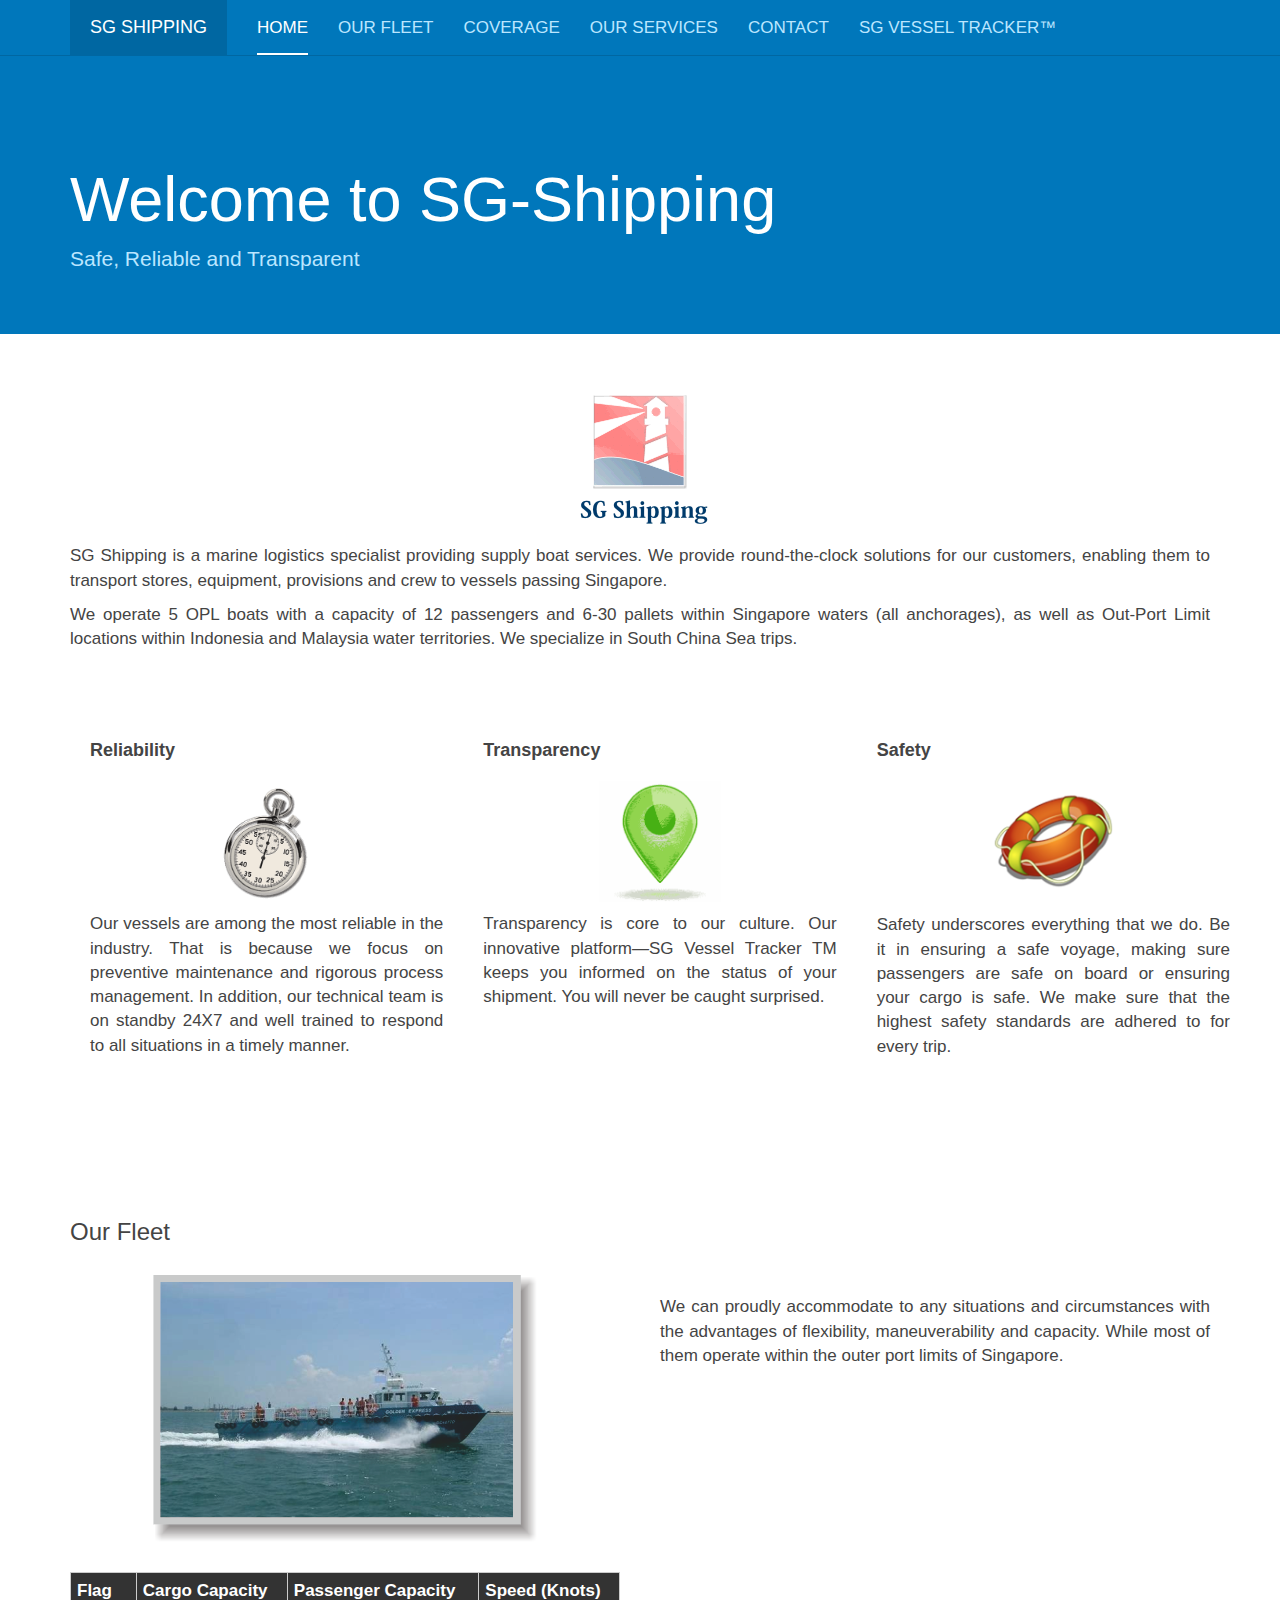
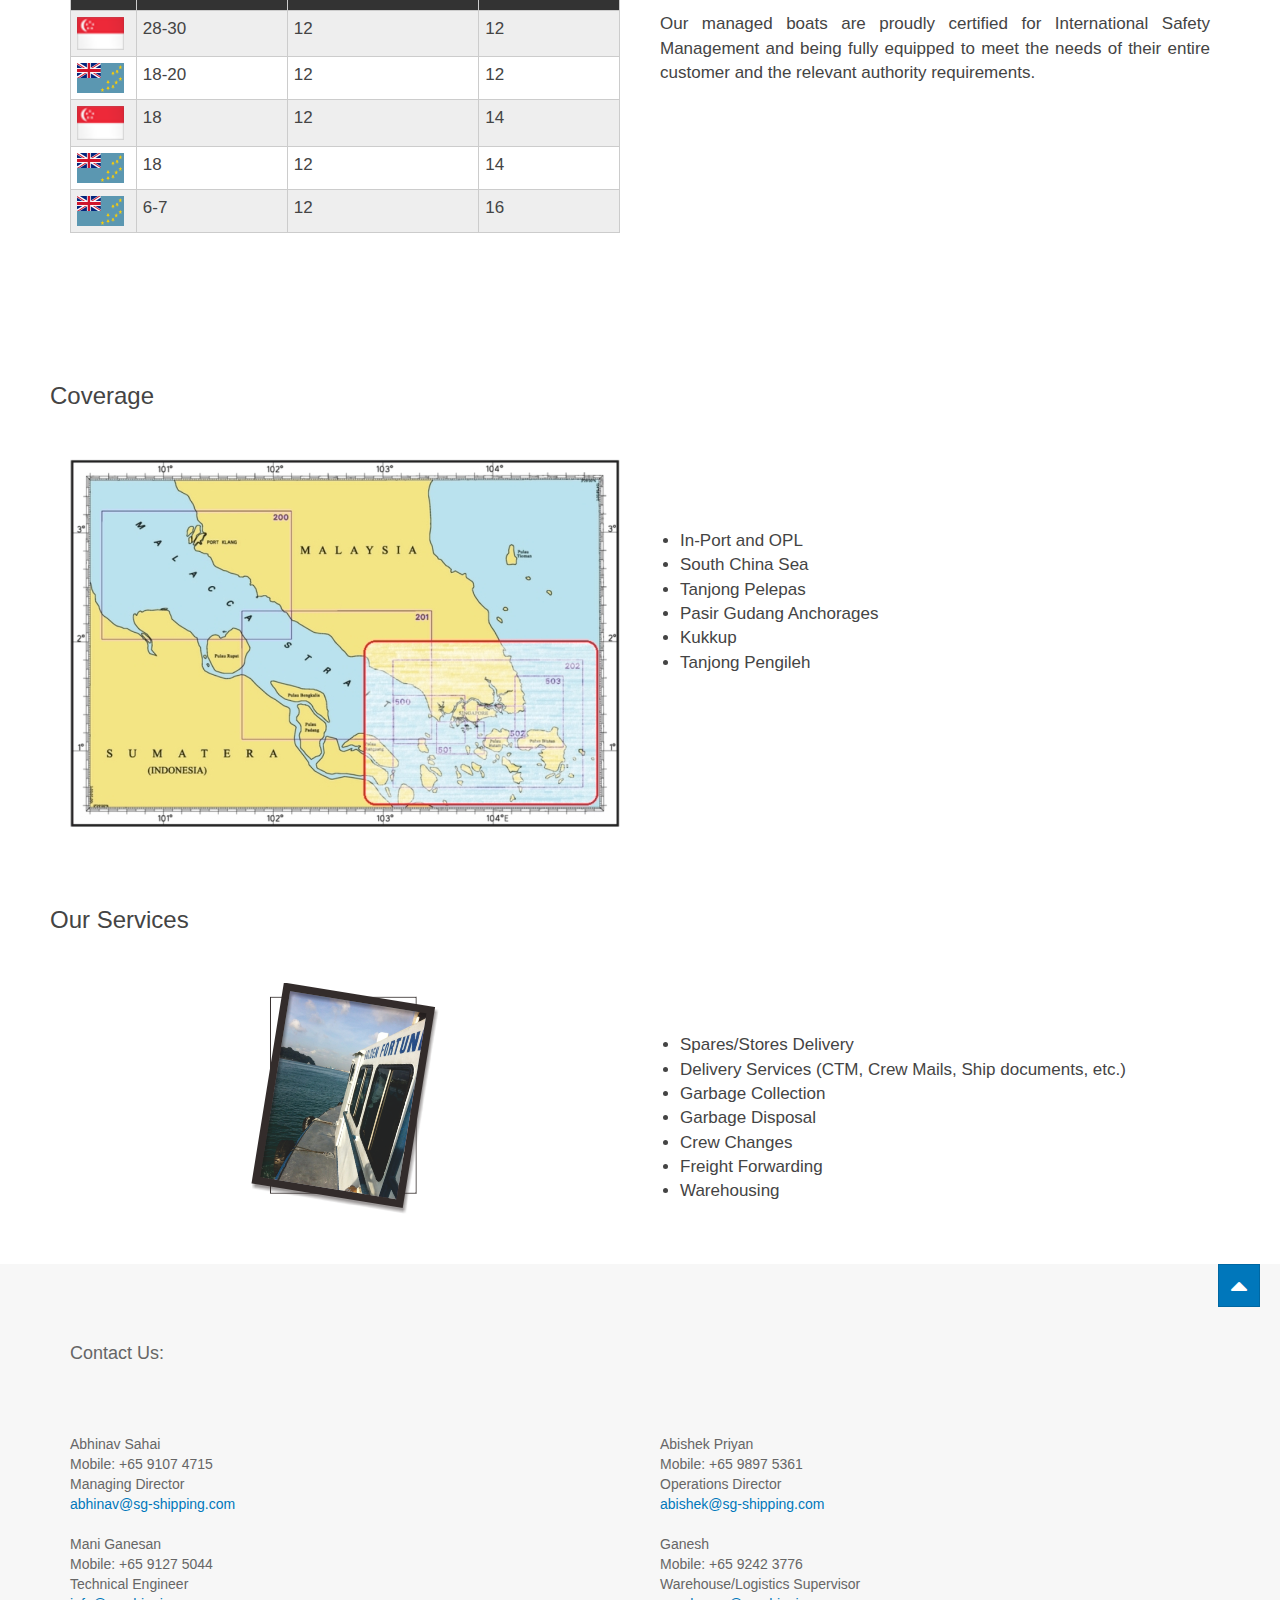
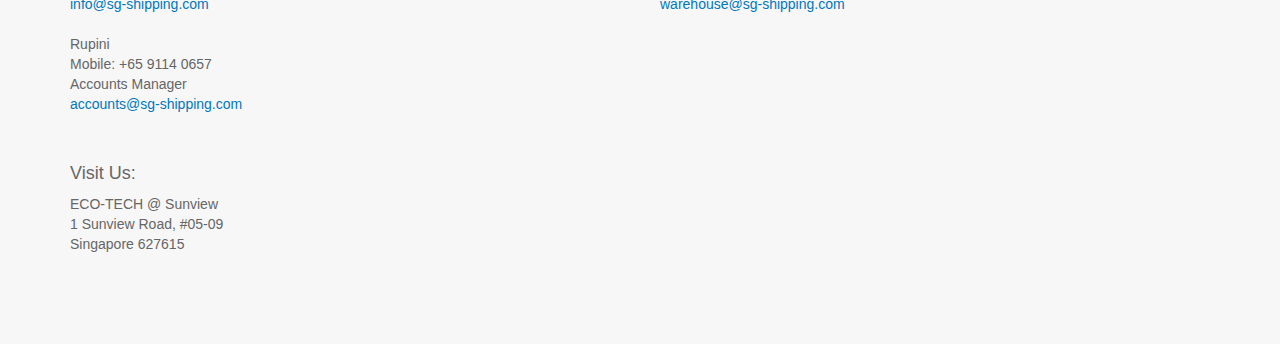
==== index.html @ 6acc704e "First Commit" ====
<!DOCTYPE html>
<html lang="en-gb" dir="ltr" class='com_content view-category layout-blog itemid-101 home j34 mm-hover '>

<head>
	<meta http-equiv="content-type" content="text/html; charset=utf-8" />
	<meta name="keywords" content="marine logistics OPL crew boat shipping" />
	<meta name="description" content="marine logistics OPL crew boat shipping" />
	<meta name="generator" content="Joomla! - Open Source Content Management" />
	<title>SG Shipping</title>
	<!-- <link href="http://sg-shipping.com/beta/index.php" rel="canonical" /> -->
	<link href="/beta/templates/purity_iii/favicon.ico" rel="shortcut icon" type="image/vnd.microsoft.icon" />
	<link rel="stylesheet" href="css-dbfea.css?t=766" type="text/css" />
	<link rel="stylesheet" href="css-f6923.css?t=565" type="text/css" />
	<script src="js-93eff.js?t=921" type="text/javascript" defer></script>

	<!-- META FOR IOS & HANDHELD -->
	<meta name="viewport" content="width=device-width, initial-scale=1.0, maximum-scale=1.0, user-scalable=no" />
	<style type="text/stylesheet">
		@-webkit-viewport { width: device-width; } @-moz-viewport { width: device-width; } @-ms-viewport { width: device-width; } @-o-viewport { width: device-width; } @viewport { width: device-width; }
	</style>
	<script type="text/javascript">
		//<![CDATA[
		if (navigator.userAgent.match(/IEMobile\/10\.0/)) {
			var msViewportStyle = document.createElement("style");
			msViewportStyle.appendChild(
				document.createTextNode("@-ms-viewport{width:auto!important}")
			);
			document.getElementsByTagName("head")[0].appendChild(msViewportStyle);
		}
		//]]>
	</script>
	<meta name="HandheldFriendly" content="true" />
	<meta name="apple-mobile-web-app-capable" content="YES" />
	<!-- //META FOR IOS & HANDHELD -->
	<link rel="stylesheet" href="css/style.css" />
	<style>
	
	/* 
	Max width before this PARTICULAR table gets nasty
	This query will take effect for any screen smaller than 760px
	and also iPads specifically.
	*/
	@media 
	only screen and (max-width: 760px),
	(min-device-width: 768px) and (max-device-width: 1024px)  {
	
		/* Force table to not be like tables anymore */
		table, thead, tbody, th, td, tr { 
			display: block; 
		}
		
		/* Hide table headers (but not display: none;, for accessibility) */
		thead tr { 
			position: absolute;
			top: -9999px;
			left: -9999px;
		}
		
		tr { border: 1px solid #ccc; }
		
		td { 
			/* Behave  like a "row" */
			border: none;
			border-bottom: 1px solid #eee; 
			position: relative;
			padding-left: 50%; 
		}
		
		td:before { 
			/* Now like a table header */
			position: absolute;
			/* Top/left values mimic padding */
			top: 6px;
			left: 6px;
			width: 45%; 
			padding-right: 10px; 
			white-space: nowrap;
			overflow: hidden;
			text-overflow: ellipsis;
		}
		
		/*
		Label the data
		*/
		td:nth-of-type(1):before { content: "Flag"; }
		td:nth-of-type(2):before { content: "Cargo Capacity"; }
		td:nth-of-type(3):before { content: "Passenger Capacity"; }
		td:nth-of-type(4):before { content: "Speed (Knots)"; }
	}
	
	p {
	    font-size: 17px;
	    text-align: justify;
	}

	ul {
		font-size: 17px;
		text-align: justify;
	}

	table {
		font-size: 17px;
		text-align: justify;
	}
	

	</style>
</head>

<body data-spy="scroll" data-target="#t3-mainnav" data-offset="80">
	<!-- MAIN NAVIGATION -->
	<header id="t3-mainnav" class="wrap navbar navbar-default navbar-fixed-top t3-mainnav">

		<!-- OFF-CANVAS -->
		<!-- //OFF-CANVAS -->

		<div class="container">

			<!-- NAVBAR HEADER -->
			<div class="navbar-header">

				<!-- LOGO -->
				<div class="logo logo-text">
					<div class="logo-text">
						<a href="/sgs/home/index.html" title="SG Shipping">
							<span>SG Shipping</span>
						</a>
					</div>
				</div>
				<!-- //LOGO -->

				<button type="button" class="navbar-toggle" data-toggle="collapse" data-target=".t3-navbar-collapse">
					<i class="fa fa-bars"></i>
				</button>


			</div>
			<!-- //NAVBAR HEADER -->

			<!-- NAVBAR MAIN -->
			<nav class="t3-navbar-collapse navbar-collapse collapse"></nav>

			<nav class="t3-navbar navbar-collapse collapse">
				<ul class="nav navbar-nav">
					<li class="item-101 current active"> <a id="homebutton" href="#home">Home</a></li>
					<li class="item-101 current"> <a id="fleetsbutton" href="#fleets">Our Fleet</a></li>
					<li class="item-101 current"> <a id="coveragebutton" href="#coverage">Coverage</a></li>
					<li class="item-101 current"> <a id="servicesbutton" href="#services">Our Services</a></li>
					<li class="item-101 current"> <a id="servicesbutton" href="#contact">Contact</a></li>
					<li class="item-101 current"> <a id="servicesbutton" href="/index.php/sg-vessel-tracker">SG Vessel Tracker™</a></li>
				</ul>

			</nav>
			<!-- //NAVBAR MAIN -->

		</div>

	</header>
	<!-- //MAIN NAVIGATION -->
	<div class="page-masthead">
		<div class="jumbotron jumbotron-primary">
			<div class="container"  id="home" style="padding-top:50px">
				<h1>Welcome to SG-Shipping</h1>
				<p>Safe, Reliable and Transparent</p>
			</div>
		</div>

	</div>

	<div id="t3-mainbody" class="container t3-mainbody">
		<div class="row">
			<!-- MAIN CONTENT -->
			<div id="t3-content" class="t3-content col-xs-12">
				<div class="blog" itemscope itemtype="http://schema.org/Blog">
					<div class="items-leading">
						<div class="leading leading-0" itemprop="blogPost" itemscope itemtype="http://schema.org/BlogPosting">
							<!-- Article -->
							<article>
								<section class="article-intro clearfix" itemprop="articleBody">
									<p> </p>
									<p>
										<img style="display: block; margin-left: auto; margin-right: auto;" src="logo.gif" alt="" />
									</p>
									<p>SG Shipping is a marine logistics specialist providing supply boat services. We provide round-the-clock solutions for our customers, enabling them to transport stores, equipment, provisions and crew to vessels passing Singapore.</p>
									<p>We operate 5 OPL boats with a capacity of 12 passengers and 6-30 pallets within Singapore waters (all anchorages), as well as Out-Port Limit locations within Indonesia and Malaysia water territories. We specialize in South China Sea trips.</p>
									<p> </p>
									<br>
								</section>
							</article>
							<!-- //Article -->

							<!-- SPOTLIGHT 2 -->
							<div class="wrap t3-sl t3-sl-3">
								<div class="container">
									<!-- SPOTLIGHT -->
									<div class="t3-spotlight t3-spotlight-3  row">
										<div class="col-md-4">
													<h3 class="module-title ">
														<span>Reliability</span>
													</h3>
													<div class="module-ct">

														<div class="custom">
															<p>
																<img style="display: block; margin-left: auto; margin-right: auto;" src="reliability.png" alt="" width="98" height="121" />
															</p>
															<p>
															Our vessels are among the most reliable in the industry. That is because we focus on preventive maintenance and rigorous process management. In addition, our technical team is on standby 24X7 and well trained to respond to all situations in a timely manner.
															</p>
															<br>
														</div>
													</div>
												
										</div>
										
										<div class="col-md-4">
													<h3 class="module-title ">
														<span>Transparency </span>
													</h3>
													<div class="module-ct">

														<div class="custom">
															<p>
																<img style="display: block; margin-left: auto; margin-right: auto;" src="TRANSPARENCY.png" alt="" width="122" height="121" />
															</p>
															<p>
																Transparency is core to our culture. Our innovative platform—SG Vessel Tracker TM keeps you informed on the status of your shipment. You will never be caught surprised.
															</p>
															<br>
														</div>
													</div>
												
										</div>
										
										<div class="col-md-4">
													<h3 class="module-title ">
														<span>Safety</span>
													</h3>
													<div class="module-ct">

														<div class="custom">
															<p>
																<img style="display: block; margin-left: auto; margin-right: auto;" src="safety.png" alt="" width="122" height="122" />
															</p>
															<p>
																Safety underscores everything that we do. Be it in ensuring a safe voyage, making sure passengers are safe on board or ensuring your cargo is safe. We make sure that the highest safety standards are adhered to for every trip.
															</p>
															<br>
														</div>
													</div>
												
										</div>
									</div>
									<!-- SPOTLIGHT -->
								</div>
							</div>
							<!-- //SPOTLIGHT 2 -->


							<article>
								<section id="fleets" style="padding-top:50px">
									<h3>Our Fleet</h3><br>

									<div class="row">
										<div class="col-md-6">
											<p>
												<img style="margin:auto;" src="img3.png" alt="" />
											</p>
										</div>
										<div class="col-md-6" style="padding-top:20px">
											<p>
												We can proudly accommodate to any situations and circumstances with the advantages of flexibility, maneuverability and capacity. While most of them operate within the outer port limits of Singapore.
											</p>
										</div>
									</div>

									<br>
									<div class="row">
										<div class="col-md-6">
											<center>
												<table>
													<thead>
													<tr>
														<th>Flag</th>
														<th>Cargo Capacity</th>
														<th>Passenger Capacity</th>
														<th>Speed (Knots)</th>
													</tr>
													</thead>
													<tbody>
													<tr>
														<td><img src="sg_flag.png" alt="" width="47" height="33" /></td>
														<td>28-30</td>
														<td>12</td>
														<td>12</td>
													</tr>
													<tr>
													  <td><img src="tv_flag.png" alt="" width="47" height="33" /></td>
													  <td>18-20</td>
													  <td>12</td>
													  <td>12</td>
													</tr>
													<tr>
													  <td><img src="sg_flag.png" alt="" width="47" height="33" /></td>
													  <td>18</td>
													  <td>12</td>
													  <td>14</td>
													</tr>
													<tr>
													  <td><img src="tv_flag.png" alt="" width="47" height="33" /></td>
													  <td>18</td>
													  <td>12</td>
													  <td>14</td>
													</tr>
													<tr>
													  <td><img src="tv_flag.png" alt="" width="47" height="33" /></td>
													  <td>6-7</td>
													  <td>12</td>
													  <td>16</td>
													</tr>
													</tbody>
												</table>
											</center>
										</div>
										<br><br>
										<div class="col-md-6">
											<p>
												Our managed boats are proudly certified for International Safety Management and being fully equipped to meet the needs of their entire customer and the relevant authority requirements.
											</p>
										</div>

									</div>

								</section>
							</article>
						</div>
					</div>
					<!-- end items-leading -->
				</div>
			</div>
			<!-- //MAIN CONTENT -->
		</div>
	</div>
	<!-- SPOTLIGHT 1 -->
	<div class="container" id="coverage" style="padding-top:50px">
		<!-- SPOTLIGHT -->
		<div class="t3-spotlight t3-spotlight-1  row">
		<h3>
			Coverage
		</h3>
		<br><br>
			<div class="col-md-6">
				<div class="module-inner">
					
					<div class="module-ct">
						<div class="custom">
							<p style="text-align: center;">
								<img src="coverage1.png" alt="" width="100%" />
							</p>
						</div>
					</div>
				</div>
			</div>
			<div class="col-md-6">
				<div class="t3-module module " id="Mod95">
					<div class="module-inner">
						<div class="module-ct">

							<div class="custom" style="padding-top:70px">
								<ul>
									<li>In-Port and OPL</li>
									<li>South China Sea</li>
									<li>Tanjong Pelepas</li>
									<li>Pasir Gudang Anchorages</li>
									<li>Kukkup</li>
									<li>Tanjong Pengileh</li>
								</ul>
							</div>
						</div>
					</div>
				</div>
			</div>
		</div>
		<!-- SPOTLIGHT -->
	</div>
	<!-- //SPOTLIGHT 1 -->


	<!-- SPOTLIGHT 2 -->
		<div class="container" id="services" style="padding-top:50px">
			<!-- SPOTLIGHT -->
			<div class="t3-spotlight t3-spotlight-2  row">
				<h3>
					Our Services
				</h3>
				<br><br>
				<div class="col-md-6">
					<div class="t3-module module " id="Mod91">
						<div class="module-inner">
							
							<div class="module-ct">

								<div class="custom">
									<p style="text-align: center;">
										<img src="img1.png" alt="" />
									</p>
								</div>
							</div>
						</div>
					</div>
				</div>
				<div class="col-md-6">
					<div class="t3-module module " id="Mod92">
						<div class="module-inner">
							<div class="module-ct">

								<div class="custom" style="padding-top:50px">
									<ul>
										<li>Spares/Stores Delivery</li>
										<li>Delivery Services (CTM, Crew Mails, Ship documents, etc.)</li>
										<li>Garbage Collection</li>
										<li>Garbage Disposal</li>
										<li>Crew Changes</li>
										<li>Freight Forwarding</li>
										<li>Warehousing</li>
									</ul>
								</div>
							</div>
						</div>
					</div>
				</div>
			</div>
			<!-- SPOTLIGHT -->
		</div>
	<!-- //SPOTLIGHT 2 -->

	<!-- BACK TOP TOP BUTTON -->
	<div id="back-to-top" data-spy="affix" data-offset-top="300" class="back-to-top hidden-xs hidden-sm affix-top">
		<button class="btn btn-primary" title="Back to Top"><i class="fa fa-caret-up"></i></button>
	</div>
	<!-- BACK TO TOP BUTTON -->

	<!-- FOOTER -->
	<footer id="t3-footer" class="wrap t3-footer">


		<section>
			<div class="container" id="contact" style="padding-top:50px">
				
					
						<br>
						<p>
							<h4>Contact Us: </h4>
							<br>
							<br>
							<div class="row">
							<div class="col-md-6">
								<br>Abhinav Sahai
								<br>
								Mobile: +65 9107 4715
								<br>
								Managing Director
								<br>
								<a href="mailto:abhinav@sg-shipping.com">abhinav@sg-shipping.com</a>
							</div>
							<div class="col-md-6">
								<br>Abishek Priyan
								<br>Mobile: +65 9897 5361
								<br>Operations Director
								<br><a href="mailto:abishek@sg-shipping.com">abishek@sg-shipping.com</a>
							</div>
							</div>
							<div class="row">
							<div class="col-md-6">
								<br>Mani Ganesan
								<br>Mobile: +65 9127 5044
								<br>Technical Engineer
								<br><a href="mailto:info@sg-shipping.com">info@sg-shipping.com</a>
							</div>
							<div class="col-md-6">
								<br>Ganesh 
								<br>Mobile: +65 9242 3776
								<br>Warehouse/Logistics Supervisor
								<br><a href="mailto:warehouse@sg-shipping.com">warehouse@sg-shipping.com</a>
							</div>
							</div>
							<div class="row">
							<div class="col-md-6">
								<br>Rupini 
								<br>Mobile: +65 9114 0657
								<br>Accounts Manager
								<br><a href="mailto:accounts@sg-shipping.com">accounts@sg-shipping.com</a>
							</div>
							</div>
							<br>
							<br>
							<h4>Visit Us:</h4>
							ECO-TECH @ Sunview
							<br>1 Sunview Road, #05-09
							<br>Singapore 627615
							<br>
							<br><br><br><br>
						</p>
					
				
			</div>
		</section>

	</footer>
	<!-- //FOOTER -->

</body>

</html>
<!--lovingly handcrafted by dexecure in Jan 2016-->
---- css-dbfea.css ----
/*===============================
/beta/templates/purity_iii/css/bootstrap.css
================================================================================*/
html{font-family:sans-serif;-ms-text-size-adjust:100%;-webkit-text-size-adjust:100%}body{margin:0}article,aside,details,figcaption,figure,footer,header,hgroup,main,menu,nav,section,summary{display:block}audio,canvas,progress,video{display:inline-block;vertical-align:baseline}audio:not([controls]){display:none;height:0}[hidden],template{display:none}a{background-color:transparent}a:active,a:hover{outline:0}abbr[title]{border-bottom:1px dotted}b,strong{font-weight:bold}dfn{font-style:italic}h1{font-size:2em;margin:0.67em 0}mark{background:#ff0;color:#000}small{font-size:80%}sub,sup{font-size:75%;line-height:0;position:relative;vertical-align:baseline}sup{top:-0.5em}sub{bottom:-0.25em}img{border:0}svg:not(:root){overflow:hidden}figure{margin:1em 40px}hr{-moz-box-sizing:content-box;box-sizing:content-box;height:0}pre{overflow:auto}code,kbd,pre,samp{font-family:monospace,monospace;font-size:1em}button,input,optgroup,select,textarea{color:inherit;font:inherit;margin:0}button{overflow:visible}button,select{text-transform:none}button,html input[type="button"],input[type="reset"],input[type="submit"]{-webkit-appearance:button;cursor:pointer}button[disabled],html input[disabled]{cursor:default}button::-moz-focus-inner,input::-moz-focus-inner{border:0;padding:0}input{line-height:normal}input[type="checkbox"],input[type="radio"]{box-sizing:border-box;padding:0}input[type="number"]::-webkit-inner-spin-button,input[type="number"]::-webkit-outer-spin-button{height:auto}input[type="search"]{-webkit-appearance:textfield;-moz-box-sizing:content-box;-webkit-box-sizing:content-box;box-sizing:content-box}input[type="search"]::-webkit-search-cancel-button,input[type="search"]::-webkit-search-decoration{-webkit-appearance:none}fieldset{border:1px solid #c0c0c0;margin:0 2px;padding:0.35em 0.625em 0.75em}legend{border:0;padding:0}textarea{overflow:auto}optgroup{font-weight:bold}table{border-collapse:collapse;border-spacing:0}td,th{padding:0}@media print{*,*:before,*:after{background:transparent !important;color:#000 !important;box-shadow:none !important;text-shadow:none !important}a,a:visited{text-decoration:underline}a[href]:after{content:" (" attr(href) ")"}abbr[title]:after{content:" (" attr(title) ")"}a[href^="#"]:after,a[href^="javascript:"]:after{content:""}pre,blockquote{border:1px solid #999;page-break-inside:avoid}thead{display:table-header-group}tr,img{page-break-inside:avoid}img{max-width:100% !important}p,h2,h3{orphans:3;widows:3}h2,h3{page-break-after:avoid}select{background:#fff !important}.navbar{display:none}.btn > .caret,.dropup > .btn > .caret{border-top-color:#000 !important}.label{border:1px solid #000}.table{border-collapse:collapse !important}.table td,.table th{background-color:#fff !important}.table-bordered th,.table-bordered td{border:1px solid #ddd !important}}*{-webkit-box-sizing:border-box;-moz-box-sizing:border-box;box-sizing:border-box}*:before,*:after{-webkit-box-sizing:border-box;-moz-box-sizing:border-box;box-sizing:border-box}html{font-size:10px;-webkit-tap-highlight-color:rgba(0,0,0,0)}body{font-family:"Helvetica Neue",Helvetica,Arial,sans-serif;font-size:14px;line-height:1.42857143;color:#444444;background-color:#ffffff}input,button,select,textarea{font-family:inherit;font-size:inherit;line-height:inherit}a{color:#0077bb;text-decoration:none}a:hover,a:focus{color:#00466e;text-decoration:underline}a:focus{outline:thin dotted;outline:5px auto -webkit-focus-ring-color;outline-offset:-2px}figure{margin:0}img{vertical-align:middle}.img-responsive,.thumbnail > img,.thumbnail a > img,.carousel-inner > .item > img,.carousel-inner > .item > a > img{display:block;max-width:100%;height:auto}.img-rounded{border-radius:0}.img-thumbnail{padding:4px;line-height:1.42857143;background-color:#ffffff;border:1px solid #dddddd;border-radius:0;-webkit-transition:all 0.2s ease-in-out;-o-transition:all 0.2s ease-in-out;transition:all 0.2s ease-in-out;display:inline-block;max-width:100%;height:auto}.img-circle{border-radius:50%}hr{margin-top:20px;margin-bottom:20px;border:0;border-top:1px solid #eeeeee}.sr-only{position:absolute;width:1px;height:1px;margin:-1px;padding:0;overflow:hidden;clip:rect(0,0,0,0);border:0}.sr-only-focusable:active,.sr-only-focusable:focus{position:static;width:auto;height:auto;margin:0;overflow:visible;clip:auto}[role="button"]{cursor:pointer}code,kbd,pre,samp{font-family:Consolas,Monaco,"Courier New",monospace}code{padding:2px 4px;font-size:90%;color:#c7254e;background-color:#f9f2f4;border-radius:0}kbd{padding:2px 4px;font-size:90%;color:#ffffff;background-color:#333333;border-radius:0;box-shadow:inset 0 -1px 0 rgba(0,0,0,0.25)}kbd kbd{padding:0;font-size:100%;font-weight:bold;box-shadow:none}pre{display:block;padding:9.5px;margin:0 0 10px;font-size:13px;line-height:1.42857143;word-break:break-all;word-wrap:break-word;color:#444444;background-color:#f5f5f5;border:1px solid #cccccc;border-radius:0}pre code{padding:0;font-size:inherit;color:inherit;white-space:pre-wrap;background-color:transparent;border-radius:0}.pre-scrollable{max-height:340px;overflow-y:scroll}.container{margin-right:auto;margin-left:auto;padding-left:20px;padding-right:20px}@media (min-width:768px){.container{width:760px}}@media (min-width:992px){.container{width:980px}}@media (min-width:1200px){.container{width:1180px}}.container-fluid{margin-right:auto;margin-left:auto;padding-left:20px;padding-right:20px}.row{margin-left:-20px;margin-right:-20px}.col-xs-1,.col-sm-1,.col-md-1,.col-lg-1,.col-xs-2,.col-sm-2,.col-md-2,.col-lg-2,.col-xs-3,.col-sm-3,.col-md-3,.col-lg-3,.col-xs-4,.col-sm-4,.col-md-4,.col-lg-4,.col-xs-5,.col-sm-5,.col-md-5,.col-lg-5,.col-xs-6,.col-sm-6,.col-md-6,.col-lg-6,.col-xs-7,.col-sm-7,.col-md-7,.col-lg-7,.col-xs-8,.col-sm-8,.col-md-8,.col-lg-8,.col-xs-9,.col-sm-9,.col-md-9,.col-lg-9,.col-xs-10,.col-sm-10,.col-md-10,.col-lg-10,.col-xs-11,.col-sm-11,.col-md-11,.col-lg-11,.col-xs-12,.col-sm-12,.col-md-12,.col-lg-12{position:relative;min-height:1px;padding-left:20px;padding-right:20px}.col-xs-1,.col-xs-2,.col-xs-3,.col-xs-4,.col-xs-5,.col-xs-6,.col-xs-7,.col-xs-8,.col-xs-9,.col-xs-10,.col-xs-11,.col-xs-12{float:left}.col-xs-12{width:100%}.col-xs-11{width:91.66666667%}.col-xs-10{width:83.33333333%}.col-xs-9{width:75%}.col-xs-8{width:66.66666667%}.col-xs-7{width:58.33333333%}.col-xs-6{width:50%}.col-xs-5{width:41.66666667%}.col-xs-4{width:33.33333333%}.col-xs-3{width:25%}.col-xs-2{width:16.66666667%}.col-xs-1{width:8.33333333%}.col-xs-pull-12{right:100%}.col-xs-pull-11{right:91.66666667%}.col-xs-pull-10{right:83.33333333%}.col-xs-pull-9{right:75%}.col-xs-pull-8{right:66.66666667%}.col-xs-pull-7{right:58.33333333%}.col-xs-pull-6{right:50%}.col-xs-pull-5{right:41.66666667%}.col-xs-pull-4{right:33.33333333%}.col-xs-pull-3{right:25%}.col-xs-pull-2{right:16.66666667%}.col-xs-pull-1{right:8.33333333%}.col-xs-pull-0{right:auto}.col-xs-push-12{left:100%}.col-xs-push-11{left:91.66666667%}.col-xs-push-10{left:83.33333333%}.col-xs-push-9{left:75%}.col-xs-push-8{left:66.66666667%}.col-xs-push-7{left:58.33333333%}.col-xs-push-6{left:50%}.col-xs-push-5{left:41.66666667%}.col-xs-push-4{left:33.33333333%}.col-xs-push-3{left:25%}.col-xs-push-2{left:16.66666667%}.col-xs-push-1{left:8.33333333%}.col-xs-push-0{left:auto}.col-xs-offset-12{margin-left:100%}.col-xs-offset-11{margin-left:91.66666667%}.col-xs-offset-10{margin-left:83.33333333%}.col-xs-offset-9{margin-left:75%}.col-xs-offset-8{margin-left:66.66666667%}.col-xs-offset-7{margin-left:58.33333333%}.col-xs-offset-6{margin-left:50%}.col-xs-offset-5{margin-left:41.66666667%}.col-xs-offset-4{margin-left:33.33333333%}.col-xs-offset-3{margin-left:25%}.col-xs-offset-2{margin-left:16.66666667%}.col-xs-offset-1{margin-left:8.33333333%}.col-xs-offset-0{margin-left:0%}@media (min-width:768px){.col-sm-1,.col-sm-2,.col-sm-3,.col-sm-4,.col-sm-5,.col-sm-6,.col-sm-7,.col-sm-8,.col-sm-9,.col-sm-10,.col-sm-11,.col-sm-12{float:left}.col-sm-12{width:100%}.col-sm-11{width:91.66666667%}.col-sm-10{width:83.33333333%}.col-sm-9{width:75%}.col-sm-8{width:66.66666667%}.col-sm-7{width:58.33333333%}.col-sm-6{width:50%}.col-sm-5{width:41.66666667%}.col-sm-4{width:33.33333333%}.col-sm-3{width:25%}.col-sm-2{width:16.66666667%}.col-sm-1{width:8.33333333%}.col-sm-pull-12{right:100%}.col-sm-pull-11{right:91.66666667%}.col-sm-pull-10{right:83.33333333%}.col-sm-pull-9{right:75%}.col-sm-pull-8{right:66.66666667%}.col-sm-pull-7{right:58.33333333%}.col-sm-pull-6{right:50%}.col-sm-pull-5{right:41.66666667%}.col-sm-pull-4{right:33.33333333%}.col-sm-pull-3{right:25%}.col-sm-pull-2{right:16.66666667%}.col-sm-pull-1{right:8.33333333%}.col-sm-pull-0{right:auto}.col-sm-push-12{left:100%}.col-sm-push-11{left:91.66666667%}.col-sm-push-10{left:83.33333333%}.col-sm-push-9{left:75%}.col-sm-push-8{left:66.66666667%}.col-sm-push-7{left:58.33333333%}.col-sm-push-6{left:50%}.col-sm-push-5{left:41.66666667%}.col-sm-push-4{left:33.33333333%}.col-sm-push-3{left:25%}.col-sm-push-2{left:16.66666667%}.col-sm-push-1{left:8.33333333%}.col-sm-push-0{left:auto}.col-sm-offset-12{margin-left:100%}.col-sm-offset-11{margin-left:91.66666667%}.col-sm-offset-10{margin-left:83.33333333%}.col-sm-offset-9{margin-left:75%}.col-sm-offset-8{margin-left:66.66666667%}.col-sm-offset-7{margin-left:58.33333333%}.col-sm-offset-6{margin-left:50%}.col-sm-offset-5{margin-left:41.66666667%}.col-sm-offset-4{margin-left:33.33333333%}.col-sm-offset-3{margin-left:25%}.col-sm-offset-2{margin-left:16.66666667%}.col-sm-offset-1{margin-left:8.33333333%}.col-sm-offset-0{margin-left:0%}}@media (min-width:992px){.col-md-1,.col-md-2,.col-md-3,.col-md-4,.col-md-5,.col-md-6,.col-md-7,.col-md-8,.col-md-9,.col-md-10,.col-md-11,.col-md-12{float:left}.col-md-12{width:100%}.col-md-11{width:91.66666667%}.col-md-10{width:83.33333333%}.col-md-9{width:75%}.col-md-8{width:66.66666667%}.col-md-7{width:58.33333333%}.col-md-6{width:50%}.col-md-5{width:41.66666667%}.col-md-4{width:33.33333333%}.col-md-3{width:25%}.col-md-2{width:16.66666667%}.col-md-1{width:8.33333333%}.col-md-pull-12{right:100%}.col-md-pull-11{right:91.66666667%}.col-md-pull-10{right:83.33333333%}.col-md-pull-9{right:75%}.col-md-pull-8{right:66.66666667%}.col-md-pull-7{right:58.33333333%}.col-md-pull-6{right:50%}.col-md-pull-5{right:41.66666667%}.col-md-pull-4{right:33.33333333%}.col-md-pull-3{right:25%}.col-md-pull-2{right:16.66666667%}.col-md-pull-1{right:8.33333333%}.col-md-pull-0{right:auto}.col-md-push-12{left:100%}.col-md-push-11{left:91.66666667%}.col-md-push-10{left:83.33333333%}.col-md-push-9{left:75%}.col-md-push-8{left:66.66666667%}.col-md-push-7{left:58.33333333%}.col-md-push-6{left:50%}.col-md-push-5{left:41.66666667%}.col-md-push-4{left:33.33333333%}.col-md-push-3{left:25%}.col-md-push-2{left:16.66666667%}.col-md-push-1{left:8.33333333%}.col-md-push-0{left:auto}.col-md-offset-12{margin-left:100%}.col-md-offset-11{margin-left:91.66666667%}.col-md-offset-10{margin-left:83.33333333%}.col-md-offset-9{margin-left:75%}.col-md-offset-8{margin-left:66.66666667%}.col-md-offset-7{margin-left:58.33333333%}.col-md-offset-6{margin-left:50%}.col-md-offset-5{margin-left:41.66666667%}.col-md-offset-4{margin-left:33.33333333%}.col-md-offset-3{margin-left:25%}.col-md-offset-2{margin-left:16.66666667%}.col-md-offset-1{margin-left:8.33333333%}.col-md-offset-0{margin-left:0%}}@media (min-width:1200px){.col-lg-1,.col-lg-2,.col-lg-3,.col-lg-4,.col-lg-5,.col-lg-6,.col-lg-7,.col-lg-8,.col-lg-9,.col-lg-10,.col-lg-11,.col-lg-12{float:left}.col-lg-12{width:100%}.col-lg-11{width:91.66666667%}.col-lg-10{width:83.33333333%}.col-lg-9{width:75%}.col-lg-8{width:66.66666667%}.col-lg-7{width:58.33333333%}.col-lg-6{width:50%}.col-lg-5{width:41.66666667%}.col-lg-4{width:33.33333333%}.col-lg-3{width:25%}.col-lg-2{width:16.66666667%}.col-lg-1{width:8.33333333%}.col-lg-pull-12{right:100%}.col-lg-pull-11{right:91.66666667%}.col-lg-pull-10{right:83.33333333%}.col-lg-pull-9{right:75%}.col-lg-pull-8{right:66.66666667%}.col-lg-pull-7{right:58.33333333%}.col-lg-pull-6{right:50%}.col-lg-pull-5{right:41.66666667%}.col-lg-pull-4{right:33.33333333%}.col-lg-pull-3{right:25%}.col-lg-pull-2{right:16.66666667%}.col-lg-pull-1{right:8.33333333%}.col-lg-pull-0{right:auto}.col-lg-push-12{left:100%}.col-lg-push-11{left:91.66666667%}.col-lg-push-10{left:83.33333333%}.col-lg-push-9{left:75%}.col-lg-push-8{left:66.66666667%}.col-lg-push-7{left:58.33333333%}.col-lg-push-6{left:50%}.col-lg-push-5{left:41.66666667%}.col-lg-push-4{left:33.33333333%}.col-lg-push-3{left:25%}.col-lg-push-2{left:16.66666667%}.col-lg-push-1{left:8.33333333%}.col-lg-push-0{left:auto}.col-lg-offset-12{margin-left:100%}.col-lg-offset-11{margin-left:91.66666667%}.col-lg-offset-10{margin-left:83.33333333%}.col-lg-offset-9{margin-left:75%}.col-lg-offset-8{margin-left:66.66666667%}.col-lg-offset-7{margin-left:58.33333333%}.col-lg-offset-6{margin-left:50%}.col-lg-offset-5{margin-left:41.66666667%}.col-lg-offset-4{margin-left:33.33333333%}.col-lg-offset-3{margin-left:25%}.col-lg-offset-2{margin-left:16.66666667%}.col-lg-offset-1{margin-left:8.33333333%}.col-lg-offset-0{margin-left:0%}}table{background-color:transparent}caption{padding-top:8px;padding-bottom:8px;color:#999999;text-align:left}th{text-align:left}.table{width:100%;max-width:100%;margin-bottom:20px}.table > thead > tr > th,.table > tbody > tr > th,.table > tfoot > tr > th,.table > thead > tr > td,.table > tbody > tr > td,.table > tfoot > tr > td{padding:8px;line-height:1.42857143;vertical-align:top;border-top:1px solid #dddddd}.table > thead > tr > th{vertical-align:bottom;border-bottom:2px solid #dddddd}.table > caption + thead > tr:first-child > th,.table > colgroup + thead > tr:first-child > th,.table > thead:first-child > tr:first-child > th,.table > caption + thead > tr:first-child > td,.table > colgroup + thead > tr:first-child > td,.table > thead:first-child > tr:first-child > td{border-top:0}.table > tbody + tbody{border-top:2px solid #dddddd}.table .table{background-color:#ffffff}.table-condensed > thead > tr > th,.table-condensed > tbody > tr > th,.table-condensed > tfoot > tr > th,.table-condensed > thead > tr > td,.table-condensed > tbody > tr > td,.table-condensed > tfoot > tr > td{padding:5px}.table-bordered{border:1px solid #dddddd}.table-bordered > thead > tr > th,.table-bordered > tbody > tr > th,.table-bordered > tfoot > tr > th,.table-bordered > thead > tr > td,.table-bordered > tbody > tr > td,.table-bordered > tfoot > tr > td{border:1px solid #dddddd}.table-bordered > thead > tr > th,.table-bordered > thead > tr > td{border-bottom-width:2px}.table-striped > tbody > tr:nth-of-type(odd){background-color:#f9f9f9}.table-hover > tbody > tr:hover{background-color:#f5f5f5}table col[class*="col-"]{position:static;float:none;display:table-column}table td[class*="col-"],table th[class*="col-"]{position:static;float:none;display:table-cell}.table > thead > tr > td.active,.table > tbody > tr > td.active,.table > tfoot > tr > td.active,.table > thead > tr > th.active,.table > tbody > tr > th.active,.table > tfoot > tr > th.active,.table > thead > tr.active > td,.table > tbody > tr.active > td,.table > tfoot > tr.active > td,.table > thead > tr.active > th,.table > tbody > tr.active > th,.table > tfoot > tr.active > th{background-color:#f5f5f5}.table-hover > tbody > tr > td.active:hover,.table-hover > tbody > tr > th.active:hover,.table-hover > tbody > tr.active:hover > td,.table-hover > tbody > tr:hover > .active,.table-hover > tbody > tr.active:hover > th{background-color:#e8e8e8}.table > thead > tr > td.success,.table > tbody > tr > td.success,.table > tfoot > tr > td.success,.table > thead > tr > th.success,.table > tbody > tr > th.success,.table > tfoot > tr > th.success,.table > thead > tr.success > td,.table > tbody > tr.success > td,.table > tfoot > tr.success > td,.table > thead > tr.success > th,.table > tbody > tr.success > th,.table > tfoot > tr.success > th{background-color:#dff0d8}.table-hover > tbody > tr > td.success:hover,.table-hover > tbody > tr > th.success:hover,.table-hover > tbody > tr.success:hover > td,.table-hover > tbody > tr:hover > .success,.table-hover > tbody > tr.success:hover > th{background-color:#d0e9c6}.table > thead > tr > td.info,.table > tbody > tr > td.info,.table > tfoot > tr > td.info,.table > thead > tr > th.info,.table > tbody > tr > th.info,.table > tfoot > tr > th.info,.table > thead > tr.info > td,.table > tbody > tr.info > td,.table > tfoot > tr.info > td,.table > thead > tr.info > th,.table > tbody > tr.info > th,.table > tfoot > tr.info > th{background-color:#d9edf7}.table-hover > tbody > tr > td.info:hover,.table-hover > tbody > tr > th.info:hover,.table-hover > tbody > tr.info:hover > td,.table-hover > tbody > tr:hover > .info,.table-hover > tbody > tr.info:hover > th{background-color:#c4e3f3}.table > thead > tr > td.warning,.table > tbody > tr > td.warning,.table > tfoot > tr > td.warning,.table > thead > tr > th.warning,.table > tbody > tr > th.warning,.table > tfoot > tr > th.warning,.table > thead > tr.warning > td,.table > tbody > tr.warning > td,.table > tfoot > tr.warning > td,.table > thead > tr.warning > th,.table > tbody > tr.warning > th,.table > tfoot > tr.warning > th{background-color:#fcf8e3}.table-hover > tbody > tr > td.warning:hover,.table-hover > tbody > tr > th.warning:hover,.table-hover > tbody > tr.warning:hover > td,.table-hover > tbody > tr:hover > .warning,.table-hover > tbody > tr.warning:hover > th{background-color:#faf2cc}.table > thead > tr > td.danger,.table > tbody > tr > td.danger,.table > tfoot > tr > td.danger,.table > thead > tr > th.danger,.table > tbody > tr > th.danger,.table > tfoot > tr > th.danger,.table > thead > tr.danger > td,.table > tbody > tr.danger > td,.table > tfoot > tr.danger > td,.table > thead > tr.danger > th,.table > tbody > tr.danger > th,.table > tfoot > tr.danger > th{background-color:#f2dede}.table-hover > tbody > tr > td.danger:hover,.table-hover > tbody > tr > th.danger:hover,.table-hover > tbody > tr.danger:hover > td,.table-hover > tbody > tr:hover > .danger,.table-hover > tbody > tr.danger:hover > th{background-color:#ebcccc}.table-responsive{overflow-x:auto;min-height:0.01%}@media screen and (max-width:767px){.table-responsive{width:100%;margin-bottom:15px;overflow-y:hidden;-ms-overflow-style:-ms-autohiding-scrollbar;border:1px solid #dddddd}.table-responsive > .table{margin-bottom:0}.table-responsive > .table > thead > tr > th,.table-responsive > .table > tbody > tr > th,.table-responsive > .table > tfoot > tr > th,.table-responsive > .table > thead > tr > td,.table-responsive > .table > tbody > tr > td,.table-responsive > .table > tfoot > tr > td{white-space:nowrap}.table-responsive > .table-bordered{border:0}.table-responsive > .table-bordered > thead > tr > th:first-child,.table-responsive > .table-bordered > tbody > tr > th:first-child,.table-responsive > .table-bordered > tfoot > tr > th:first-child,.table-responsive > .table-bordered > thead > tr > td:first-child,.table-responsive > .table-bordered > tbody > tr > td:first-child,.table-responsive > .table-bordered > tfoot > tr > td:first-child{border-left:0}.table-responsive > .table-bordered > thead > tr > th:last-child,.table-responsive > .table-bordered > tbody > tr > th:last-child,.table-responsive > .table-bordered > tfoot > tr > th:last-child,.table-responsive > .table-bordered > thead > tr > td:last-child,.table-responsive > .table-bordered > tbody > tr > td:last-child,.table-responsive > .table-bordered > tfoot > tr > td:last-child{border-right:0}.table-responsive > .table-bordered > tbody > tr:last-child > th,.table-responsive > .table-bordered > tfoot > tr:last-child > th,.table-responsive > .table-bordered > tbody > tr:last-child > td,.table-responsive > .table-bordered > tfoot > tr:last-child > td{border-bottom:0}}select,textarea,input[type="text"],input[type="password"],input[type="datetime"],input[type="datetime-local"],input[type="date"],input[type="month"],input[type="time"],input[type="week"],input[type="number"],input[type="email"],input[type="url"],input[type="search"],input[type="tel"],input[type="color"],.inputbox{display:block;width:100%;height:34px;padding:6px 12px;font-size:14px;line-height:1.42857143;color:#666666;background-color:#ffffff;background-image:none;border:1px solid #cccccc;border-radius:0;-webkit-box-shadow:inset 0 1px 1px rgba(0,0,0,0.075);box-shadow:inset 0 1px 1px rgba(0,0,0,0.075);-webkit-transition:border-color ease-in-out .15s,box-shadow ease-in-out .15s;-o-transition:border-color ease-in-out .15s,box-shadow ease-in-out .15s;transition:border-color ease-in-out .15s,box-shadow ease-in-out .15s}select:focus,textarea:focus,input[type="text"]:focus,input[type="password"]:focus,input[type="datetime"]:focus,input[type="datetime-local"]:focus,input[type="date"]:focus,input[type="month"]:focus,input[type="time"]:focus,input[type="week"]:focus,input[type="number"]:focus,input[type="email"]:focus,input[type="url"]:focus,input[type="search"]:focus,input[type="tel"]:focus,input[type="color"]:focus,.inputbox:focus{border-color:#66afe9;outline:0;-webkit-box-shadow:inset 0 1px 1px rgba(0,0,0,.075),0 0 8px rgba(102,175,233,0.6);box-shadow:inset 0 1px 1px rgba(0,0,0,.075),0 0 8px rgba(102,175,233,0.6)}select::-moz-placeholder,textarea::-moz-placeholder,input[type="text"]::-moz-placeholder,input[type="password"]::-moz-placeholder,input[type="datetime"]::-moz-placeholder,input[type="datetime-local"]::-moz-placeholder,input[type="date"]::-moz-placeholder,input[type="month"]::-moz-placeholder,input[type="time"]::-moz-placeholder,input[type="week"]::-moz-placeholder,input[type="number"]::-moz-placeholder,input[type="email"]::-moz-placeholder,input[type="url"]::-moz-placeholder,input[type="search"]::-moz-placeholder,input[type="tel"]::-moz-placeholder,input[type="color"]::-moz-placeholder,.inputbox::-moz-placeholder{color:#999999;opacity:1}select:-ms-input-placeholder,textarea:-ms-input-placeholder,input[type="text"]:-ms-input-placeholder,input[type="password"]:-ms-input-placeholder,input[type="datetime"]:-ms-input-placeholder,input[type="datetime-local"]:-ms-input-placeholder,input[type="date"]:-ms-input-placeholder,input[type="month"]:-ms-input-placeholder,input[type="time"]:-ms-input-placeholder,input[type="week"]:-ms-input-placeholder,input[type="number"]:-ms-input-placeholder,input[type="email"]:-ms-input-placeholder,input[type="url"]:-ms-input-placeholder,input[type="search"]:-ms-input-placeholder,input[type="tel"]:-ms-input-placeholder,input[type="color"]:-ms-input-placeholder,.inputbox:-ms-input-placeholder{color:#999999}select::-webkit-input-placeholder,textarea::-webkit-input-placeholder,input[type="text"]::-webkit-input-placeholder,input[type="password"]::-webkit-input-placeholder,input[type="datetime"]::-webkit-input-placeholder,input[type="datetime-local"]::-webkit-input-placeholder,input[type="date"]::-webkit-input-placeholder,input[type="month"]::-webkit-input-placeholder,input[type="time"]::-webkit-input-placeholder,input[type="week"]::-webkit-input-placeholder,input[type="number"]::-webkit-input-placeholder,input[type="email"]::-webkit-input-placeholder,input[type="url"]::-webkit-input-placeholder,input[type="search"]::-webkit-input-placeholder,input[type="tel"]::-webkit-input-placeholder,input[type="color"]::-webkit-input-placeholder,.inputbox::-webkit-input-placeholder{color:#999999}select[disabled],textarea[disabled],input[type="text"][disabled],input[type="password"][disabled],input[type="datetime"][disabled],input[type="datetime-local"][disabled],input[type="date"][disabled],input[type="month"][disabled],input[type="time"][disabled],input[type="week"][disabled],input[type="number"][disabled],input[type="email"][disabled],input[type="url"][disabled],input[type="search"][disabled],input[type="tel"][disabled],input[type="color"][disabled],.inputbox[disabled],select[readonly],textarea[readonly],input[type="text"][readonly],input[type="password"][readonly],input[type="datetime"][readonly],input[type="datetime-local"][readonly],input[type="date"][readonly],input[type="month"][readonly],input[type="time"][readonly],input[type="week"][readonly],input[type="number"][readonly],input[type="email"][readonly],input[type="url"][readonly],input[type="search"][readonly],input[type="tel"][readonly],input[type="color"][readonly],.inputbox[readonly],fieldset[disabled] select,fieldset[disabled] textarea,fieldset[disabled] input[type="text"],fieldset[disabled] input[type="password"],fieldset[disabled] input[type="datetime"],fieldset[disabled] input[type="datetime-local"],fieldset[disabled] input[type="date"],fieldset[disabled] input[type="month"],fieldset[disabled] input[type="time"],fieldset[disabled] input[type="week"],fieldset[disabled] input[type="number"],fieldset[disabled] input[type="email"],fieldset[disabled] input[type="url"],fieldset[disabled] input[type="search"],fieldset[disabled] input[type="tel"],fieldset[disabled] input[type="color"],fieldset[disabled] .inputbox{background-color:#eeeeee;opacity:1}select[disabled],textarea[disabled],input[type="text"][disabled],input[type="password"][disabled],input[type="datetime"][disabled],input[type="datetime-local"][disabled],input[type="date"][disabled],input[type="month"][disabled],input[type="time"][disabled],input[type="week"][disabled],input[type="number"][disabled],input[type="email"][disabled],input[type="url"][disabled],input[type="search"][disabled],input[type="tel"][disabled],input[type="color"][disabled],.inputbox[disabled],fieldset[disabled] select,fieldset[disabled] textarea,fieldset[disabled] input[type="text"],fieldset[disabled] input[type="password"],fieldset[disabled] input[type="datetime"],fieldset[disabled] input[type="datetime-local"],fieldset[disabled] input[type="date"],fieldset[disabled] input[type="month"],fieldset[disabled] input[type="time"],fieldset[disabled] input[type="week"],fieldset[disabled] input[type="number"],fieldset[disabled] input[type="email"],fieldset[disabled] input[type="url"],fieldset[disabled] input[type="search"],fieldset[disabled] input[type="tel"],fieldset[disabled] input[type="color"],fieldset[disabled] .inputbox{cursor:not-allowed}textareaselect,textareatextarea,textareainput[type="text"],textareainput[type="password"],textareainput[type="datetime"],textareainput[type="datetime-local"],textareainput[type="date"],textareainput[type="month"],textareainput[type="time"],textareainput[type="week"],textareainput[type="number"],textareainput[type="email"],textareainput[type="url"],textareainput[type="search"],textareainput[type="tel"],textareainput[type="color"],textarea.inputbox{height:auto}select:focus,textarea:focus,input[type="text"]:focus,input[type="password"]:focus,input[type="datetime"]:focus,input[type="datetime-local"]:focus,input[type="date"]:focus,input[type="month"]:focus,input[type="time"]:focus,input[type="week"]:focus,input[type="number"]:focus,input[type="email"]:focus,input[type="url"]:focus,input[type="search"]:focus,input[type="tel"]:focus,input[type="color"]:focus,.inputbox:focus{border-color:#66afe9;outline:0;-webkit-box-shadow:inset 0 1px 1px rgba(0,0,0,.075),0 0 8px rgba(102,175,233,0.6);box-shadow:inset 0 1px 1px rgba(0,0,0,.075),0 0 8px rgba(102,175,233,0.6)}select::-moz-placeholder,textarea::-moz-placeholder,input[type="text"]::-moz-placeholder,input[type="password"]::-moz-placeholder,input[type="datetime"]::-moz-placeholder,input[type="datetime-local"]::-moz-placeholder,input[type="date"]::-moz-placeholder,input[type="month"]::-moz-placeholder,input[type="time"]::-moz-placeholder,input[type="week"]::-moz-placeholder,input[type="number"]::-moz-placeholder,input[type="email"]::-moz-placeholder,input[type="url"]::-moz-placeholder,input[type="search"]::-moz-placeholder,input[type="tel"]::-moz-placeholder,input[type="color"]::-moz-placeholder,.inputbox::-moz-placeholder{color:#999999;opacity:1}select:-ms-input-placeholder,textarea:-ms-input-placeholder,input[type="text"]:-ms-input-placeholder,input[type="password"]:-ms-input-placeholder,input[type="datetime"]:-ms-input-placeholder,input[type="datetime-local"]:-ms-input-placeholder,input[type="date"]:-ms-input-placeholder,input[type="month"]:-ms-input-placeholder,input[type="time"]:-ms-input-placeholder,input[type="week"]:-ms-input-placeholder,input[type="number"]:-ms-input-placeholder,input[type="email"]:-ms-input-placeholder,input[type="url"]:-ms-input-placeholder,input[type="search"]:-ms-input-placeholder,input[type="tel"]:-ms-input-placeholder,input[type="color"]:-ms-input-placeholder,.inputbox:-ms-input-placeholder{color:#999999}select::-webkit-input-placeholder,textarea::-webkit-input-placeholder,input[type="text"]::-webkit-input-placeholder,input[type="password"]::-webkit-input-placeholder,input[type="datetime"]::-webkit-input-placeholder,input[type="datetime-local"]::-webkit-input-placeholder,input[type="date"]::-webkit-input-placeholder,input[type="month"]::-webkit-input-placeholder,input[type="time"]::-webkit-input-placeholder,input[type="week"]::-webkit-input-placeholder,input[type="number"]::-webkit-input-placeholder,input[type="email"]::-webkit-input-placeholder,input[type="url"]::-webkit-input-placeholder,input[type="search"]::-webkit-input-placeholder,input[type="tel"]::-webkit-input-placeholder,input[type="color"]::-webkit-input-placeholder,.inputbox::-webkit-input-placeholder{color:#999999}select[disabled],textarea[disabled],input[type="text"][disabled],input[type="password"][disabled],input[type="datetime"][disabled],input[type="datetime-local"][disabled],input[type="date"][disabled],input[type="month"][disabled],input[type="time"][disabled],input[type="week"][disabled],input[type="number"][disabled],input[type="email"][disabled],input[type="url"][disabled],input[type="search"][disabled],input[type="tel"][disabled],input[type="color"][disabled],.inputbox[disabled],select[readonly],textarea[readonly],input[type="text"][readonly],input[type="password"][readonly],input[type="datetime"][readonly],input[type="datetime-local"][readonly],input[type="date"][readonly],input[type="month"][readonly],input[type="time"][readonly],input[type="week"][readonly],input[type="number"][readonly],input[type="email"][readonly],input[type="url"][readonly],input[type="search"][readonly],input[type="tel"][readonly],input[type="color"][readonly],.inputbox[readonly],fieldset[disabled] select,fieldset[disabled] textarea,fieldset[disabled] input[type="text"],fieldset[disabled] input[type="password"],fieldset[disabled] input[type="datetime"],fieldset[disabled] input[type="datetime-local"],fieldset[disabled] input[type="date"],fieldset[disabled] input[type="month"],fieldset[disabled] input[type="time"],fieldset[disabled] input[type="week"],fieldset[disabled] input[type="number"],fieldset[disabled] input[type="email"],fieldset[disabled] input[type="url"],fieldset[disabled] input[type="search"],fieldset[disabled] input[type="tel"],fieldset[disabled] input[type="color"],fieldset[disabled] .inputbox{cursor:not-allowed;background-color:#eeeeee}textareaselect,textareatextarea,textareainput[type="text"],textareainput[type="password"],textareainput[type="datetime"],textareainput[type="datetime-local"],textareainput[type="date"],textareainput[type="month"],textareainput[type="time"],textareainput[type="week"],textareainput[type="number"],textareainput[type="email"],textareainput[type="url"],textareainput[type="search"],textareainput[type="tel"],textareainput[type="color"],textarea.inputbox{height:auto}@media screen and (min-width:768px){select,textarea,input[type="text"],input[type="password"],input[type="datetime"],input[type="datetime-local"],input[type="date"],input[type="month"],input[type="time"],input[type="week"],input[type="number"],input[type="email"],input[type="url"],input[type="search"],input[type="tel"],input[type="color"],.inputbox{width:auto}}select,select.form-control,select.inputbox,select.input{padding-right:5px}.input-mini{width:60px}.input-small{width:90px}.input-medium{width:150px}.input-large{width:210px}.input-xlarge{width:270px}.input-xxlarge{width:530px}input.input-sm{height:30px;padding:5px 10px;font-size:12px;line-height:1.5;border-radius:0}selectinput.input-sm{height:30px;line-height:30px}textareainput.input-sm,select[multiple]input.input-sm{height:auto}input.input-lg{height:45px;padding:10px 16px;font-size:18px;line-height:1.33;border-radius:0}selectinput.input-lg{height:45px;line-height:45px}textareainput.input-lg,select[multiple]input.input-lg{height:auto}@media (min-width:768px){.form-inline .inputbox,.form-inline select,.form-inline textarea,.form-inline input{display:inline-block}}.control-group{margin-bottom:10px}legend + .control-group{margin-top:20px;-webkit-margin-top-collapse:separate}.form-horizontal .control-group{margin-bottom:20px}.form-horizontal .control-group:before,.form-horizontal .control-group:after{content:" ";display:table}.form-horizontal .control-group:after{clear:both}.form-horizontal .control-group:before,.form-horizontal .control-group:after{content:" ";display:table}.form-horizontal .control-group:after{clear:both}.form-horizontal .control-group .control-label{display:block;width:100%}@media (min-width:768px){.form-horizontal .control-group .control-label{display:inline-block;float:left;width:160px;padding-top:5px;text-align:right}}.form-horizontal .control-group .controls{margin-left:180px}.form-actions{padding:20px;margin:20px 0;background-color:#eeeeee;border-radius:0}.form-actions:before,.form-actions:after{content:" ";display:table}.form-actions:after{clear:both}.form-actions:before,.form-actions:after{content:" ";display:table}.form-actions:after{clear:both}.form-actions [class*="col-sm-offset-"],.form-actions [class*="col-md-offset-"]{padding-left:5px !important}.input-append,.input-prepend{display:inline-block;margin-bottom:10px;vertical-align:middle;font-size:0;white-space:nowrap}.input-append input,.input-prepend input,.input-append select,.input-prepend select,.input-append .uneditable-input,.input-prepend .uneditable-input,.input-append .dropdown-menu,.input-prepend .dropdown-menu,.input-append .popover,.input-prepend .popover{font-size:14px}.input-append input,.input-prepend input,.input-append select,.input-prepend select,.input-append .uneditable-input,.input-prepend .uneditable-input{position:relative;margin-bottom:0;*margin-left:0;vertical-align:top;border-radius:0 0 0 0}.input-append input:focus,.input-prepend input:focus,.input-append select:focus,.input-prepend select:focus,.input-append .uneditable-input:focus,.input-prepend .uneditable-input:focus{z-index:2}.input-append .add-on,.input-prepend .add-on{display:inline-block;width:auto;height:34px;min-width:16px;padding:4px 5px;font-size:14px;font-weight:normal;line-height:1.42857143;text-align:center;background-color:#eeeeee;border:1px solid #ccc}.input-append .add-on,.input-prepend .add-on,.input-append .btn,.input-prepend .btn,.input-append .btn-group > .dropdown-toggle,.input-prepend .btn-group > .dropdown-toggle{vertical-align:top;border-radius:0}.input-append .active,.input-prepend .active{background-color:#9bd7a8;border-color:#3e9b52}.input-prepend .add-on,.input-prepend .btn{margin-right:-1px}.input-prepend .add-on:first-child,.input-prepend .btn:first-child{border-radius:0 0 0 0}.input-append input,.input-append select,.input-append .uneditable-input{border-radius:0 0 0 0}.input-append input + .btn-group .btn:last-child,.input-append select + .btn-group .btn:last-child,.input-append .uneditable-input + .btn-group .btn:last-child{border-radius:0 0 0 0}.input-append .add-on,.input-append .btn,.input-append .btn-group{margin-left:-1px}.input-append .add-on:last-child,.input-append .btn:last-child,.input-append .btn-group:last-child > .dropdown-toggle{border-radius:0 0 0 0}.input-prepend.input-append input,.input-prepend.input-append select,.input-prepend.input-append .uneditable-input{border-radius:0}.input-prepend.input-append input + .btn-group .btn,.input-prepend.input-append select + .btn-group .btn,.input-prepend.input-append .uneditable-input + .btn-group .btn{border-radius:0 0 0 0}.input-prepend.input-append .add-on:first-child,.input-prepend.input-append .btn:first-child{margin-right:-1px;border-radius:0 0 0 0}.input-prepend.input-append .add-on:last-child,.input-prepend.input-append .btn:last-child{margin-left:-1px;border-radius:0 0 0 0}.input-prepend.input-append .btn-group:first-child{margin-left:0}.btn-large{padding:10px 16px;font-size:18px;border-radius:0}.btn-large [class^="icon-"],.btn-large [class*=" icon-"]{margin-top:4px}.btn-small{padding:5px 10px;font-size:12px;border-radius:0}.btn-small [class^="icon-"],.btn-small [class*=" icon-"]{margin-top:0}.btn-mini{padding:2px 4px;font-size:12px;border-radius:0}.btn-mini [class^="icon-"],.btn-mini [class*=" icon-"]{margin-top:-1px}fieldset{padding:0;margin:0;border:0;min-width:0}legend{display:block;width:100%;padding:0;margin-bottom:20px;font-size:21px;line-height:inherit;color:#444444;border:0;border-bottom:1px solid #e5e5e5}label{display:inline-block;max-width:100%;margin-bottom:5px;font-weight:bold}input[type="search"]{-webkit-box-sizing:border-box;-moz-box-sizing:border-box;box-sizing:border-box}input[type="radio"],input[type="checkbox"]{margin:4px 0 0;margin-top:1px \9;line-height:normal}input[type="file"]{display:block}input[type="range"]{display:block;width:100%}select[multiple],select[size]{height:auto}input[type="file"]:focus,input[type="radio"]:focus,input[type="checkbox"]:focus{outline:thin dotted;outline:5px auto -webkit-focus-ring-color;outline-offset:-2px}output{display:block;padding-top:7px;font-size:14px;line-height:1.42857143;color:#666666}.form-control{display:block;width:100%;height:34px;padding:6px 12px;font-size:14px;line-height:1.42857143;color:#666666;background-color:#ffffff;background-image:none;border:1px solid #cccccc;border-radius:0;-webkit-box-shadow:inset 0 1px 1px rgba(0,0,0,0.075);box-shadow:inset 0 1px 1px rgba(0,0,0,0.075);-webkit-transition:border-color ease-in-out .15s,box-shadow ease-in-out .15s;-o-transition:border-color ease-in-out .15s,box-shadow ease-in-out .15s;transition:border-color ease-in-out .15s,box-shadow ease-in-out .15s}.form-control:focus{border-color:#66afe9;outline:0;-webkit-box-shadow:inset 0 1px 1px rgba(0,0,0,.075),0 0 8px rgba(102,175,233,0.6);box-shadow:inset 0 1px 1px rgba(0,0,0,.075),0 0 8px rgba(102,175,233,0.6)}.form-control::-moz-placeholder{color:#999999;opacity:1}.form-control:-ms-input-placeholder{color:#999999}.form-control::-webkit-input-placeholder{color:#999999}.form-control[disabled],.form-control[readonly],fieldset[disabled] .form-control{background-color:#eeeeee;opacity:1}.form-control[disabled],fieldset[disabled] .form-control{cursor:not-allowed}textarea.form-control{height:auto}input[type="search"]{-webkit-appearance:none}@media screen and (-webkit-min-device-pixel-ratio:0){input[type="date"],input[type="time"],input[type="datetime-local"],input[type="month"]{line-height:34px}input[type="date"].input-sm,input[type="time"].input-sm,input[type="datetime-local"].input-sm,input[type="month"].input-sm,.input-group-sm input[type="date"],.input-group-sm input[type="time"],.input-group-sm input[type="datetime-local"],.input-group-sm input[type="month"]{line-height:30px}input[type="date"].input-lg,input[type="time"].input-lg,input[type="datetime-local"].input-lg,input[type="month"].input-lg,.input-group-lg input[type="date"],.input-group-lg input[type="time"],.input-group-lg input[type="datetime-local"],.input-group-lg input[type="month"]{line-height:45px}}.form-group{margin-bottom:15px}.radio,.checkbox{position:relative;display:block;margin-top:10px;margin-bottom:10px}.radio label,.checkbox label{min-height:20px;padding-left:20px;margin-bottom:0;font-weight:normal;cursor:pointer}.radio input[type="radio"],.radio-inline input[type="radio"],.checkbox input[type="checkbox"],.checkbox-inline input[type="checkbox"]{position:absolute;margin-left:-20px;margin-top:4px \9}.radio + .radio,.checkbox + .checkbox{margin-top:-5px}.radio-inline,.checkbox-inline{position:relative;display:inline-block;padding-left:20px;margin-bottom:0;vertical-align:middle;font-weight:normal;cursor:pointer}.radio-inline + .radio-inline,.checkbox-inline + .checkbox-inline{margin-top:0;margin-left:10px}input[type="radio"][disabled],input[type="checkbox"][disabled],input[type="radio"].disabled,input[type="checkbox"].disabled,fieldset[disabled] input[type="radio"],fieldset[disabled] input[type="checkbox"]{cursor:not-allowed}.radio-inline.disabled,.checkbox-inline.disabled,fieldset[disabled] .radio-inline,fieldset[disabled] .checkbox-inline{cursor:not-allowed}.radio.disabled label,.checkbox.disabled label,fieldset[disabled] .radio label,fieldset[disabled] .checkbox label{cursor:not-allowed}.form-control-static{padding-top:7px;padding-bottom:7px;margin-bottom:0;min-height:34px}.form-control-static.input-lg,.form-control-static.input-sm{padding-left:0;padding-right:0}.input-sm{height:30px;padding:5px 10px;font-size:12px;line-height:1.5;border-radius:0}select.input-sm{height:30px;line-height:30px}textarea.input-sm,select[multiple].input-sm{height:auto}.form-group-sm .form-control{height:30px;padding:5px 10px;font-size:12px;line-height:1.5;border-radius:0}select.form-group-sm .form-control{height:30px;line-height:30px}textarea.form-group-sm .form-control,select[multiple].form-group-sm .form-control{height:auto}.form-group-sm .form-control-static{height:30px;padding:5px 10px;font-size:12px;line-height:1.5;min-height:32px}.input-lg{height:45px;padding:10px 16px;font-size:18px;line-height:1.33;border-radius:0}select.input-lg{height:45px;line-height:45px}textarea.input-lg,select[multiple].input-lg{height:auto}.form-group-lg .form-control{height:45px;padding:10px 16px;font-size:18px;line-height:1.33;border-radius:0}select.form-group-lg .form-control{height:45px;line-height:45px}textarea.form-group-lg .form-control,select[multiple].form-group-lg .form-control{height:auto}.form-group-lg .form-control-static{height:45px;padding:10px 16px;font-size:18px;line-height:1.33;min-height:38px}.has-feedback{position:relative}.has-feedback .form-control{padding-right:42.5px}.form-control-feedback{position:absolute;top:0;right:0;z-index:2;display:block;width:34px;height:34px;line-height:34px;text-align:center;pointer-events:none}.input-lg + .form-control-feedback{width:45px;height:45px;line-height:45px}.input-sm + .form-control-feedback{width:30px;height:30px;line-height:30px}.has-success .help-block,.has-success .control-label,.has-success .radio,.has-success .checkbox,.has-success .radio-inline,.has-success .checkbox-inline,.has-success.radio label,.has-success.checkbox label,.has-success.radio-inline label,.has-success.checkbox-inline label{color:#468847}.has-success .form-control{border-color:#468847;-webkit-box-shadow:inset 0 1px 1px rgba(0,0,0,0.075);box-shadow:inset 0 1px 1px rgba(0,0,0,0.075)}.has-success .form-control:focus{border-color:#356635;-webkit-box-shadow:inset 0 1px 1px rgba(0,0,0,0.075),0 0 6px #7aba7b;box-shadow:inset 0 1px 1px rgba(0,0,0,0.075),0 0 6px #7aba7b}.has-success .input-group-addon{color:#468847;border-color:#468847;background-color:#dff0d8}.has-success .form-control-feedback{color:#468847}.has-warning .help-block,.has-warning .control-label,.has-warning .radio,.has-warning .checkbox,.has-warning .radio-inline,.has-warning .checkbox-inline,.has-warning.radio label,.has-warning.checkbox label,.has-warning.radio-inline label,.has-warning.checkbox-inline label{color:#c09853}.has-warning .form-control{border-color:#c09853;-webkit-box-shadow:inset 0 1px 1px rgba(0,0,0,0.075);box-shadow:inset 0 1px 1px rgba(0,0,0,0.075)}.has-warning .form-control:focus{border-color:#a47e3c;-webkit-box-shadow:inset 0 1px 1px rgba(0,0,0,0.075),0 0 6px #dbc59e;box-shadow:inset 0 1px 1px rgba(0,0,0,0.075),0 0 6px #dbc59e}.has-warning .input-group-addon{color:#c09853;border-color:#c09853;background-color:#fcf8e3}.has-warning .form-control-feedback{color:#c09853}.has-error .help-block,.has-error .control-label,.has-error .radio,.has-error .checkbox,.has-error .radio-inline,.has-error .checkbox-inline,.has-error.radio label,.has-error.checkbox label,.has-error.radio-inline label,.has-error.checkbox-inline label{color:#b94a48}.has-error .form-control{border-color:#b94a48;-webkit-box-shadow:inset 0 1px 1px rgba(0,0,0,0.075);box-shadow:inset 0 1px 1px rgba(0,0,0,0.075)}.has-error .form-control:focus{border-color:#953b39;-webkit-box-shadow:inset 0 1px 1px rgba(0,0,0,0.075),0 0 6px #d59392;box-shadow:inset 0 1px 1px rgba(0,0,0,0.075),0 0 6px #d59392}.has-error .input-group-addon{color:#b94a48;border-color:#b94a48;background-color:#f2dede}.has-error .form-control-feedback{color:#b94a48}.has-feedback label ~ .form-control-feedback{top:25px}.has-feedback label.sr-only ~ .form-control-feedback{top:0}.help-block{display:block;margin-top:5px;margin-bottom:10px;color:#848484}@media (min-width:768px){.form-inline .form-group{display:inline-block;margin-bottom:0;vertical-align:middle}.form-inline .form-control{display:inline-block;width:auto;vertical-align:middle}.form-inline .form-control-static{display:inline-block}.form-inline .input-group{display:inline-table;vertical-align:middle}.form-inline .input-group .input-group-addon,.form-inline .input-group .input-group-btn,.form-inline .input-group .form-control{width:auto}.form-inline .input-group > .form-control{width:100%}.form-inline .control-label{margin-bottom:0;vertical-align:middle}.form-inline .radio,.form-inline .checkbox{display:inline-block;margin-top:0;margin-bottom:0;vertical-align:middle}.form-inline .radio label,.form-inline .checkbox label{padding-left:0}.form-inline .radio input[type="radio"],.form-inline .checkbox input[type="checkbox"]{position:relative;margin-left:0}.form-inline .has-feedback .form-control-feedback{top:0}}.form-horizontal .radio,.form-horizontal .checkbox,.form-horizontal .radio-inline,.form-horizontal .checkbox-inline{margin-top:0;margin-bottom:0;padding-top:7px}.form-horizontal .radio,.form-horizontal .checkbox{min-height:27px}.form-horizontal .form-group{margin-left:-20px;margin-right:-20px}@media (min-width:768px){.form-horizontal .control-label{text-align:right;margin-bottom:0;padding-top:7px}}.form-horizontal .has-feedback .form-control-feedback{right:20px}@media (min-width:768px){.form-horizontal .form-group-lg .control-label{padding-top:14.3px}}@media (min-width:768px){.form-horizontal .form-group-sm .control-label{padding-top:6px}}.btn{display:inline-block;margin-bottom:0;font-weight:normal;text-align:center;vertical-align:middle;touch-action:manipulation;cursor:pointer;background-image:none;border:1px solid transparent;white-space:nowrap;padding:6px 12px;font-size:14px;line-height:1.42857143;border-radius:0;-webkit-user-select:none;-moz-user-select:none;-ms-user-select:none;user-select:none}.btn:focus,.btn:active:focus,.btn.active:focus,.btn.focus,.btn:active.focus,.btn.active.focus{outline:thin dotted;outline:5px auto -webkit-focus-ring-color;outline-offset:-2px}.btn:hover,.btn:focus,.btn.focus{color:#333333;text-decoration:none}.btn:active,.btn.active{outline:0;background-image:none;-webkit-box-shadow:inset 0 3px 5px rgba(0,0,0,0.125);box-shadow:inset 0 3px 5px rgba(0,0,0,0.125)}.btn.disabled,.btn[disabled],fieldset[disabled] .btn{cursor:not-allowed;pointer-events:none;opacity:0.65;filter:alpha(opacity=65);-webkit-box-shadow:none;box-shadow:none}.btn-default{color:#333333;background-color:#ffffff;border-color:#cccccc}.btn-default:hover,.btn-default:focus,.btn-default.focus,.btn-default:active,.btn-default.active,.open > .dropdown-toggle.btn-default{color:#333333;background-color:#e6e6e6;border-color:#adadad}.btn-default:active,.btn-default.active,.open > .dropdown-toggle.btn-default{background-image:none}.btn-default.disabled,.btn-default[disabled],fieldset[disabled] .btn-default,.btn-default.disabled:hover,.btn-default[disabled]:hover,fieldset[disabled] .btn-default:hover,.btn-default.disabled:focus,.btn-default[disabled]:focus,fieldset[disabled] .btn-default:focus,.btn-default.disabled.focus,.btn-default[disabled].focus,fieldset[disabled] .btn-default.focus,.btn-default.disabled:active,.btn-default[disabled]:active,fieldset[disabled] .btn-default:active,.btn-default.disabled.active,.btn-default[disabled].active,fieldset[disabled] .btn-default.active{background-color:#ffffff;border-color:#cccccc}.btn-default .badge{color:#ffffff;background-color:#333333}.btn-primary{color:#ffffff;background-color:#0077bb;border-color:#0067a2}.btn-primary:hover,.btn-primary:focus,.btn-primary.focus,.btn-primary:active,.btn-primary.active,.open > .dropdown-toggle.btn-primary{color:#ffffff;background-color:#005788;border-color:#004064}.btn-primary:active,.btn-primary.active,.open > .dropdown-toggle.btn-primary{background-image:none}.btn-primary.disabled,.btn-primary[disabled],fieldset[disabled] .btn-primary,.btn-primary.disabled:hover,.btn-primary[disabled]:hover,fieldset[disabled] .btn-primary:hover,.btn-primary.disabled:focus,.btn-primary[disabled]:focus,fieldset[disabled] .btn-primary:focus,.btn-primary.disabled.focus,.btn-primary[disabled].focus,fieldset[disabled] .btn-primary.focus,.btn-primary.disabled:active,.btn-primary[disabled]:active,fieldset[disabled] .btn-primary:active,.btn-primary.disabled.active,.btn-primary[disabled].active,fieldset[disabled] .btn-primary.active{background-color:#0077bb;border-color:#0067a2}.btn-primary .badge{color:#0077bb;background-color:#ffffff}.btn-success{color:#ffffff;background-color:#3e9b52;border-color:#378948}.btn-success:hover,.btn-success:focus,.btn-success.focus,.btn-success:active,.btn-success.active,.open > .dropdown-toggle.btn-success{color:#ffffff;background-color:#2f773f;border-color:#255d31}.btn-success:active,.btn-success.active,.open > .dropdown-toggle.btn-success{background-image:none}.btn-success.disabled,.btn-success[disabled],fieldset[disabled] .btn-success,.btn-success.disabled:hover,.btn-success[disabled]:hover,fieldset[disabled] .btn-success:hover,.btn-success.disabled:focus,.btn-success[disabled]:focus,fieldset[disabled] .btn-success:focus,.btn-success.disabled.focus,.btn-success[disabled].focus,fieldset[disabled] .btn-success.focus,.btn-success.disabled:active,.btn-success[disabled]:active,fieldset[disabled] .btn-success:active,.btn-success.disabled.active,.btn-success[disabled].active,fieldset[disabled] .btn-success.active{background-color:#3e9b52;border-color:#378948}.btn-success .badge{color:#3e9b52;background-color:#ffffff}.btn-info{color:#ffffff;background-color:#0099cc;border-color:#0086b3}.btn-info:hover,.btn-info:focus,.btn-info.focus,.btn-info:active,.btn-info.active,.open > .dropdown-toggle.btn-info{color:#ffffff;background-color:#007399;border-color:#005875}.btn-info:active,.btn-info.active,.open > .dropdown-toggle.btn-info{background-image:none}.btn-info.disabled,.btn-info[disabled],fieldset[disabled] .btn-info,.btn-info.disabled:hover,.btn-info[disabled]:hover,fieldset[disabled] .btn-info:hover,.btn-info.disabled:focus,.btn-info[disabled]:focus,fieldset[disabled] .btn-info:focus,.btn-info.disabled.focus,.btn-info[disabled].focus,fieldset[disabled] .btn-info.focus,.btn-info.disabled:active,.btn-info[disabled]:active,fieldset[disabled] .btn-info:active,.btn-info.disabled.active,.btn-info[disabled].active,fieldset[disabled] .btn-info.active{background-color:#0099cc;border-color:#0086b3}.btn-info .badge{color:#0099cc;background-color:#ffffff}.btn-warning{color:#ffffff;background-color:#ff8800;border-color:#e67a00}.btn-warning:hover,.btn-warning:focus,.btn-warning.focus,.btn-warning:active,.btn-warning.active,.open > .dropdown-toggle.btn-warning{color:#ffffff;background-color:#cc6d00;border-color:#a85a00}.btn-warning:active,.btn-warning.active,.open > .dropdown-toggle.btn-warning{background-image:none}.btn-warning.disabled,.btn-warning[disabled],fieldset[disabled] .btn-warning,.btn-warning.disabled:hover,.btn-warning[disabled]:hover,fieldset[disabled] .btn-warning:hover,.btn-warning.disabled:focus,.btn-warning[disabled]:focus,fieldset[disabled] .btn-warning:focus,.btn-warning.disabled.focus,.btn-warning[disabled].focus,fieldset[disabled] .btn-warning.focus,.btn-warning.disabled:active,.btn-warning[disabled]:active,fieldset[disabled] .btn-warning:active,.btn-warning.disabled.active,.btn-warning[disabled].active,fieldset[disabled] .btn-warning.active{background-color:#ff8800;border-color:#e67a00}.btn-warning .badge{color:#ff8800;background-color:#ffffff}.btn-danger{color:#ffffff;background-color:#cc0000;border-color:#b30000}.btn-danger:hover,.btn-danger:focus,.btn-danger.focus,.btn-danger:active,.btn-danger.active,.open > .dropdown-toggle.btn-danger{color:#ffffff;background-color:#990000;border-color:#750000}.btn-danger:active,.btn-danger.active,.open > .dropdown-toggle.btn-danger{background-image:none}.btn-danger.disabled,.btn-danger[disabled],fieldset[disabled] .btn-danger,.btn-danger.disabled:hover,.btn-danger[disabled]:hover,fieldset[disabled] .btn-danger:hover,.btn-danger.disabled:focus,.btn-danger[disabled]:focus,fieldset[disabled] .btn-danger:focus,.btn-danger.disabled.focus,.btn-danger[disabled].focus,fieldset[disabled] .btn-danger.focus,.btn-danger.disabled:active,.btn-danger[disabled]:active,fieldset[disabled] .btn-danger:active,.btn-danger.disabled.active,.btn-danger[disabled].active,fieldset[disabled] .btn-danger.active{background-color:#cc0000;border-color:#b30000}.btn-danger .badge{color:#cc0000;background-color:#ffffff}.btn-link{color:#0077bb;font-weight:normal;border-radius:0}.btn-link,.btn-link:active,.btn-link.active,.btn-link[disabled],fieldset[disabled] .btn-link{background-color:transparent;-webkit-box-shadow:none;box-shadow:none}.btn-link,.btn-link:hover,.btn-link:focus,.btn-link:active{border-color:transparent}.btn-link:hover,.btn-link:focus{color:#00466e;text-decoration:underline;background-color:transparent}.btn-link[disabled]:hover,fieldset[disabled] .btn-link:hover,.btn-link[disabled]:focus,fieldset[disabled] .btn-link:focus{color:#999999;text-decoration:none}.btn-lg,.btn-group-lg > .btn{padding:10px 16px;font-size:18px;line-height:1.33;border-radius:0}.btn-sm,.btn-group-sm > .btn{padding:5px 10px;font-size:12px;line-height:1.5;border-radius:0}.btn-xs,.btn-group-xs > .btn{padding:1px 5px;font-size:12px;line-height:1.5;border-radius:0}.btn-block{display:block;width:100%}.btn-block + .btn-block{margin-top:5px}input[type="submit"].btn-block,input[type="reset"].btn-block,input[type="button"].btn-block{width:100%}.dropdown-submenu{position:relative}.dropdown-submenu > .dropdown-menu{top:0;left:100%;margin-top:-5px;margin-left:-1px}.dropdown-submenu.open > .dropdown-menu{display:block}.dropdown-submenu > .dropdown-menu{border-radius:0}.dropdown-submenu > a:after{display:block;content:" ";float:right;width:0;height:0;border-color:transparent;border-style:solid;border-width:5px 0 5px 5px;border-left-color:#111111;margin-top:5px;margin-right:-5px}.dropdown-submenu.open > a:after{border-left-color:#ffffff}.fade{opacity:0;-webkit-transition:opacity 0.15s linear;-o-transition:opacity 0.15s linear;transition:opacity 0.15s linear}.fade.in{opacity:1}.collapse{display:none}.collapse.in{display:block}tr.collapse.in{display:table-row}tbody.collapse.in{display:table-row-group}.collapsing{position:relative;height:0;overflow:hidden;-webkit-transition-property:height,visibility;transition-property:height,visibility;-webkit-transition-duration:0.35s;transition-duration:0.35s;-webkit-transition-timing-function:ease;transition-timing-function:ease}@font-face{font-family:'Glyphicons Halflings';src:url('/beta/plugins/system/t3/base-bs3/bootstrap/fonts/glyphicons-halflings-regular.eot');src:url('/beta/plugins/system/t3/base-bs3/bootstrap/fonts/glyphicons-halflings-regular.eot?#iefix') format('embedded-opentype'),url('/beta/plugins/system/t3/base-bs3/bootstrap/fonts/glyphicons-halflings-regular.woff2') format('woff2'),url('/beta/plugins/system/t3/base-bs3/bootstrap/fonts/glyphicons-halflings-regular.woff') format('woff'),url('/beta/plugins/system/t3/base-bs3/bootstrap/fonts/glyphicons-halflings-regular.ttf') format('truetype'),url('/beta/plugins/system/t3/base-bs3/bootstrap/fonts/glyphicons-halflings-regular.svg#glyphicons_halflingsregular') format('svg')}.glyphicon{position:relative;top:1px;display:inline-block;font-family:'Glyphicons Halflings';font-style:normal;font-weight:normal;line-height:1;-webkit-font-smoothing:antialiased;-moz-osx-font-smoothing:grayscale}.glyphicon-asterisk:before{content:"\2a"}.glyphicon-plus:before{content:"\2b"}.glyphicon-euro:before,.glyphicon-eur:before{content:"\20ac"}.glyphicon-minus:before{content:"\2212"}.glyphicon-cloud:before{content:"\2601"}.glyphicon-envelope:before{content:"\2709"}.glyphicon-pencil:before{content:"\270f"}.glyphicon-glass:before{content:"\e001"}.glyphicon-music:before{content:"\e002"}.glyphicon-search:before{content:"\e003"}.glyphicon-heart:before{content:"\e005"}.glyphicon-star:before{content:"\e006"}.glyphicon-star-empty:before{content:"\e007"}.glyphicon-user:before{content:"\e008"}.glyphicon-film:before{content:"\e009"}.glyphicon-th-large:before{content:"\e010"}.glyphicon-th:before{content:"\e011"}.glyphicon-th-list:before{content:"\e012"}.glyphicon-ok:before{content:"\e013"}.glyphicon-remove:before{content:"\e014"}.glyphicon-zoom-in:before{content:"\e015"}.glyphicon-zoom-out:before{content:"\e016"}.glyphicon-off:before{content:"\e017"}.glyphicon-signal:before{content:"\e018"}.glyphicon-cog:before{content:"\e019"}.glyphicon-trash:before{content:"\e020"}.glyphicon-home:before{content:"\e021"}.glyphicon-file:before{content:"\e022"}.glyphicon-time:before{content:"\e023"}.glyphicon-road:before{content:"\e024"}.glyphicon-download-alt:before{content:"\e025"}.glyphicon-download:before{content:"\e026"}.glyphicon-upload:before{content:"\e027"}.glyphicon-inbox:before{content:"\e028"}.glyphicon-play-circle:before{content:"\e029"}.glyphicon-repeat:before{content:"\e030"}.glyphicon-refresh:before{content:"\e031"}.glyphicon-list-alt:before{content:"\e032"}.glyphicon-lock:before{content:"\e033"}.glyphicon-flag:before{content:"\e034"}.glyphicon-headphones:before{content:"\e035"}.glyphicon-volume-off:before{content:"\e036"}.glyphicon-volume-down:before{content:"\e037"}.glyphicon-volume-up:before{content:"\e038"}.glyphicon-qrcode:before{content:"\e039"}.glyphicon-barcode:before{content:"\e040"}.glyphicon-tag:before{content:"\e041"}.glyphicon-tags:before{content:"\e042"}.glyphicon-book:before{content:"\e043"}.glyphicon-bookmark:before{content:"\e044"}.glyphicon-print:before{content:"\e045"}.glyphicon-camera:before{content:"\e046"}.glyphicon-font:before{content:"\e047"}.glyphicon-bold:before{content:"\e048"}.glyphicon-italic:before{content:"\e049"}.glyphicon-text-height:before{content:"\e050"}.glyphicon-text-width:before{content:"\e051"}.glyphicon-align-left:before{content:"\e052"}.glyphicon-align-center:before{content:"\e053"}.glyphicon-align-right:before{content:"\e054"}.glyphicon-align-justify:before{content:"\e055"}.glyphicon-list:before{content:"\e056"}.glyphicon-indent-left:before{content:"\e057"}.glyphicon-indent-right:before{content:"\e058"}.glyphicon-facetime-video:before{content:"\e059"}.glyphicon-picture:before{content:"\e060"}.glyphicon-map-marker:before{content:"\e062"}.glyphicon-adjust:before{content:"\e063"}.glyphicon-tint:before{content:"\e064"}.glyphicon-edit:before{content:"\e065"}.glyphicon-share:before{content:"\e066"}.glyphicon-check:before{content:"\e067"}.glyphicon-move:before{content:"\e068"}.glyphicon-step-backward:before{content:"\e069"}.glyphicon-fast-backward:before{content:"\e070"}.glyphicon-backward:before{content:"\e071"}.glyphicon-play:before{content:"\e072"}.glyphicon-pause:before{content:"\e073"}.glyphicon-stop:before{content:"\e074"}.glyphicon-forward:before{content:"\e075"}.glyphicon-fast-forward:before{content:"\e076"}.glyphicon-step-forward:before{content:"\e077"}.glyphicon-eject:before{content:"\e078"}.glyphicon-chevron-left:before{content:"\e079"}.glyphicon-chevron-right:before{content:"\e080"}.glyphicon-plus-sign:before{content:"\e081"}.glyphicon-minus-sign:before{content:"\e082"}.glyphicon-remove-sign:before{content:"\e083"}.glyphicon-ok-sign:before{content:"\e084"}.glyphicon-question-sign:before{content:"\e085"}.glyphicon-info-sign:before{content:"\e086"}.glyphicon-screenshot:before{content:"\e087"}.glyphicon-remove-circle:before{content:"\e088"}.glyphicon-ok-circle:before{content:"\e089"}.glyphicon-ban-circle:before{content:"\e090"}.glyphicon-arrow-left:before{content:"\e091"}.glyphicon-arrow-right:before{content:"\e092"}.glyphicon-arrow-up:before{content:"\e093"}.glyphicon-arrow-down:before{content:"\e094"}.glyphicon-share-alt:before{content:"\e095"}.glyphicon-resize-full:before{content:"\e096"}.glyphicon-resize-small:before{content:"\e097"}.glyphicon-exclamation-sign:before{content:"\e101"}.glyphicon-gift:before{content:"\e102"}.glyphicon-leaf:before{content:"\e103"}.glyphicon-fire:before{content:"\e104"}.glyphicon-eye-open:before{content:"\e105"}.glyphicon-eye-close:before{content:"\e106"}.glyphicon-warning-sign:before{content:"\e107"}.glyphicon-plane:before{content:"\e108"}.glyphicon-calendar:before{content:"\e109"}.glyphicon-random:before{content:"\e110"}.glyphicon-comment:before{content:"\e111"}.glyphicon-magnet:before{content:"\e112"}.glyphicon-chevron-up:before{content:"\e113"}.glyphicon-chevron-down:before{content:"\e114"}.glyphicon-retweet:before{content:"\e115"}.glyphicon-shopping-cart:before{content:"\e116"}.glyphicon-folder-close:before{content:"\e117"}.glyphicon-folder-open:before{content:"\e118"}.glyphicon-resize-vertical:before{content:"\e119"}.glyphicon-resize-horizontal:before{content:"\e120"}.glyphicon-hdd:before{content:"\e121"}.glyphicon-bullhorn:before{content:"\e122"}.glyphicon-bell:before{content:"\e123"}.glyphicon-certificate:before{content:"\e124"}.glyphicon-thumbs-up:before{content:"\e125"}.glyphicon-thumbs-down:before{content:"\e126"}.glyphicon-hand-right:before{content:"\e127"}.glyphicon-hand-left:before{content:"\e128"}.glyphicon-hand-up:before{content:"\e129"}.glyphicon-hand-down:before{content:"\e130"}.glyphicon-circle-arrow-right:before{content:"\e131"}.glyphicon-circle-arrow-left:before{content:"\e132"}.glyphicon-circle-arrow-up:before{content:"\e133"}.glyphicon-circle-arrow-down:before{content:"\e134"}.glyphicon-globe:before{content:"\e135"}.glyphicon-wrench:before{content:"\e136"}.glyphicon-tasks:before{content:"\e137"}.glyphicon-filter:before{content:"\e138"}.glyphicon-briefcase:before{content:"\e139"}.glyphicon-fullscreen:before{content:"\e140"}.glyphicon-dashboard:before{content:"\e141"}.glyphicon-paperclip:before{content:"\e142"}.glyphicon-heart-empty:before{content:"\e143"}.glyphicon-link:before{content:"\e144"}.glyphicon-phone:before{content:"\e145"}.glyphicon-pushpin:before{content:"\e146"}.glyphicon-usd:before{content:"\e148"}.glyphicon-gbp:before{content:"\e149"}.glyphicon-sort:before{content:"\e150"}.glyphicon-sort-by-alphabet:before{content:"\e151"}.glyphicon-sort-by-alphabet-alt:before{content:"\e152"}.glyphicon-sort-by-order:before{content:"\e153"}.glyphicon-sort-by-order-alt:before{content:"\e154"}.glyphicon-sort-by-attributes:before{content:"\e155"}.glyphicon-sort-by-attributes-alt:before{content:"\e156"}.glyphicon-unchecked:before{content:"\e157"}.glyphicon-expand:before{content:"\e158"}.glyphicon-collapse-down:before{content:"\e159"}.glyphicon-collapse-up:before{content:"\e160"}.glyphicon-log-in:before{content:"\e161"}.glyphicon-flash:before{content:"\e162"}.glyphicon-log-out:before{content:"\e163"}.glyphicon-new-window:before{content:"\e164"}.glyphicon-record:before{content:"\e165"}.glyphicon-save:before{content:"\e166"}.glyphicon-open:before{content:"\e167"}.glyphicon-saved:before{content:"\e168"}.glyphicon-import:before{content:"\e169"}.glyphicon-export:before{content:"\e170"}.glyphicon-send:before{content:"\e171"}.glyphicon-floppy-disk:before{content:"\e172"}.glyphicon-floppy-saved:before{content:"\e173"}.glyphicon-floppy-remove:before{content:"\e174"}.glyphicon-floppy-save:before{content:"\e175"}.glyphicon-floppy-open:before{content:"\e176"}.glyphicon-credit-card:before{content:"\e177"}.glyphicon-transfer:before{content:"\e178"}.glyphicon-cutlery:before{content:"\e179"}.glyphicon-header:before{content:"\e180"}.glyphicon-compressed:before{content:"\e181"}.glyphicon-earphone:before{content:"\e182"}.glyphicon-phone-alt:before{content:"\e183"}.glyphicon-tower:before{content:"\e184"}.glyphicon-stats:before{content:"\e185"}.glyphicon-sd-video:before{content:"\e186"}.glyphicon-hd-video:before{content:"\e187"}.glyphicon-subtitles:before{content:"\e188"}.glyphicon-sound-stereo:before{content:"\e189"}.glyphicon-sound-dolby:before{content:"\e190"}.glyphicon-sound-5-1:before{content:"\e191"}.glyphicon-sound-6-1:before{content:"\e192"}.glyphicon-sound-7-1:before{content:"\e193"}.glyphicon-copyright-mark:before{content:"\e194"}.glyphicon-registration-mark:before{content:"\e195"}.glyphicon-cloud-download:before{content:"\e197"}.glyphicon-cloud-upload:before{content:"\e198"}.glyphicon-tree-conifer:before{content:"\e199"}.glyphicon-tree-deciduous:before{content:"\e200"}.glyphicon-cd:before{content:"\e201"}.glyphicon-save-file:before{content:"\e202"}.glyphicon-open-file:before{content:"\e203"}.glyphicon-level-up:before{content:"\e204"}.glyphicon-copy:before{content:"\e205"}.glyphicon-paste:before{content:"\e206"}.glyphicon-alert:before{content:"\e209"}.glyphicon-equalizer:before{content:"\e210"}.glyphicon-king:before{content:"\e211"}.glyphicon-queen:before{content:"\e212"}.glyphicon-pawn:before{content:"\e213"}.glyphicon-bishop:before{content:"\e214"}.glyphicon-knight:before{content:"\e215"}.glyphicon-baby-formula:before{content:"\e216"}.glyphicon-tent:before{content:"\26fa"}.glyphicon-blackboard:before{content:"\e218"}.glyphicon-bed:before{content:"\e219"}.glyphicon-apple:before{content:"\f8ff"}.glyphicon-erase:before{content:"\e221"}.glyphicon-hourglass:before{content:"\231b"}.glyphicon-lamp:before{content:"\e223"}.glyphicon-duplicate:before{content:"\e224"}.glyphicon-piggy-bank:before{content:"\e225"}.glyphicon-scissors:before{content:"\e226"}.glyphicon-bitcoin:before{content:"\e227"}.glyphicon-btc:before{content:"\e227"}.glyphicon-xbt:before{content:"\e227"}.glyphicon-yen:before{content:"\00a5"}.glyphicon-jpy:before{content:"\00a5"}.glyphicon-ruble:before{content:"\20bd"}.glyphicon-rub:before{content:"\20bd"}.glyphicon-scale:before{content:"\e230"}.glyphicon-ice-lolly:before{content:"\e231"}.glyphicon-ice-lolly-tasted:before{content:"\e232"}.glyphicon-education:before{content:"\e233"}.glyphicon-option-horizontal:before{content:"\e234"}.glyphicon-option-vertical:before{content:"\e235"}.glyphicon-menu-hamburger:before{content:"\e236"}.glyphicon-modal-window:before{content:"\e237"}.glyphicon-oil:before{content:"\e238"}.glyphicon-grain:before{content:"\e239"}.glyphicon-sunglasses:before{content:"\e240"}.glyphicon-text-size:before{content:"\e241"}.glyphicon-text-color:before{content:"\e242"}.glyphicon-text-background:before{content:"\e243"}.glyphicon-object-align-top:before{content:"\e244"}.glyphicon-object-align-bottom:before{content:"\e245"}.glyphicon-object-align-horizontal:before{content:"\e246"}.glyphicon-object-align-left:before{content:"\e247"}.glyphicon-object-align-vertical:before{content:"\e248"}.glyphicon-object-align-right:before{content:"\e249"}.glyphicon-triangle-right:before{content:"\e250"}.glyphicon-triangle-left:before{content:"\e251"}.glyphicon-triangle-bottom:before{content:"\e252"}.glyphicon-triangle-top:before{content:"\e253"}.glyphicon-console:before{content:"\e254"}.glyphicon-superscript:before{content:"\e255"}.glyphicon-subscript:before{content:"\e256"}.glyphicon-menu-left:before{content:"\e257"}.glyphicon-menu-right:before{content:"\e258"}.glyphicon-menu-down:before{content:"\e259"}.glyphicon-menu-up:before{content:"\e260"}.caret{display:inline-block;width:0;height:0;margin-left:2px;vertical-align:middle;border-top:4px dashed;border-right:4px solid transparent;border-left:4px solid transparent}.dropup,.dropdown{position:relative}.dropdown-toggle:focus{outline:0}.dropdown-menu{position:absolute;top:100%;left:0;z-index:1000;display:none;float:left;min-width:160px;padding:5px 0;margin:2px 0 0;list-style:none;font-size:14px;text-align:left;background-color:#444444;border:1px solid #444444;border-radius:0;-webkit-box-shadow:0 6px 12px rgba(0,0,0,0.175);box-shadow:0 6px 12px rgba(0,0,0,0.175);background-clip:padding-box}.dropdown-menu.pull-right{right:0;left:auto}.dropdown-menu .divider{height:1px;margin:9px 0;overflow:hidden;background-color:#515151}.dropdown-menu > li > a{display:block;padding:3px 20px;clear:both;font-weight:normal;line-height:1.42857143;color:#999999;white-space:nowrap}.dropdown-menu > li > a:hover,.dropdown-menu > li > a:focus{text-decoration:none;color:#ffffff;background-color:#515151}.dropdown-menu > .active > a,.dropdown-menu > .active > a:hover,.dropdown-menu > .active > a:focus{color:#ffffff;text-decoration:none;outline:0;background-color:#373737}.dropdown-menu > .disabled > a,.dropdown-menu > .disabled > a:hover,.dropdown-menu > .disabled > a:focus{color:#999999}.dropdown-menu > .disabled > a:hover,.dropdown-menu > .disabled > a:focus{text-decoration:none;background-color:transparent;background-image:none;filter:progid:DXImageTransform.Microsoft.gradient(enabled = false);cursor:not-allowed}.open > .dropdown-menu{display:block}.open > a{outline:0}.dropdown-menu-right{left:auto;right:0}.dropdown-menu-left{left:0;right:auto}.dropdown-header{display:block;padding:3px 20px;font-size:12px;line-height:1.42857143;color:#999999;white-space:nowrap}.dropdown-backdrop{position:fixed;left:0;right:0;bottom:0;top:0;z-index:990}.pull-right > .dropdown-menu{right:0;left:auto}.dropup .caret,.navbar-fixed-bottom .dropdown .caret{border-top:0;border-bottom:4px solid;content:""}.dropup .dropdown-menu,.navbar-fixed-bottom .dropdown .dropdown-menu{top:auto;bottom:100%;margin-bottom:2px}@media (min-width:991px){.navbar-right .dropdown-menu{left:auto;right:0}.navbar-right .dropdown-menu-left{left:0;right:auto}}.btn-group,.btn-group-vertical{position:relative;display:inline-block;vertical-align:middle}.btn-group > .btn,.btn-group-vertical > .btn{position:relative;float:left}.btn-group > .btn:hover,.btn-group-vertical > .btn:hover,.btn-group > .btn:focus,.btn-group-vertical > .btn:focus,.btn-group > .btn:active,.btn-group-vertical > .btn:active,.btn-group > .btn.active,.btn-group-vertical > .btn.active{z-index:2}.btn-group .btn + .btn,.btn-group .btn + .btn-group,.btn-group .btn-group + .btn,.btn-group .btn-group + .btn-group{margin-left:-1px}.btn-toolbar{margin-left:-5px}.btn-toolbar .btn-group,.btn-toolbar .input-group{float:left}.btn-toolbar > .btn,.btn-toolbar > .btn-group,.btn-toolbar > .input-group{margin-left:5px}.btn-group > .btn:not(:first-child):not(:last-child):not(.dropdown-toggle){border-radius:0}.btn-group > .btn:first-child{margin-left:0}.btn-group > .btn:first-child:not(:last-child):not(.dropdown-toggle){border-bottom-right-radius:0;border-top-right-radius:0}.btn-group > .btn:last-child:not(:first-child),.btn-group > .dropdown-toggle:not(:first-child){border-bottom-left-radius:0;border-top-left-radius:0}.btn-group > .btn-group{float:left}.btn-group > .btn-group:not(:first-child):not(:last-child) > .btn{border-radius:0}.btn-group > .btn-group:first-child:not(:last-child) > .btn:last-child,.btn-group > .btn-group:first-child:not(:last-child) > .dropdown-toggle{border-bottom-right-radius:0;border-top-right-radius:0}.btn-group > .btn-group:last-child:not(:first-child) > .btn:first-child{border-bottom-left-radius:0;border-top-left-radius:0}.btn-group .dropdown-toggle:active,.btn-group.open .dropdown-toggle{outline:0}.btn-group > .btn + .dropdown-toggle{padding-left:8px;padding-right:8px}.btn-group > .btn-lg + .dropdown-toggle{padding-left:12px;padding-right:12px}.btn-group.open .dropdown-toggle{-webkit-box-shadow:inset 0 3px 5px rgba(0,0,0,0.125);box-shadow:inset 0 3px 5px rgba(0,0,0,0.125)}.btn-group.open .dropdown-toggle.btn-link{-webkit-box-shadow:none;box-shadow:none}.btn .caret{margin-left:0}.btn-lg .caret{border-width:5px 5px 0;border-bottom-width:0}.dropup .btn-lg .caret{border-width:0 5px 5px}.btn-group-vertical > .btn,.btn-group-vertical > .btn-group,.btn-group-vertical > .btn-group > .btn{display:block;float:none;width:100%;max-width:100%}.btn-group-vertical > .btn-group > .btn{float:none}.btn-group-vertical > .btn + .btn,.btn-group-vertical > .btn + .btn-group,.btn-group-vertical > .btn-group + .btn,.btn-group-vertical > .btn-group + .btn-group{margin-top:-1px;margin-left:0}.btn-group-vertical > .btn:not(:first-child):not(:last-child){border-radius:0}.btn-group-vertical > .btn:first-child:not(:last-child){border-top-right-radius:0;border-bottom-right-radius:0;border-bottom-left-radius:0}.btn-group-vertical > .btn:last-child:not(:first-child){border-bottom-left-radius:0;border-top-right-radius:0;border-top-left-radius:0}.btn-group-vertical > .btn-group:not(:first-child):not(:last-child) > .btn{border-radius:0}.btn-group-vertical > .btn-group:first-child:not(:last-child) > .btn:last-child,.btn-group-vertical > .btn-group:first-child:not(:last-child) > .dropdown-toggle{border-bottom-right-radius:0;border-bottom-left-radius:0}.btn-group-vertical > .btn-group:last-child:not(:first-child) > .btn:first-child{border-top-right-radius:0;border-top-left-radius:0}.btn-group-justified{display:table;width:100%;table-layout:fixed;border-collapse:separate}.btn-group-justified > .btn,.btn-group-justified > .btn-group{float:none;display:table-cell;width:1%}.btn-group-justified > .btn-group .btn{width:100%}.btn-group-justified > .btn-group .dropdown-menu{left:auto}[data-toggle="buttons"] > .btn input[type="radio"],[data-toggle="buttons"] > .btn-group > .btn input[type="radio"],[data-toggle="buttons"] > .btn input[type="checkbox"],[data-toggle="buttons"] > .btn-group > .btn input[type="checkbox"]{position:absolute;clip:rect(0,0,0,0);pointer-events:none}.input-group{position:relative;display:table;border-collapse:separate}.input-group[class*="col-"]{float:none;padding-left:0;padding-right:0}.input-group .form-control{position:relative;z-index:2;float:left;width:100%;margin-bottom:0}.input-group-lg > .form-control,.input-group-lg > .input-group-addon,.input-group-lg > .input-group-btn > .btn{height:45px;padding:10px 16px;font-size:18px;line-height:1.33;border-radius:0}select.input-group-lg > .form-control,select.input-group-lg > .input-group-addon,select.input-group-lg > .input-group-btn > .btn{height:45px;line-height:45px}textarea.input-group-lg > .form-control,textarea.input-group-lg > .input-group-addon,textarea.input-group-lg > .input-group-btn > .btn,select[multiple].input-group-lg > .form-control,select[multiple].input-group-lg > .input-group-addon,select[multiple].input-group-lg > .input-group-btn > .btn{height:auto}.input-group-sm > .form-control,.input-group-sm > .input-group-addon,.input-group-sm > .input-group-btn > .btn{height:30px;padding:5px 10px;font-size:12px;line-height:1.5;border-radius:0}select.input-group-sm > .form-control,select.input-group-sm > .input-group-addon,select.input-group-sm > .input-group-btn > .btn{height:30px;line-height:30px}textarea.input-group-sm > .form-control,textarea.input-group-sm > .input-group-addon,textarea.input-group-sm > .input-group-btn > .btn,select[multiple].input-group-sm > .form-control,select[multiple].input-group-sm > .input-group-addon,select[multiple].input-group-sm > .input-group-btn > .btn{height:auto}.input-group-addon,.input-group-btn,.input-group .form-control{display:table-cell}.input-group-addon:not(:first-child):not(:last-child),.input-group-btn:not(:first-child):not(:last-child),.input-group .form-control:not(:first-child):not(:last-child){border-radius:0}.input-group-addon,.input-group-btn{width:1%;white-space:nowrap;vertical-align:middle}.input-group-addon{padding:6px 12px;font-size:14px;font-weight:normal;line-height:1;color:#666666;text-align:center;background-color:#eeeeee;border:1px solid #cccccc;border-radius:0}.input-group-addon.input-sm{padding:5px 10px;font-size:12px;border-radius:0}.input-group-addon.input-lg{padding:10px 16px;font-size:18px;border-radius:0}.input-group-addon input[type="radio"],.input-group-addon input[type="checkbox"]{margin-top:0}.input-group .form-control:first-child,.input-group-addon:first-child,.input-group-btn:first-child > .btn,.input-group-btn:first-child > .btn-group > .btn,.input-group-btn:first-child > .dropdown-toggle,.input-group-btn:last-child > .btn:not(:last-child):not(.dropdown-toggle),.input-group-btn:last-child > .btn-group:not(:last-child) > .btn{border-bottom-right-radius:0;border-top-right-radius:0}.input-group-addon:first-child{border-right:0}.input-group .form-control:last-child,.input-group-addon:last-child,.input-group-btn:last-child > .btn,.input-group-btn:last-child > .btn-group > .btn,.input-group-btn:last-child > .dropdown-toggle,.input-group-btn:first-child > .btn:not(:first-child),.input-group-btn:first-child > .btn-group:not(:first-child) > .btn{border-bottom-left-radius:0;border-top-left-radius:0}.input-group-addon:last-child{border-left:0}.input-group-btn{position:relative;font-size:0;white-space:nowrap}.input-group-btn > .btn{position:relative}.input-group-btn > .btn + .btn{margin-left:-1px}.input-group-btn > .btn:hover,.input-group-btn > .btn:focus,.input-group-btn > .btn:active{z-index:2}.input-group-btn:first-child > .btn,.input-group-btn:first-child > .btn-group{margin-right:-1px}.input-group-btn:last-child > .btn,.input-group-btn:last-child > .btn-group{margin-left:-1px}.nav{margin-bottom:0;padding-left:0;list-style:none}.nav > li{position:relative;display:block}.nav > li > a{position:relative;display:block;padding:10px 15px}.nav > li > a:hover,.nav > li > a:focus{text-decoration:none;background-color:#eeeeee}.nav > li.disabled > a{color:#999999}.nav > li.disabled > a:hover,.nav > li.disabled > a:focus{color:#999999;text-decoration:none;background-color:transparent;cursor:not-allowed}.nav .open > a,.nav .open > a:hover,.nav .open > a:focus{background-color:#eeeeee;border-color:#0077bb}.nav .nav-divider{height:1px;margin:9px 0;overflow:hidden;background-color:#e5e5e5}.nav > li > a > img{max-width:none}.nav-tabs{border-bottom:1px solid #dddddd}.nav-tabs > li{float:left;margin-bottom:-1px}.nav-tabs > li > a{margin-right:2px;line-height:1.42857143;border:1px solid transparent;border-radius:0 0 0 0}.nav-tabs > li > a:hover{border-color:#eeeeee #eeeeee #dddddd}.nav-tabs > li.active > a,.nav-tabs > li.active > a:hover,.nav-tabs > li.active > a:focus{color:#666666;background-color:#ffffff;border:1px solid #dddddd;border-bottom-color:transparent;cursor:default}.nav-tabs.nav-justified{width:100%;border-bottom:0}.nav-tabs.nav-justified > li{float:none}.nav-tabs.nav-justified > li > a{text-align:center;margin-bottom:5px}.nav-tabs.nav-justified > .dropdown .dropdown-menu{top:auto;left:auto}@media (min-width:768px){.nav-tabs.nav-justified > li{display:table-cell;width:1%}.nav-tabs.nav-justified > li > a{margin-bottom:0}}.nav-tabs.nav-justified > li > a{margin-right:0;border-radius:0}.nav-tabs.nav-justified > .active > a,.nav-tabs.nav-justified > .active > a:hover,.nav-tabs.nav-justified > .active > a:focus{border:1px solid #dddddd}@media (min-width:768px){.nav-tabs.nav-justified > li > a{border-bottom:1px solid #dddddd;border-radius:0 0 0 0}.nav-tabs.nav-justified > .active > a,.nav-tabs.nav-justified > .active > a:hover,.nav-tabs.nav-justified > .active > a:focus{border-bottom-color:#ffffff}}.nav-pills > li{float:left}.nav-pills > li > a{border-radius:0}.nav-pills > li + li{margin-left:2px}.nav-pills > li.active > a,.nav-pills > li.active > a:hover,.nav-pills > li.active > a:focus{color:#ffffff;background-color:#0077bb}.nav-stacked > li{float:none}.nav-stacked > li + li{margin-top:2px;margin-left:0}.nav-justified{width:100%}.nav-justified > li{float:none}.nav-justified > li > a{text-align:center;margin-bottom:5px}.nav-justified > .dropdown .dropdown-menu{top:auto;left:auto}@media (min-width:768px){.nav-justified > li{display:table-cell;width:1%}.nav-justified > li > a{margin-bottom:0}}.nav-tabs-justified{border-bottom:0}.nav-tabs-justified > li > a{margin-right:0;border-radius:0}.nav-tabs-justified > .active > a,.nav-tabs-justified > .active > a:hover,.nav-tabs-justified > .active > a:focus{border:1px solid #dddddd}@media (min-width:768px){.nav-tabs-justified > li > a{border-bottom:1px solid #dddddd;border-radius:0 0 0 0}.nav-tabs-justified > .active > a,.nav-tabs-justified > .active > a:hover,.nav-tabs-justified > .active > a:focus{border-bottom-color:#ffffff}}.tab-content > .tab-pane{display:none}.tab-content > .active{display:block}.nav-tabs .dropdown-menu{margin-top:-1px;border-top-right-radius:0;border-top-left-radius:0}.navbar{position:relative;min-height:55px;margin-bottom:20px;border:1px solid transparent}@media (min-width:991px){.navbar{border-radius:0}}@media (min-width:991px){.navbar-header{float:left}}.navbar-collapse{overflow-x:visible;padding-right:20px;padding-left:20px;border-top:1px solid transparent;box-shadow:inset 0 1px 0 rgba(255,255,255,0.1);-webkit-overflow-scrolling:touch}.navbar-collapse.in{overflow-y:auto}@media (min-width:991px){.navbar-collapse{width:auto;border-top:0;box-shadow:none}.navbar-collapse.collapse{display:block !important;height:auto !important;padding-bottom:0;overflow:visible !important}.navbar-collapse.in{overflow-y:visible}.navbar-fixed-top .navbar-collapse,.navbar-static-top .navbar-collapse,.navbar-fixed-bottom .navbar-collapse{padding-left:0;padding-right:0}}.navbar-fixed-top .navbar-collapse,.navbar-fixed-bottom .navbar-collapse{max-height:340px}@media (max-device-width:480px) and (orientation:landscape){.navbar-fixed-top .navbar-collapse,.navbar-fixed-bottom .navbar-collapse{max-height:200px}}.container > .navbar-header,.container-fluid > .navbar-header,.container > .navbar-collapse,.container-fluid > .navbar-collapse{margin-right:-20px;margin-left:-20px}@media (min-width:991px){.container > .navbar-header,.container-fluid > .navbar-header,.container > .navbar-collapse,.container-fluid > .navbar-collapse{margin-right:0;margin-left:0}}.navbar-static-top{z-index:1000;border-width:0 0 1px}@media (min-width:991px){.navbar-static-top{border-radius:0}}.navbar-fixed-top,.navbar-fixed-bottom{position:fixed;right:0;left:0;z-index:1030}@media (min-width:991px){.navbar-fixed-top,.navbar-fixed-bottom{border-radius:0}}.navbar-fixed-top{top:0;border-width:0 0 1px}.navbar-fixed-bottom{bottom:0;margin-bottom:0;border-width:1px 0 0}.navbar-brand{float:left;padding:17.5px 20px;font-size:18px;line-height:20px;height:55px}.navbar-brand:hover,.navbar-brand:focus{text-decoration:none}.navbar-brand > img{display:block}@media (min-width:991px){.navbar > .container .navbar-brand,.navbar > .container-fluid .navbar-brand{margin-left:-20px}}.navbar-toggle{position:relative;float:right;margin-right:20px;padding:9px 10px;margin-top:10.5px;margin-bottom:10.5px;background-color:transparent;background-image:none;border:1px solid transparent;border-radius:0}.navbar-toggle:focus{outline:0}.navbar-toggle .icon-bar{display:block;width:22px;height:2px;border-radius:1px}.navbar-toggle .icon-bar + .icon-bar{margin-top:4px}@media (min-width:991px){.navbar-toggle{display:none}}.navbar-nav{margin:8.75px -20px}.navbar-nav > li > a{padding-top:10px;padding-bottom:10px;line-height:20px}@media (max-width:990px){.navbar-nav .open .dropdown-menu{position:static;float:none;width:auto;margin-top:0;background-color:transparent;border:0;box-shadow:none}.navbar-nav .open .dropdown-menu > li > a,.navbar-nav .open .dropdown-menu .dropdown-header{padding:5px 15px 5px 25px}.navbar-nav .open .dropdown-menu > li > a{line-height:20px}.navbar-nav .open .dropdown-menu > li > a:hover,.navbar-nav .open .dropdown-menu > li > a:focus{background-image:none}}@media (min-width:991px){.navbar-nav{float:left;margin:0}.navbar-nav > li{float:left}.navbar-nav > li > a{padding-top:17.5px;padding-bottom:17.5px}}.navbar-form{margin-left:-20px;margin-right:-20px;padding:10px 20px;border-top:1px solid transparent;border-bottom:1px solid transparent;-webkit-box-shadow:inset 0 1px 0 rgba(255,255,255,0.1),0 1px 0 rgba(255,255,255,0.1);box-shadow:inset 0 1px 0 rgba(255,255,255,0.1),0 1px 0 rgba(255,255,255,0.1);margin-top:10.5px;margin-bottom:10.5px}@media (min-width:768px){.navbar-form .inputbox,.navbar-form select,.navbar-form textarea,.navbar-form input{display:inline-block}}@media (min-width:768px){.navbar-form .form-group{display:inline-block;margin-bottom:0;vertical-align:middle}.navbar-form .form-control{display:inline-block;width:auto;vertical-align:middle}.navbar-form .form-control-static{display:inline-block}.navbar-form .input-group{display:inline-table;vertical-align:middle}.navbar-form .input-group .input-group-addon,.navbar-form .input-group .input-group-btn,.navbar-form .input-group .form-control{width:auto}.navbar-form .input-group > .form-control{width:100%}.navbar-form .control-label{margin-bottom:0;vertical-align:middle}.navbar-form .radio,.navbar-form .checkbox{display:inline-block;margin-top:0;margin-bottom:0;vertical-align:middle}.navbar-form .radio label,.navbar-form .checkbox label{padding-left:0}.navbar-form .radio input[type="radio"],.navbar-form .checkbox input[type="checkbox"]{position:relative;margin-left:0}.navbar-form .has-feedback .form-control-feedback{top:0}}@media (max-width:990px){.navbar-form .form-group{margin-bottom:5px}.navbar-form .form-group:last-child{margin-bottom:0}}@media (min-width:991px){.navbar-form{width:auto;border:0;margin-left:0;margin-right:0;padding-top:0;padding-bottom:0;-webkit-box-shadow:none;box-shadow:none}}.navbar-nav > li > .dropdown-menu{margin-top:0;border-top-right-radius:0;border-top-left-radius:0}.navbar-fixed-bottom .navbar-nav > li > .dropdown-menu{margin-bottom:0;border-top-right-radius:0;border-top-left-radius:0;border-bottom-right-radius:0;border-bottom-left-radius:0}.navbar-btn{margin-top:10.5px;margin-bottom:10.5px}.navbar-btn.btn-sm{margin-top:12.5px;margin-bottom:12.5px}.navbar-btn.btn-xs{margin-top:16.5px;margin-bottom:16.5px}.navbar-text{margin-top:17.5px;margin-bottom:17.5px}@media (min-width:991px){.navbar-text{float:left;margin-left:20px;margin-right:20px}}@media (min-width:991px){.navbar-left{float:left !important}.navbar-right{float:right !important;margin-right:-20px}.navbar-right ~ .navbar-right{margin-right:0}}.navbar-default{background-color:#0077bb;border-color:#0067a2}.navbar-default .navbar-brand{color:#bbe6ff}.navbar-default .navbar-brand:hover,.navbar-default .navbar-brand:focus{color:#88d4ff;background-color:transparent}.navbar-default .navbar-text{color:#bbe6ff}.navbar-default .navbar-nav > li > a{color:#bbe6ff}.navbar-default .navbar-nav > li > a:hover,.navbar-default .navbar-nav > li > a:focus{color:#ffffff;background-color:transparent}.navbar-default .navbar-nav > .active > a,.navbar-default .navbar-nav > .active > a:hover,.navbar-default .navbar-nav > .active > a:focus{color:#ffffff;background-color:transparent}.navbar-default .navbar-nav > .disabled > a,.navbar-default .navbar-nav > .disabled > a:hover,.navbar-default .navbar-nav > .disabled > a:focus{color:#cccccc;background-color:transparent}.navbar-default .navbar-toggle{border-color:#0077bb}.navbar-default .navbar-toggle:hover,.navbar-default .navbar-toggle:focus{background-color:#0077bb}.navbar-default .navbar-toggle .icon-bar{background-color:#ffffff}.navbar-default .navbar-collapse,.navbar-default .navbar-form{border-color:#0067a2}.navbar-default .navbar-nav > .open > a,.navbar-default .navbar-nav > .open > a:hover,.navbar-default .navbar-nav > .open > a:focus{background-color:transparent;color:#ffffff}@media (max-width:990px){.navbar-default .navbar-nav .open .dropdown-menu > li > a{color:#bbe6ff}.navbar-default .navbar-nav .open .dropdown-menu > li > a:hover,.navbar-default .navbar-nav .open .dropdown-menu > li > a:focus{color:#ffffff;background-color:transparent}.navbar-default .navbar-nav .open .dropdown-menu > .active > a,.navbar-default .navbar-nav .open .dropdown-menu > .active > a:hover,.navbar-default .navbar-nav .open .dropdown-menu > .active > a:focus{color:#ffffff;background-color:transparent}.navbar-default .navbar-nav .open .dropdown-menu > .disabled > a,.navbar-default .navbar-nav .open .dropdown-menu > .disabled > a:hover,.navbar-default .navbar-nav .open .dropdown-menu > .disabled > a:focus{color:#cccccc;background-color:transparent}}.navbar-default .navbar-link{color:#bbe6ff}.navbar-default .navbar-link:hover{color:#ffffff}.navbar-default .btn-link{color:#bbe6ff}.navbar-default .btn-link:hover,.navbar-default .btn-link:focus{color:#ffffff}.navbar-default .btn-link[disabled]:hover,fieldset[disabled] .navbar-default .btn-link:hover,.navbar-default .btn-link[disabled]:focus,fieldset[disabled] .navbar-default .btn-link:focus{color:#cccccc}.navbar-inverse{background-color:#222222;border-color:#080808}.navbar-inverse .navbar-brand{color:#999999}.navbar-inverse .navbar-brand:hover,.navbar-inverse .navbar-brand:focus{color:#ffffff;background-color:transparent}.navbar-inverse .navbar-text{color:#999999}.navbar-inverse .navbar-nav > li > a{color:#999999}.navbar-inverse .navbar-nav > li > a:hover,.navbar-inverse .navbar-nav > li > a:focus{color:#ffffff;background-color:transparent}.navbar-inverse .navbar-nav > .active > a,.navbar-inverse .navbar-nav > .active > a:hover,.navbar-inverse .navbar-nav > .active > a:focus{color:#ffffff;background-color:#080808}.navbar-inverse .navbar-nav > .disabled > a,.navbar-inverse .navbar-nav > .disabled > a:hover,.navbar-inverse .navbar-nav > .disabled > a:focus{color:#444444;background-color:transparent}.navbar-inverse .navbar-toggle{border-color:#333333}.navbar-inverse .navbar-toggle:hover,.navbar-inverse .navbar-toggle:focus{background-color:#333333}.navbar-inverse .navbar-toggle .icon-bar{background-color:#ffffff}.navbar-inverse .navbar-collapse,.navbar-inverse .navbar-form{border-color:#101010}.navbar-inverse .navbar-nav > .open > a,.navbar-inverse .navbar-nav > .open > a:hover,.navbar-inverse .navbar-nav > .open > a:focus{background-color:#080808;color:#ffffff}@media (max-width:990px){.navbar-inverse .navbar-nav .open .dropdown-menu > .dropdown-header{border-color:#080808}.navbar-inverse .navbar-nav .open .dropdown-menu .divider{background-color:#080808}.navbar-inverse .navbar-nav .open .dropdown-menu > li > a{color:#999999}.navbar-inverse .navbar-nav .open .dropdown-menu > li > a:hover,.navbar-inverse .navbar-nav .open .dropdown-menu > li > a:focus{color:#ffffff;background-color:transparent}.navbar-inverse .navbar-nav .open .dropdown-menu > .active > a,.navbar-inverse .navbar-nav .open .dropdown-menu > .active > a:hover,.navbar-inverse .navbar-nav .open .dropdown-menu > .active > a:focus{color:#ffffff;background-color:#080808}.navbar-inverse .navbar-nav .open .dropdown-menu > .disabled > a,.navbar-inverse .navbar-nav .open .dropdown-menu > .disabled > a:hover,.navbar-inverse .navbar-nav .open .dropdown-menu > .disabled > a:focus{color:#444444;background-color:transparent}}.navbar-inverse .navbar-link{color:#999999}.navbar-inverse .navbar-link:hover{color:#ffffff}.navbar-inverse .btn-link{color:#999999}.navbar-inverse .btn-link:hover,.navbar-inverse .btn-link:focus{color:#ffffff}.navbar-inverse .btn-link[disabled]:hover,fieldset[disabled] .navbar-inverse .btn-link:hover,.navbar-inverse .btn-link[disabled]:focus,fieldset[disabled] .navbar-inverse .btn-link:focus{color:#444444}.breadcrumb{padding:8px 15px;margin-bottom:20px;list-style:none;background-color:#eeeeee;border-radius:0}.breadcrumb > li{display:inline-block}.breadcrumb > li + li:before{content:"/\00a0";padding:0 5px;color:#999999}.breadcrumb > .active{color:#999999}.pagination{display:inline-block;padding-left:0;margin:20px 0;border-radius:0}.pagination > li{display:inline}.pagination > li > a,.pagination > li > span{position:relative;float:left;padding:6px 12px;line-height:1.42857143;text-decoration:none;color:#0077bb;background-color:#ffffff;border:1px solid #dddddd;margin-left:-1px}.pagination > li:first-child > a,.pagination > li:first-child > span{margin-left:0;border-bottom-left-radius:0;border-top-left-radius:0}.pagination > li:last-child > a,.pagination > li:last-child > span{border-bottom-right-radius:0;border-top-right-radius:0}.pagination > li > a:hover,.pagination > li > span:hover,.pagination > li > a:focus,.pagination > li > span:focus{color:#00466e;background-color:#eeeeee;border-color:#dddddd}.pagination > .active > a,.pagination > .active > span,.pagination > .active > a:hover,.pagination > .active > span:hover,.pagination > .active > a:focus,.pagination > .active > span:focus{z-index:2;color:#ffffff;background-color:#0077bb;border-color:#0077bb;cursor:default}.pagination > .disabled > span,.pagination > .disabled > span:hover,.pagination > .disabled > span:focus,.pagination > .disabled > a,.pagination > .disabled > a:hover,.pagination > .disabled > a:focus{color:#999999;background-color:#ffffff;border-color:#dddddd;cursor:not-allowed}.pagination-lg > li > a,.pagination-lg > li > span{padding:10px 16px;font-size:18px}.pagination-lg > li:first-child > a,.pagination-lg > li:first-child > span{border-bottom-left-radius:0;border-top-left-radius:0}.pagination-lg > li:last-child > a,.pagination-lg > li:last-child > span{border-bottom-right-radius:0;border-top-right-radius:0}.pagination-sm > li > a,.pagination-sm > li > span{padding:5px 10px;font-size:12px}.pagination-sm > li:first-child > a,.pagination-sm > li:first-child > span{border-bottom-left-radius:0;border-top-left-radius:0}.pagination-sm > li:last-child > a,.pagination-sm > li:last-child > span{border-bottom-right-radius:0;border-top-right-radius:0}.pager{padding-left:0;margin:20px 0;list-style:none;text-align:center}.pager li{display:inline}.pager li > a,.pager li > span{display:inline-block;padding:5px 14px;background-color:#ffffff;border:1px solid #dddddd;border-radius:15px}.pager li > a:hover,.pager li > a:focus{text-decoration:none;background-color:#eeeeee}.pager .next > a,.pager .next > span{float:right}.pager .previous > a,.pager .previous > span{float:left}.pager .disabled > a,.pager .disabled > a:hover,.pager .disabled > a:focus,.pager .disabled > span{color:#999999;background-color:#ffffff;cursor:not-allowed}.label{display:inline;padding:.2em .6em .3em;font-size:75%;font-weight:bold;line-height:1;color:#ffffff;text-align:center;white-space:nowrap;vertical-align:baseline;border-radius:.25em}a.label:hover,a.label:focus{color:#ffffff;text-decoration:none;cursor:pointer}.label:empty{display:none}.btn .label{position:relative;top:-1px}.label-default{background-color:#999999}.label-default[href]:hover,.label-default[href]:focus{background-color:#808080}.label-primary{background-color:#0077bb}.label-primary[href]:hover,.label-primary[href]:focus{background-color:#005788}.label-success{background-color:#3e9b52}.label-success[href]:hover,.label-success[href]:focus{background-color:#2f773f}.label-info{background-color:#0099cc}.label-info[href]:hover,.label-info[href]:focus{background-color:#007399}.label-warning{background-color:#ff8800}.label-warning[href]:hover,.label-warning[href]:focus{background-color:#cc6d00}.label-danger{background-color:#cc0000}.label-danger[href]:hover,.label-danger[href]:focus{background-color:#990000}.badge{display:inline-block;min-width:10px;padding:3px 7px;font-size:12px;font-weight:bold;color:#ffffff;line-height:1;vertical-align:baseline;white-space:nowrap;text-align:center;background-color:#999999;border-radius:0}.badge:empty{display:none}.btn .badge{position:relative;top:-1px}.btn-xs .badge,.btn-group-xs > .btn .badge{top:0;padding:1px 5px}a.badge:hover,a.badge:focus{color:#ffffff;text-decoration:none;cursor:pointer}.list-group-item.active > .badge,.nav-pills > .active > a > .badge{color:#0077bb;background-color:#ffffff}.list-group-item > .badge{float:right}.list-group-item > .badge + .badge{margin-right:5px}.nav-pills > li > a > .badge{margin-left:3px}.jumbotron{padding:40px 20px;margin-bottom:40px;color:inherit;background-color:#eeeeee}.jumbotron h1,.jumbotron .h1{color:inherit}.jumbotron p{margin-bottom:20px;font-size:21px;font-weight:200}.jumbotron > hr{border-top-color:#d5d5d5}.container .jumbotron,.container-fluid .jumbotron{border-radius:0}.jumbotron .container{max-width:100%}@media screen and (min-width:768px){.jumbotron{padding:64px 0}.container .jumbotron,.container-fluid .jumbotron{padding-left:80px;padding-right:80px}.jumbotron h1,.jumbotron .h1{font-size:63px}}.thumbnail{display:block;padding:4px;margin-bottom:20px;line-height:1.42857143;background-color:#ffffff;border:1px solid #dddddd;border-radius:0;-webkit-transition:border 0.2s ease-in-out;-o-transition:border 0.2s ease-in-out;transition:border 0.2s ease-in-out}.thumbnail > img,.thumbnail a > img{margin-left:auto;margin-right:auto}a.thumbnail:hover,a.thumbnail:focus,a.thumbnail.active{border-color:#0077bb}.thumbnail .caption{padding:10px;color:#444444}.alert{padding:15px;margin-bottom:20px;border:1px solid transparent;border-radius:0}.alert h4{margin-top:0;color:inherit}.alert .alert-link{font-weight:bold}.alert > p,.alert > ul{margin-bottom:0}.alert > p + p{margin-top:5px}.alert-dismissable,.alert-dismissible{padding-right:35px}.alert-dismissable .close,.alert-dismissible .close{position:relative;top:-2px;right:-21px;color:inherit}.alert-success{background-color:#dff0d8;border-color:#d6e9c6;color:#468847}.alert-success hr{border-top-color:#c9e2b3}.alert-success .alert-link{color:#356635}.alert-info{background-color:#d9edf7;border-color:#bce8f1;color:#3a87ad}.alert-info hr{border-top-color:#a6e1ec}.alert-info .alert-link{color:#2d6987}.alert-warning{background-color:#fcf8e3;border-color:#faebcc;color:#c09853}.alert-warning hr{border-top-color:#f7e1b5}.alert-warning .alert-link{color:#a47e3c}.alert-danger{background-color:#f2dede;border-color:#ebccd1;color:#b94a48}.alert-danger hr{border-top-color:#e4b9c0}.alert-danger .alert-link{color:#953b39}@-webkit-keyframes progress-bar-stripes{from{background-position:40px 0}to{background-position:0 0}}@keyframes progress-bar-stripes{from{background-position:40px 0}to{background-position:0 0}}.progress{overflow:hidden;height:20px;margin-bottom:20px;background-color:#f5f5f5;border-radius:0;-webkit-box-shadow:inset 0 1px 2px rgba(0,0,0,0.1);box-shadow:inset 0 1px 2px rgba(0,0,0,0.1)}.progress-bar{float:left;width:0%;height:100%;font-size:12px;line-height:20px;color:#ffffff;text-align:center;background-color:#0077bb;-webkit-box-shadow:inset 0 -1px 0 rgba(0,0,0,0.15);box-shadow:inset 0 -1px 0 rgba(0,0,0,0.15);-webkit-transition:width 0.6s ease;-o-transition:width 0.6s ease;transition:width 0.6s ease}.progress-striped .progress-bar,.progress-bar-striped{background-image:-webkit-linear-gradient(45deg,rgba(255,255,255,0.15) 25%,transparent 25%,transparent 50%,rgba(255,255,255,0.15) 50%,rgba(255,255,255,0.15) 75%,transparent 75%,transparent);background-image:-o-linear-gradient(45deg,rgba(255,255,255,0.15) 25%,transparent 25%,transparent 50%,rgba(255,255,255,0.15) 50%,rgba(255,255,255,0.15) 75%,transparent 75%,transparent);background-image:linear-gradient(45deg,rgba(255,255,255,0.15) 25%,transparent 25%,transparent 50%,rgba(255,255,255,0.15) 50%,rgba(255,255,255,0.15) 75%,transparent 75%,transparent);background-size:40px 40px}.progress.active .progress-bar,.progress-bar.active{-webkit-animation:progress-bar-stripes 2s linear infinite;-o-animation:progress-bar-stripes 2s linear infinite;animation:progress-bar-stripes 2s linear infinite}.progress-bar-success{background-color:#3e9b52}.progress-striped .progress-bar-success{background-image:-webkit-linear-gradient(45deg,rgba(255,255,255,0.15) 25%,transparent 25%,transparent 50%,rgba(255,255,255,0.15) 50%,rgba(255,255,255,0.15) 75%,transparent 75%,transparent);background-image:-o-linear-gradient(45deg,rgba(255,255,255,0.15) 25%,transparent 25%,transparent 50%,rgba(255,255,255,0.15) 50%,rgba(255,255,255,0.15) 75%,transparent 75%,transparent);background-image:linear-gradient(45deg,rgba(255,255,255,0.15) 25%,transparent 25%,transparent 50%,rgba(255,255,255,0.15) 50%,rgba(255,255,255,0.15) 75%,transparent 75%,transparent)}.progress-bar-info{background-color:#0099cc}.progress-striped .progress-bar-info{background-image:-webkit-linear-gradient(45deg,rgba(255,255,255,0.15) 25%,transparent 25%,transparent 50%,rgba(255,255,255,0.15) 50%,rgba(255,255,255,0.15) 75%,transparent 75%,transparent);background-image:-o-linear-gradient(45deg,rgba(255,255,255,0.15) 25%,transparent 25%,transparent 50%,rgba(255,255,255,0.15) 50%,rgba(255,255,255,0.15) 75%,transparent 75%,transparent);background-image:linear-gradient(45deg,rgba(255,255,255,0.15) 25%,transparent 25%,transparent 50%,rgba(255,255,255,0.15) 50%,rgba(255,255,255,0.15) 75%,transparent 75%,transparent)}.progress-bar-warning{background-color:#ff8800}.progress-striped .progress-bar-warning{background-image:-webkit-linear-gradient(45deg,rgba(255,255,255,0.15) 25%,transparent 25%,transparent 50%,rgba(255,255,255,0.15) 50%,rgba(255,255,255,0.15) 75%,transparent 75%,transparent);background-image:-o-linear-gradient(45deg,rgba(255,255,255,0.15) 25%,transparent 25%,transparent 50%,rgba(255,255,255,0.15) 50%,rgba(255,255,255,0.15) 75%,transparent 75%,transparent);background-image:linear-gradient(45deg,rgba(255,255,255,0.15) 25%,transparent 25%,transparent 50%,rgba(255,255,255,0.15) 50%,rgba(255,255,255,0.15) 75%,transparent 75%,transparent)}.progress-bar-danger{background-color:#cc0000}.progress-striped .progress-bar-danger{background-image:-webkit-linear-gradient(45deg,rgba(255,255,255,0.15) 25%,transparent 25%,transparent 50%,rgba(255,255,255,0.15) 50%,rgba(255,255,255,0.15) 75%,transparent 75%,transparent);background-image:-o-linear-gradient(45deg,rgba(255,255,255,0.15) 25%,transparent 25%,transparent 50%,rgba(255,255,255,0.15) 50%,rgba(255,255,255,0.15) 75%,transparent 75%,transparent);background-image:linear-gradient(45deg,rgba(255,255,255,0.15) 25%,transparent 25%,transparent 50%,rgba(255,255,255,0.15) 50%,rgba(255,255,255,0.15) 75%,transparent 75%,transparent)}.media{margin-top:15px}.media:first-child{margin-top:0}.media,.media-body{zoom:1;overflow:hidden}.media-body{width:10000px}.media-object{display:block}.media-right,.media > .pull-right{padding-left:10px}.media-left,.media > .pull-left{padding-right:10px}.media-left,.media-right,.media-body{display:table-cell;vertical-align:top}.media-middle{vertical-align:middle}.media-bottom{vertical-align:bottom}.media-heading{margin-top:0;margin-bottom:5px}.media-list{padding-left:0;list-style:none}.list-group{margin-bottom:20px;padding-left:0}.list-group-item{position:relative;display:block;padding:10px 15px;margin-bottom:-1px;background-color:#ffffff;border:1px solid #dddddd}.list-group-item:first-child{border-top-right-radius:0;border-top-left-radius:0}.list-group-item:last-child{margin-bottom:0;border-bottom-right-radius:0;border-bottom-left-radius:0}a.list-group-item{color:#555555}a.list-group-item .list-group-item-heading{color:#333333}a.list-group-item:hover,a.list-group-item:focus{text-decoration:none;color:#555555;background-color:#f5f5f5}.list-group-item.disabled,.list-group-item.disabled:hover,.list-group-item.disabled:focus{background-color:#eeeeee;color:#999999;cursor:not-allowed}.list-group-item.disabled .list-group-item-heading,.list-group-item.disabled:hover .list-group-item-heading,.list-group-item.disabled:focus .list-group-item-heading{color:inherit}.list-group-item.disabled .list-group-item-text,.list-group-item.disabled:hover .list-group-item-text,.list-group-item.disabled:focus .list-group-item-text{color:#999999}.list-group-item.active,.list-group-item.active:hover,.list-group-item.active:focus{z-index:2;color:#ffffff;background-color:#0077bb;border-color:#0077bb}.list-group-item.active .list-group-item-heading,.list-group-item.active:hover .list-group-item-heading,.list-group-item.active:focus .list-group-item-heading,.list-group-item.active .list-group-item-heading > small,.list-group-item.active:hover .list-group-item-heading > small,.list-group-item.active:focus .list-group-item-heading > small,.list-group-item.active .list-group-item-heading > .small,.list-group-item.active:hover .list-group-item-heading > .small,.list-group-item.active:focus .list-group-item-heading > .small{color:inherit}.list-group-item.active .list-group-item-text,.list-group-item.active:hover .list-group-item-text,.list-group-item.active:focus .list-group-item-text{color:#88d4ff}.list-group-item-success{color:#468847;background-color:#dff0d8}a.list-group-item-success{color:#468847}a.list-group-item-success .list-group-item-heading{color:inherit}a.list-group-item-success:hover,a.list-group-item-success:focus{color:#468847;background-color:#d0e9c6}a.list-group-item-success.active,a.list-group-item-success.active:hover,a.list-group-item-success.active:focus{color:#fff;background-color:#468847;border-color:#468847}.list-group-item-info{color:#3a87ad;background-color:#d9edf7}a.list-group-item-info{color:#3a87ad}a.list-group-item-info .list-group-item-heading{color:inherit}a.list-group-item-info:hover,a.list-group-item-info:focus{color:#3a87ad;background-color:#c4e3f3}a.list-group-item-info.active,a.list-group-item-info.active:hover,a.list-group-item-info.active:focus{color:#fff;background-color:#3a87ad;border-color:#3a87ad}.list-group-item-warning{color:#c09853;background-color:#fcf8e3}a.list-group-item-warning{color:#c09853}a.list-group-item-warning .list-group-item-heading{color:inherit}a.list-group-item-warning:hover,a.list-group-item-warning:focus{color:#c09853;background-color:#faf2cc}a.list-group-item-warning.active,a.list-group-item-warning.active:hover,a.list-group-item-warning.active:focus{color:#fff;background-color:#c09853;border-color:#c09853}.list-group-item-danger{color:#b94a48;background-color:#f2dede}a.list-group-item-danger{color:#b94a48}a.list-group-item-danger .list-group-item-heading{color:inherit}a.list-group-item-danger:hover,a.list-group-item-danger:focus{color:#b94a48;background-color:#ebcccc}a.list-group-item-danger.active,a.list-group-item-danger.active:hover,a.list-group-item-danger.active:focus{color:#fff;background-color:#b94a48;border-color:#b94a48}.list-group-item-heading{margin-top:0;margin-bottom:5px}.list-group-item-text{margin-bottom:0;line-height:1.3}.panel{margin-bottom:20px;background-color:#ffffff;border:1px solid transparent;border-radius:0;-webkit-box-shadow:0 1px 1px rgba(0,0,0,0.05);box-shadow:0 1px 1px rgba(0,0,0,0.05)}.panel-body{padding:15px}.panel-heading{padding:10px 15px;border-bottom:1px solid transparent;border-top-right-radius:-1;border-top-left-radius:-1}.panel-heading > .dropdown .dropdown-toggle{color:inherit}.panel-title{margin-top:0;margin-bottom:0;font-size:16px;color:inherit}.panel-title > a,.panel-title > small,.panel-title > .small,.panel-title > small > a,.panel-title > .small > a{color:inherit}.panel-footer{padding:10px 15px;background-color:#f5f5f5;border-top:1px solid #dddddd;border-bottom-right-radius:-1;border-bottom-left-radius:-1}.panel > .list-group,.panel > .panel-collapse > .list-group{margin-bottom:0}.panel > .list-group .list-group-item,.panel > .panel-collapse > .list-group .list-group-item{border-width:1px 0;border-radius:0}.panel > .list-group:first-child .list-group-item:first-child,.panel > .panel-collapse > .list-group:first-child .list-group-item:first-child{border-top:0;border-top-right-radius:-1;border-top-left-radius:-1}.panel > .list-group:last-child .list-group-item:last-child,.panel > .panel-collapse > .list-group:last-child .list-group-item:last-child{border-bottom:0;border-bottom-right-radius:-1;border-bottom-left-radius:-1}.panel-heading + .list-group .list-group-item:first-child{border-top-width:0}.list-group + .panel-footer{border-top-width:0}.panel > .table,.panel > .table-responsive > .table,.panel > .panel-collapse > .table{margin-bottom:0}.panel > .table caption,.panel > .table-responsive > .table caption,.panel > .panel-collapse > .table caption{padding-left:15px;padding-right:15px}.panel > .table:first-child,.panel > .table-responsive:first-child > .table:first-child{border-top-right-radius:-1;border-top-left-radius:-1}.panel > .table:first-child > thead:first-child > tr:first-child,.panel > .table-responsive:first-child > .table:first-child > thead:first-child > tr:first-child,.panel > .table:first-child > tbody:first-child > tr:first-child,.panel > .table-responsive:first-child > .table:first-child > tbody:first-child > tr:first-child{border-top-left-radius:-1;border-top-right-radius:-1}.panel > .table:first-child > thead:first-child > tr:first-child td:first-child,.panel > .table-responsive:first-child > .table:first-child > thead:first-child > tr:first-child td:first-child,.panel > .table:first-child > tbody:first-child > tr:first-child td:first-child,.panel > .table-responsive:first-child > .table:first-child > tbody:first-child > tr:first-child td:first-child,.panel > .table:first-child > thead:first-child > tr:first-child th:first-child,.panel > .table-responsive:first-child > .table:first-child > thead:first-child > tr:first-child th:first-child,.panel > .table:first-child > tbody:first-child > tr:first-child th:first-child,.panel > .table-responsive:first-child > .table:first-child > tbody:first-child > tr:first-child th:first-child{border-top-left-radius:-1}.panel > .table:first-child > thead:first-child > tr:first-child td:last-child,.panel > .table-responsive:first-child > .table:first-child > thead:first-child > tr:first-child td:last-child,.panel > .table:first-child > tbody:first-child > tr:first-child td:last-child,.panel > .table-responsive:first-child > .table:first-child > tbody:first-child > tr:first-child td:last-child,.panel > .table:first-child > thead:first-child > tr:first-child th:last-child,.panel > .table-responsive:first-child > .table:first-child > thead:first-child > tr:first-child th:last-child,.panel > .table:first-child > tbody:first-child > tr:first-child th:last-child,.panel > .table-responsive:first-child > .table:first-child > tbody:first-child > tr:first-child th:last-child{border-top-right-radius:-1}.panel > .table:last-child,.panel > .table-responsive:last-child > .table:last-child{border-bottom-right-radius:-1;border-bottom-left-radius:-1}.panel > .table:last-child > tbody:last-child > tr:last-child,.panel > .table-responsive:last-child > .table:last-child > tbody:last-child > tr:last-child,.panel > .table:last-child > tfoot:last-child > tr:last-child,.panel > .table-responsive:last-child > .table:last-child > tfoot:last-child > tr:last-child{border-bottom-left-radius:-1;border-bottom-right-radius:-1}.panel > .table:last-child > tbody:last-child > tr:last-child td:first-child,.panel > .table-responsive:last-child > .table:last-child > tbody:last-child > tr:last-child td:first-child,.panel > .table:last-child > tfoot:last-child > tr:last-child td:first-child,.panel > .table-responsive:last-child > .table:last-child > tfoot:last-child > tr:last-child td:first-child,.panel > .table:last-child > tbody:last-child > tr:last-child th:first-child,.panel > .table-responsive:last-child > .table:last-child > tbody:last-child > tr:last-child th:first-child,.panel > .table:last-child > tfoot:last-child > tr:last-child th:first-child,.panel > .table-responsive:last-child > .table:last-child > tfoot:last-child > tr:last-child th:first-child{border-bottom-left-radius:-1}.panel > .table:last-child > tbody:last-child > tr:last-child td:last-child,.panel > .table-responsive:last-child > .table:last-child > tbody:last-child > tr:last-child td:last-child,.panel > .table:last-child > tfoot:last-child > tr:last-child td:last-child,.panel > .table-responsive:last-child > .table:last-child > tfoot:last-child > tr:last-child td:last-child,.panel > .table:last-child > tbody:last-child > tr:last-child th:last-child,.panel > .table-responsive:last-child > .table:last-child > tbody:last-child > tr:last-child th:last-child,.panel > .table:last-child > tfoot:last-child > tr:last-child th:last-child,.panel > .table-responsive:last-child > .table:last-child > tfoot:last-child > tr:last-child th:last-child{border-bottom-right-radius:-1}.panel > .panel-body + .table,.panel > .panel-body + .table-responsive,.panel > .table + .panel-body,.panel > .table-responsive + .panel-body{border-top:1px solid #dddddd}.panel > .table > tbody:first-child > tr:first-child th,.panel > .table > tbody:first-child > tr:first-child td{border-top:0}.panel > .table-bordered,.panel > .table-responsive > .table-bordered{border:0}.panel > .table-bordered > thead > tr > th:first-child,.panel > .table-responsive > .table-bordered > thead > tr > th:first-child,.panel > .table-bordered > tbody > tr > th:first-child,.panel > .table-responsive > .table-bordered > tbody > tr > th:first-child,.panel > .table-bordered > tfoot > tr > th:first-child,.panel > .table-responsive > .table-bordered > tfoot > tr > th:first-child,.panel > .table-bordered > thead > tr > td:first-child,.panel > .table-responsive > .table-bordered > thead > tr > td:first-child,.panel > .table-bordered > tbody > tr > td:first-child,.panel > .table-responsive > .table-bordered > tbody > tr > td:first-child,.panel > .table-bordered > tfoot > tr > td:first-child,.panel > .table-responsive > .table-bordered > tfoot > tr > td:first-child{border-left:0}.panel > .table-bordered > thead > tr > th:last-child,.panel > .table-responsive > .table-bordered > thead > tr > th:last-child,.panel > .table-bordered > tbody > tr > th:last-child,.panel > .table-responsive > .table-bordered > tbody > tr > th:last-child,.panel > .table-bordered > tfoot > tr > th:last-child,.panel > .table-responsive > .table-bordered > tfoot > tr > th:last-child,.panel > .table-bordered > thead > tr > td:last-child,.panel > .table-responsive > .table-bordered > thead > tr > td:last-child,.panel > .table-bordered > tbody > tr > td:last-child,.panel > .table-responsive > .table-bordered > tbody > tr > td:last-child,.panel > .table-bordered > tfoot > tr > td:last-child,.panel > .table-responsive > .table-bordered > tfoot > tr > td:last-child{border-right:0}.panel > .table-bordered > thead > tr:first-child > td,.panel > .table-responsive > .table-bordered > thead > tr:first-child > td,.panel > .table-bordered > tbody > tr:first-child > td,.panel > .table-responsive > .table-bordered > tbody > tr:first-child > td,.panel > .table-bordered > thead > tr:first-child > th,.panel > .table-responsive > .table-bordered > thead > tr:first-child > th,.panel > .table-bordered > tbody > tr:first-child > th,.panel > .table-responsive > .table-bordered > tbody > tr:first-child > th{border-bottom:0}.panel > .table-bordered > tbody > tr:last-child > td,.panel > .table-responsive > .table-bordered > tbody > tr:last-child > td,.panel > .table-bordered > tfoot > tr:last-child > td,.panel > .table-responsive > .table-bordered > tfoot > tr:last-child > td,.panel > .table-bordered > tbody > tr:last-child > th,.panel > .table-responsive > .table-bordered > tbody > tr:last-child > th,.panel > .table-bordered > tfoot > tr:last-child > th,.panel > .table-responsive > .table-bordered > tfoot > tr:last-child > th{border-bottom:0}.panel > .table-responsive{border:0;margin-bottom:0}.panel-group{margin-bottom:20px}.panel-group .panel{margin-bottom:0;border-radius:0}.panel-group .panel + .panel{margin-top:5px}.panel-group .panel-heading{border-bottom:0}.panel-group .panel-heading + .panel-collapse > .panel-body,.panel-group .panel-heading + .panel-collapse > .list-group{border-top:1px solid #dddddd}.panel-group .panel-footer{border-top:0}.panel-group .panel-footer + .panel-collapse .panel-body{border-bottom:1px solid #dddddd}.panel-default{border-color:#dddddd}.panel-default > .panel-heading{color:#444444;background-color:#f5f5f5;border-color:#dddddd}.panel-default > .panel-heading + .panel-collapse > .panel-body{border-top-color:#dddddd}.panel-default > .panel-heading .badge{color:#f5f5f5;background-color:#444444}.panel-default > .panel-footer + .panel-collapse > .panel-body{border-bottom-color:#dddddd}.panel-primary{border-color:#0077bb}.panel-primary > .panel-heading{color:#ffffff;background-color:#0077bb;border-color:#0077bb}.panel-primary > .panel-heading + .panel-collapse > .panel-body{border-top-color:#0077bb}.panel-primary > .panel-heading .badge{color:#0077bb;background-color:#ffffff}.panel-primary > .panel-footer + .panel-collapse > .panel-body{border-bottom-color:#0077bb}.panel-success{border-color:#d6e9c6}.panel-success > .panel-heading{color:#468847;background-color:#dff0d8;border-color:#d6e9c6}.panel-success > .panel-heading + .panel-collapse > .panel-body{border-top-color:#d6e9c6}.panel-success > .panel-heading .badge{color:#dff0d8;background-color:#468847}.panel-success > .panel-footer + .panel-collapse > .panel-body{border-bottom-color:#d6e9c6}.panel-info{border-color:#bce8f1}.panel-info > .panel-heading{color:#3a87ad;background-color:#d9edf7;border-color:#bce8f1}.panel-info > .panel-heading + .panel-collapse > .panel-body{border-top-color:#bce8f1}.panel-info > .panel-heading .badge{color:#d9edf7;background-color:#3a87ad}.panel-info > .panel-footer + .panel-collapse > .panel-body{border-bottom-color:#bce8f1}.panel-warning{border-color:#faebcc}.panel-warning > .panel-heading{color:#c09853;background-color:#fcf8e3;border-color:#faebcc}.panel-warning > .panel-heading + .panel-collapse > .panel-body{border-top-color:#faebcc}.panel-warning > .panel-heading .badge{color:#fcf8e3;background-color:#c09853}.panel-warning > .panel-footer + .panel-collapse > .panel-body{border-bottom-color:#faebcc}.panel-danger{border-color:#ebccd1}.panel-danger > .panel-heading{color:#b94a48;background-color:#f2dede;border-color:#ebccd1}.panel-danger > .panel-heading + .panel-collapse > .panel-body{border-top-color:#ebccd1}.panel-danger > .panel-heading .badge{color:#f2dede;background-color:#b94a48}.panel-danger > .panel-footer + .panel-collapse > .panel-body{border-bottom-color:#ebccd1}.well{min-height:20px;padding:19px;margin-bottom:20px;background-color:#f5f5f5;border:1px solid #e3e3e3;border-radius:0;-webkit-box-shadow:inset 0 1px 1px rgba(0,0,0,0.05);box-shadow:inset 0 1px 1px rgba(0,0,0,0.05)}.well blockquote{border-color:#ddd;border-color:rgba(0,0,0,0.15)}.well-lg{padding:24px;border-radius:0}.well-sm{padding:9px;border-radius:0}.close{float:right;font-size:21px;font-weight:bold;line-height:1;color:#000000;text-shadow:0 1px 0 #ffffff;opacity:0.2;filter:alpha(opacity=20)}.close:hover,.close:focus{color:#000000;text-decoration:none;cursor:pointer;opacity:0.5;filter:alpha(opacity=50)}button.close{padding:0;cursor:pointer;background:transparent;border:0;-webkit-appearance:none}.modal-open{overflow:hidden}.modal{display:none;overflow:hidden;position:fixed;top:0;right:0;bottom:0;left:0;z-index:1050;-webkit-overflow-scrolling:touch;outline:0}.modal.fade .modal-dialog{-webkit-transform:translate(0,-25%);-ms-transform:translate(0,-25%);-o-transform:translate(0,-25%);transform:translate(0,-25%);-webkit-transition:-webkit-transform 0.3s ease-out;-moz-transition:-moz-transform 0.3s ease-out;-o-transition:-o-transform 0.3s ease-out;transition:transform 0.3s ease-out}.modal.in .modal-dialog{-webkit-transform:translate(0,0);-ms-transform:translate(0,0);-o-transform:translate(0,0);transform:translate(0,0)}.modal-open .modal{overflow-x:hidden;overflow-y:auto}.modal-dialog{position:relative;width:auto;margin:10px}.modal-content{position:relative;background-color:#ffffff;border:1px solid #999999;border:1px solid rgba(0,0,0,0.2);border-radius:0;-webkit-box-shadow:0 3px 9px rgba(0,0,0,0.5);box-shadow:0 3px 9px rgba(0,0,0,0.5);background-clip:padding-box;outline:0}.modal-backdrop{position:fixed;top:0;right:0;bottom:0;left:0;z-index:1040;background-color:#000000}.modal-backdrop.fade{opacity:0;filter:alpha(opacity=0)}.modal-backdrop.in{opacity:0.5;filter:alpha(opacity=50)}.modal-header{padding:20px;border-bottom:1px solid #e5e5e5;min-height:21.42857143px}.modal-header .close{margin-top:-2px}.modal-title{margin:0;line-height:1.42857143}.modal-body{position:relative;padding:20px}.modal-footer{padding:20px;text-align:right;border-top:1px solid #e5e5e5}.modal-footer .btn + .btn{margin-left:5px;margin-bottom:0}.modal-footer .btn-group .btn + .btn{margin-left:-1px}.modal-footer .btn-block + .btn-block{margin-left:0}.modal-scrollbar-measure{position:absolute;top:-9999px;width:50px;height:50px;overflow:scroll}@media (min-width:768px){.modal-dialog{width:600px;margin:30px auto}.modal-content{-webkit-box-shadow:0 5px 15px rgba(0,0,0,0.5);box-shadow:0 5px 15px rgba(0,0,0,0.5)}.modal-sm{width:300px}}@media (min-width:992px){.modal-lg{width:900px}}.tooltip{position:absolute;z-index:1030;display:block;font-family:"Helvetica Neue",Helvetica,Arial,sans-serif;font-size:12px;font-weight:normal;line-height:1.4;opacity:0;filter:alpha(opacity=0)}.tooltip.in{opacity:0.9;filter:alpha(opacity=90)}.tooltip.top{margin-top:-3px;padding:5px 0}.tooltip.right{margin-left:3px;padding:0 5px}.tooltip.bottom{margin-top:3px;padding:5px 0}.tooltip.left{margin-left:-3px;padding:0 5px}.tooltip-inner{max-width:350px;padding:3px 8px;color:#ffffff;text-align:center;text-decoration:none;background-color:#000000;border-radius:0}.tooltip-arrow{position:absolute;width:0;height:0;border-color:transparent;border-style:solid}.tooltip.top .tooltip-arrow{bottom:0;left:50%;margin-left:-5px;border-width:5px 5px 0;border-top-color:#000000}.tooltip.top-left .tooltip-arrow{bottom:0;right:5px;margin-bottom:-5px;border-width:5px 5px 0;border-top-color:#000000}.tooltip.top-right .tooltip-arrow{bottom:0;left:5px;margin-bottom:-5px;border-width:5px 5px 0;border-top-color:#000000}.tooltip.right .tooltip-arrow{top:50%;left:0;margin-top:-5px;border-width:5px 5px 5px 0;border-right-color:#000000}.tooltip.left .tooltip-arrow{top:50%;right:0;margin-top:-5px;border-width:5px 0 5px 5px;border-left-color:#000000}.tooltip.bottom .tooltip-arrow{top:0;left:50%;margin-left:-5px;border-width:0 5px 5px;border-bottom-color:#000000}.tooltip.bottom-left .tooltip-arrow{top:0;right:5px;margin-top:-5px;border-width:0 5px 5px;border-bottom-color:#000000}.tooltip.bottom-right .tooltip-arrow{top:0;left:5px;margin-top:-5px;border-width:0 5px 5px;border-bottom-color:#000000}.popover{position:absolute;top:0;left:0;z-index:1010;display:none;max-width:276px;padding:1px;font-family:"Helvetica Neue",Helvetica,Arial,sans-serif;font-size:14px;font-weight:normal;line-height:1.42857143;text-align:left;background-color:#ffffff;background-clip:padding-box;border:1px solid #cccccc;border:1px solid rgba(0,0,0,0.2);border-radius:0;-webkit-box-shadow:0 5px 10px rgba(0,0,0,0.2);box-shadow:0 5px 10px rgba(0,0,0,0.2);white-space:normal}.popover.top{margin-top:-10px}.popover.right{margin-left:10px}.popover.bottom{margin-top:10px}.popover.left{margin-left:-10px}.popover-title{margin:0;padding:8px 14px;font-size:14px;background-color:#f7f7f7;border-bottom:1px solid #ebebeb;border-radius:-1 -1 0 0}.popover-content{padding:9px 14px}.popover > .arrow,.popover > .arrow:after{position:absolute;display:block;width:0;height:0;border-color:transparent;border-style:solid}.popover > .arrow{border-width:11px}.popover > .arrow:after{border-width:10px;content:""}.popover.top > .arrow{left:50%;margin-left:-11px;border-bottom-width:0;border-top-color:#999999;border-top-color:rgba(0,0,0,0.25);bottom:-11px}.popover.top > .arrow:after{content:" ";bottom:1px;margin-left:-10px;border-bottom-width:0;border-top-color:#ffffff}.popover.right > .arrow{top:50%;left:-11px;margin-top:-11px;border-left-width:0;border-right-color:#999999;border-right-color:rgba(0,0,0,0.25)}.popover.right > .arrow:after{content:" ";left:1px;bottom:-10px;border-left-width:0;border-right-color:#ffffff}.popover.bottom > .arrow{left:50%;margin-left:-11px;border-top-width:0;border-bottom-color:#999999;border-bottom-color:rgba(0,0,0,0.25);top:-11px}.popover.bottom > .arrow:after{content:" ";top:1px;margin-left:-10px;border-top-width:0;border-bottom-color:#ffffff}.popover.left > .arrow{top:50%;right:-11px;margin-top:-11px;border-right-width:0;border-left-color:#999999;border-left-color:rgba(0,0,0,0.25)}.popover.left > .arrow:after{content:" ";right:1px;border-right-width:0;border-left-color:#ffffff;bottom:-10px}.carousel{position:relative}.carousel-inner{position:relative;overflow:hidden;width:100%}.carousel-inner > .item{display:none;position:relative;-webkit-transition:0.6s ease-in-out left;-o-transition:0.6s ease-in-out left;transition:0.6s ease-in-out left}.carousel-inner > .item > img,.carousel-inner > .item > a > img{line-height:1}@media all and (transform-3d),(-webkit-transform-3d){.carousel-inner > .item{-webkit-transition:-webkit-transform 0.6s ease-in-out;-moz-transition:-moz-transform 0.6s ease-in-out;-o-transition:-o-transform 0.6s ease-in-out;transition:transform 0.6s ease-in-out;-webkit-backface-visibility:hidden;-moz-backface-visibility:hidden;backface-visibility:hidden;-webkit-perspective:1000;-moz-perspective:1000;perspective:1000}.carousel-inner > .item.next,.carousel-inner > .item.active.right{-webkit-transform:translate3d(100%,0,0);transform:translate3d(100%,0,0);left:0}.carousel-inner > .item.prev,.carousel-inner > .item.active.left{-webkit-transform:translate3d(-100%,0,0);transform:translate3d(-100%,0,0);left:0}.carousel-inner > .item.next.left,.carousel-inner > .item.prev.right,.carousel-inner > .item.active{-webkit-transform:translate3d(0,0,0);transform:translate3d(0,0,0);left:0}}.carousel-inner > .active,.carousel-inner > .next,.carousel-inner > .prev{display:block}.carousel-inner > .active{left:0}.carousel-inner > .next,.carousel-inner > .prev{position:absolute;top:0;width:100%}.carousel-inner > .next{left:100%}.carousel-inner > .prev{left:-100%}.carousel-inner > .next.left,.carousel-inner > .prev.right{left:0}.carousel-inner > .active.left{left:-100%}.carousel-inner > .active.right{left:100%}.carousel-control{position:absolute;top:0;left:0;bottom:0;width:15%;opacity:0.5;filter:alpha(opacity=50);font-size:20px;color:#ffffff;text-align:center;text-shadow:0 1px 2px rgba(0,0,0,0.6)}.carousel-control.left{background-image:-webkit-linear-gradient(left,rgba(0,0,0,0.5) 0%,rgba(0,0,0,0.0001) 100%);background-image:-o-linear-gradient(left,rgba(0,0,0,0.5) 0%,rgba(0,0,0,0.0001) 100%);background-image:linear-gradient(to right,rgba(0,0,0,0.5) 0%,rgba(0,0,0,0.0001) 100%);background-repeat:repeat-x;filter:progid:DXImageTransform.Microsoft.gradient(startColorstr='#80000000',endColorstr='#00000000',GradientType=1)}.carousel-control.right{left:auto;right:0;background-image:-webkit-linear-gradient(left,rgba(0,0,0,0.0001) 0%,rgba(0,0,0,0.5) 100%);background-image:-o-linear-gradient(left,rgba(0,0,0,0.0001) 0%,rgba(0,0,0,0.5) 100%);background-image:linear-gradient(to right,rgba(0,0,0,0.0001) 0%,rgba(0,0,0,0.5) 100%);background-repeat:repeat-x;filter:progid:DXImageTransform.Microsoft.gradient(startColorstr='#00000000',endColorstr='#80000000',GradientType=1)}.carousel-control:hover,.carousel-control:focus{outline:0;color:#ffffff;text-decoration:none;opacity:0.9;filter:alpha(opacity=90)}.carousel-control .icon-prev,.carousel-control .icon-next,.carousel-control .glyphicon-chevron-left,.carousel-control .glyphicon-chevron-right{position:absolute;top:50%;z-index:5;display:inline-block}.carousel-control .icon-prev,.carousel-control .glyphicon-chevron-left{left:50%;margin-left:-10px}.carousel-control .icon-next,.carousel-control .glyphicon-chevron-right{right:50%;margin-right:-10px}.carousel-control .icon-prev,.carousel-control .icon-next{width:20px;height:20px;margin-top:-10px;line-height:1;font-family:serif}.carousel-control .icon-prev:before{content:'\2039'}.carousel-control .icon-next:before{content:'\203a'}.carousel-indicators{position:absolute;bottom:10px;left:50%;z-index:15;width:60%;margin-left:-30%;padding-left:0;list-style:none;text-align:center}.carousel-indicators li{display:inline-block;width:10px;height:10px;margin:1px;text-indent:-999px;border:1px solid #ffffff;border-radius:10px;cursor:pointer;background-color:#000 \9;background-color:rgba(0,0,0,0)}.carousel-indicators .active{margin:0;width:12px;height:12px;background-color:#ffffff}.carousel-caption{position:absolute;left:15%;right:15%;bottom:20px;z-index:10;padding-top:20px;padding-bottom:20px;color:#ffffff;text-align:center;text-shadow:0 1px 2px rgba(0,0,0,0.6)}.carousel-caption .btn{text-shadow:none}@media screen and (min-width:768px){.carousel-control .glyphicon-chevron-left,.carousel-control .glyphicon-chevron-right,.carousel-control .icon-prev,.carousel-control .icon-next{width:30px;height:30px;margin-top:-15px;font-size:30px}.carousel-control .glyphicon-chevron-left,.carousel-control .icon-prev{margin-left:-15px}.carousel-control .glyphicon-chevron-right,.carousel-control .icon-next{margin-right:-15px}.carousel-caption{left:20%;right:20%;padding-bottom:30px}.carousel-indicators{bottom:20px}}.clearfix:before,.clearfix:after,.container:before,.container:after,.container-fluid:before,.container-fluid:after,.row:before,.row:after,.form-horizontal .form-group:before,.form-horizontal .form-group:after,.btn-toolbar:before,.btn-toolbar:after,.btn-group-vertical > .btn-group:before,.btn-group-vertical > .btn-group:after,.nav:before,.nav:after,.navbar:before,.navbar:after,.navbar-header:before,.navbar-header:after,.navbar-collapse:before,.navbar-collapse:after,.pager:before,.pager:after,.panel-body:before,.panel-body:after,.modal-footer:before,.modal-footer:after{content:" ";display:table}.clearfix:after,.container:after,.container-fluid:after,.row:after,.form-horizontal .form-group:after,.btn-toolbar:after,.btn-group-vertical > .btn-group:after,.nav:after,.navbar:after,.navbar-header:after,.navbar-collapse:after,.pager:after,.panel-body:after,.modal-footer:after{clear:both}.center-block{display:block;margin-left:auto;margin-right:auto}.pull-right{float:right !important}.pull-left{float:left !important}.hide{display:none !important}.show{display:block !important}.invisible{visibility:hidden}.text-hide{font:0/0 a;color:transparent;text-shadow:none;background-color:transparent;border:0}.hidden{display:none !important}.affix{position:fixed}@-ms-viewport{width:device-width}.visible-xs,.visible-sm,.visible-md,.visible-lg{display:none !important}.visible-xs-block,.visible-xs-inline,.visible-xs-inline-block,.visible-sm-block,.visible-sm-inline,.visible-sm-inline-block,.visible-md-block,.visible-md-inline,.visible-md-inline-block,.visible-lg-block,.visible-lg-inline,.visible-lg-inline-block{display:none !important}@media (max-width:767px){.visible-xs{display:block !important}table.visible-xs{display:table}tr.visible-xs{display:table-row !important}th.visible-xs,td.visible-xs{display:table-cell !important}}@media (max-width:767px){.visible-xs-block{display:block !important}}@media (max-width:767px){.visible-xs-inline{display:inline !important}}@media (max-width:767px){.visible-xs-inline-block{display:inline-block !important}}@media (min-width:768px) and (max-width:991px){.visible-sm{display:block !important}table.visible-sm{display:table}tr.visible-sm{display:table-row !important}th.visible-sm,td.visible-sm{display:table-cell !important}}@media (min-width:768px) and (max-width:991px){.visible-sm-block{display:block !important}}@media (min-width:768px) and (max-width:991px){.visible-sm-inline{display:inline !important}}@media (min-width:768px) and (max-width:991px){.visible-sm-inline-block{display:inline-block !important}}@media (min-width:992px) and (max-width:1199px){.visible-md{display:block !important}table.visible-md{display:table}tr.visible-md{display:table-row !important}th.visible-md,td.visible-md{display:table-cell !important}}@media (min-width:992px) and (max-width:1199px){.visible-md-block{display:block !important}}@media (min-width:992px) and (max-width:1199px){.visible-md-inline{display:inline !important}}@media (min-width:992px) and (max-width:1199px){.visible-md-inline-block{display:inline-block !important}}@media (min-width:1200px){.visible-lg{display:block !important}table.visible-lg{display:table}tr.visible-lg{display:table-row !important}th.visible-lg,td.visible-lg{display:table-cell !important}}@media (min-width:1200px){.visible-lg-block{display:block !important}}@media (min-width:1200px){.visible-lg-inline{display:inline !important}}@media (min-width:1200px){.visible-lg-inline-block{display:inline-block !important}}@media (max-width:767px){.hidden-xs{display:none !important}}@media (min-width:768px) and (max-width:991px){.hidden-sm{display:none !important}}@media (min-width:992px) and (max-width:1199px){.hidden-md{display:none !important}}@media (min-width:1200px){.hidden-lg{display:none !important}}.visible-print{display:none !important}@media print{.visible-print{display:block !important}table.visible-print{display:table}tr.visible-print{display:table-row !important}th.visible-print,td.visible-print{display:table-cell !important}}.visible-print-block{display:none !important}@media print{.visible-print-block{display:block !important}}.visible-print-inline{display:none !important}@media print{.visible-print-inline{display:inline !important}}.visible-print-inline-block{display:none !important}@media print{.visible-print-inline-block{display:inline-block !important}}@media print{.hidden-print{display:none !important}}
---- css-f6923.css ----
/*===============================
/beta/templates/purity_iii/css/template.css
================================================================================*/
@media (max-width:990px){.always-show .mega > .mega-dropdown-menu,.always-show .dropdown-menu{display:block !important;position:static}.open .dropdown-menu{display:block}}.t3-logo,.t3-logo-small{display:block;text-decoration:none;text-align:left;background-repeat:no-repeat;background-position:center}.t3-logo{width:182px;height:50px}.t3-logo-small{width:60px;height:30px}.t3-logo,.t3-logo-color{background-image:url("http://joomlart.s3.amazonaws.com/images/jat3v3-documents/logo-complete/t3logo-big-color.png")}.t3-logo-small,.t3-logo-small.t3-logo-color{background-image:url("http://joomlart.s3.amazonaws.com/images/jat3v3-documents/logo-complete/t3logo-small-color.png")}.t3-logo-dark{background-image:url("http://joomlart.s3.amazonaws.com/images/jat3v3-documents/logo-complete/t3logo-big-dark.png")}.t3-logo-small.t3-logo-dark{background-image:url("http://joomlart.s3.amazonaws.com/images/jat3v3-documents/logo-complete/t3logo-small-dark.png")}.t3-logo-light{background-image:url("http://joomlart.s3.amazonaws.com/images/jat3v3-documents/logo-complete/t3logo-big-light.png")}.t3-logo-small.t3-logo-light{background-image:url("http://joomlart.s3.amazonaws.com/images/jat3v3-documents/logo-complete/t3logo-small-light.png")}@media (max-width:990px){.logo-control .logo-img-sm{display:block}.logo-control .logo-img{display:none}}@media (min-width:991px){.logo-control .logo-img-sm{display:none}.logo-control .logo-img{display:block}}#community-wrap .collapse{position:relative;height:0;overflow:hidden;display:block}.body-data-holder:before{display:none;content:"grid-float-breakpoint:991px screen-xs:480px screen-sm:768px screen-md:992px screen-lg:1200px"}body{padding-top:55px}input,button,select,textarea{font-family:inherit;font-size:inherit;line-height:inherit}a{color:#0077bb;text-decoration:none;outline:none;-webkit-transition:all 0.2s;-o-transition:all 0.2s;transition:all 0.2s}a:hover,a:focus{color:#00466e;text-decoration:underline}a:focus{outline:thin dotted;outline:5px auto -webkit-focus-ring-color;outline-offset:-2px}img{vertical-align:middle}th,td{line-height:1.42857143;text-align:left;vertical-align:top}th{font-weight:bold}td,tr td{border-top:1px solid #dddddd}.cat-list-row0:hover,.cat-list-row1:hover{background:#f5f5f5}.cat-list-row1,tr.cat-list-row1 td{background:#f9f9f9}table.contentpane,table.tablelist,table.category,table.admintable,table.blog{width:100%}table.contentpaneopen{border:0}.star{color:#ffcc00}.red{color:#cc0000}hr{margin-top:20px;margin-bottom:20px;border:0;border-top:1px solid #eeeeee}.wrap{width:auto;clear:both}.center,.table td.center,.table th.center{text-align:center}.element-invisible{position:absolute;padding:0;margin:0;border:0;height:1px;width:1px;overflow:hidden}p{margin:0 0 10px}.lead{margin-bottom:20px;font-size:16px;font-weight:200;line-height:1.4}@media (min-width:992px){.lead{font-size:18px}}small,.small{font-size:85%}cite{font-style:normal}.text-muted{color:#999999}.text-primary{color:#0077bb}.text-warning{color:#c09853}.text-danger{color:#b94a48}.text-success{color:#468847}.text-info{color:#3a87ad}.text-left{text-align:left}.text-right{text-align:right}.text-center{text-align:center}.text-justify{text-align:justify}.text-center .item-image img{margin:0 auto}.inline{display:inline-block}.inline + .inline{margin-left:20px}.highlight{background-color:#FFC;font-weight:bold;padding:1px 4px}h1,h2,h3,h4,h5,h6,.h1,.h2,.h3,.h4,.h5,.h6{color:inherit;font-family:"Helvetica Neue",Helvetica,Arial,sans-serif;font-weight:500;line-height:1.1}h1 small,h2 small,h3 small,h4 small,h5 small,h6 small,.h1 small,.h2 small,.h3 small,.h4 small,.h5 small,.h6 small{font-weight:normal;line-height:1;color:#999999}h1,h2,h3{margin-top:20px;margin-bottom:10px}h4,h5,h6{margin-top:10px;margin-bottom:10px}h1,.h1{font-size:42px}h2,.h2{font-size:35px}h3,.h3{font-size:24px}h4,.h4{font-size:18px}h5,.h5{font-size:14px}h6,.h6{font-size:12px}h1 small,.h1 small{font-size:24px}h2 small,.h2 small{font-size:18px}h3 small,.h3 small,h4 small,.h4 small{font-size:14px}ul,ol{margin-top:0;margin-bottom:10px}ul ul,ol ul,ul ol,ol ol{margin-bottom:0}.list-unstyled{padding-left:0;list-style:none}.list-inline{padding-left:0;list-style:none}.list-inline > li{display:inline-block;padding-left:5px;padding-right:5px}dl{margin-bottom:20px}dt,dd{line-height:1.42857143}dt{font-weight:bold}dd{margin-left:0}@media (min-width:991px){.dl-horizontal dt{float:left;width:160px;clear:left;text-align:right;overflow:hidden;text-overflow:ellipsis;white-space:nowrap}.dl-horizontal dd{margin-left:180px}.dl-horizontal dd:before,.dl-horizontal dd:after{content:" ";display:table}.dl-horizontal dd:after{clear:both}}abbr[title],abbr[data-original-title]{cursor:help;border-bottom:1px dotted #999999}abbr.initialism{font-size:90%;text-transform:uppercase}blockquote{padding:10px 20px;margin:0 0 20px;border-left:5px solid #eeeeee}blockquote p{font-size:17.5px;font-weight:300;line-height:1.5}blockquote p:last-child{margin-bottom:0}blockquote small{display:block;line-height:1.42857143;color:#999999}blockquote small:before{content:'\2014 \00A0'}blockquote.pull-right{padding-right:15px;padding-left:0;border-right:5px solid #eeeeee;border-left:0}blockquote.pull-right p,blockquote.pull-right small{text-align:right}blockquote.pull-right small:before{content:''}blockquote.pull-right small:after{content:'\00A0 \2014'}q:before,q:after,blockquote:before,blockquote:after{content:""}address{display:block;margin-bottom:20px;font-style:normal;line-height:1.42857143}code,kbd,pre,samp{font-family:Consolas,Monaco,"Courier New",monospace}legend{padding-bottom:10px;font-weight:700}.form-control:focus{border-color:#66afe9;outline:0;-webkit-box-shadow:inset 0 1px 1px rgba(0,0,0,.075),0 0 8px rgba(102,175,233,0.6);box-shadow:inset 0 1px 1px rgba(0,0,0,.075),0 0 8px rgba(102,175,233,0.6)}.form-control::-moz-placeholder{color:#999999;opacity:1}.form-control:-ms-input-placeholder{color:#999999}.form-control::-webkit-input-placeholder{color:#999999}textarea.form-control{height:auto}.form-group{margin-bottom:20px}.radio label,.checkbox label{display:inline}.form-control-static{margin-bottom:0}@media (min-width:768px){.form-inline .form-group{display:inline-block}.form-inline .form-control{display:inline-block}.form-inline .radio input[type="radio"],.form-inline .checkbox input[type="checkbox"]{float:none}}.form-horizontal .control-label,.form-horizontal .radio,.form-horizontal .checkbox,.form-horizontal .radio-inline,.form-horizontal .checkbox-inline{margin-top:0;margin-bottom:0;padding-top:7px}.form-horizontal .form-control-static{padding-top:7px}.btn-inverse{color:#ffffff;background-color:#444444;border-color:#373737}.btn-inverse:hover,.btn-inverse:focus,.btn-inverse.focus,.btn-inverse:active,.btn-inverse.active,.open > .dropdown-toggle.btn-inverse{color:#ffffff;background-color:#2b2b2b;border-color:#191919}.btn-inverse:active,.btn-inverse.active,.open > .dropdown-toggle.btn-inverse{background-image:none}.btn-inverse.disabled,.btn-inverse[disabled],fieldset[disabled] .btn-inverse,.btn-inverse.disabled:hover,.btn-inverse[disabled]:hover,fieldset[disabled] .btn-inverse:hover,.btn-inverse.disabled:focus,.btn-inverse[disabled]:focus,fieldset[disabled] .btn-inverse:focus,.btn-inverse.disabled.focus,.btn-inverse[disabled].focus,fieldset[disabled] .btn-inverse.focus,.btn-inverse.disabled:active,.btn-inverse[disabled]:active,fieldset[disabled] .btn-inverse:active,.btn-inverse.disabled.active,.btn-inverse[disabled].active,fieldset[disabled] .btn-inverse.active{background-color:#444444;border-color:#373737}.btn-inverse .badge{color:#444444;background-color:#ffffff}.btn-block + .btn-block{margin-top:5px}.btn-actions .btn-lg{font-size:18px;padding:10px 20px;border-radius:20px}.btn-actions .btn + .btn{margin-left:20px}@media screen and (min-width:768px){.btn-actions .btn-lg{font-size:24px;padding:10px 30px;border-radius:30px}}select::-moz-placeholder,textarea::-moz-placeholder,input[type="text"]::-moz-placeholder,input[type="password"]::-moz-placeholder,input[type="datetime"]::-moz-placeholder,input[type="datetime-local"]::-moz-placeholder,input[type="date"]::-moz-placeholder,input[type="month"]::-moz-placeholder,input[type="time"]::-moz-placeholder,input[type="week"]::-moz-placeholder,input[type="number"]::-moz-placeholder,input[type="email"]::-moz-placeholder,input[type="url"]::-moz-placeholder,input[type="search"]::-moz-placeholder,input[type="tel"]::-moz-placeholder,input[type="color"]::-moz-placeholder,.inputbox::-moz-placeholder{color:#999999;opacity:1}select:-ms-input-placeholder,textarea:-ms-input-placeholder,input[type="text"]:-ms-input-placeholder,input[type="password"]:-ms-input-placeholder,input[type="datetime"]:-ms-input-placeholder,input[type="datetime-local"]:-ms-input-placeholder,input[type="date"]:-ms-input-placeholder,input[type="month"]:-ms-input-placeholder,input[type="time"]:-ms-input-placeholder,input[type="week"]:-ms-input-placeholder,input[type="number"]:-ms-input-placeholder,input[type="email"]:-ms-input-placeholder,input[type="url"]:-ms-input-placeholder,input[type="search"]:-ms-input-placeholder,input[type="tel"]:-ms-input-placeholder,input[type="color"]:-ms-input-placeholder,.inputbox:-ms-input-placeholder{color:#999999}select::-webkit-input-placeholder,textarea::-webkit-input-placeholder,input[type="text"]::-webkit-input-placeholder,input[type="password"]::-webkit-input-placeholder,input[type="datetime"]::-webkit-input-placeholder,input[type="datetime-local"]::-webkit-input-placeholder,input[type="date"]::-webkit-input-placeholder,input[type="month"]::-webkit-input-placeholder,input[type="time"]::-webkit-input-placeholder,input[type="week"]::-webkit-input-placeholder,input[type="number"]::-webkit-input-placeholder,input[type="email"]::-webkit-input-placeholder,input[type="url"]::-webkit-input-placeholder,input[type="search"]::-webkit-input-placeholder,input[type="tel"]::-webkit-input-placeholder,input[type="color"]::-webkit-input-placeholder,.inputbox::-webkit-input-placeholder{color:#999999}textareaselect,textareatextarea,textareainput[type="text"],textareainput[type="password"],textareainput[type="datetime"],textareainput[type="datetime-local"],textareainput[type="date"],textareainput[type="month"],textareainput[type="time"],textareainput[type="week"],textareainput[type="number"],textareainput[type="email"],textareainput[type="url"],textareainput[type="search"],textareainput[type="tel"],textareainput[type="color"],textarea.inputbox{height:auto}@media screen and (min-width:768px){select,textarea,input[type="text"],input[type="password"],input[type="datetime"],input[type="datetime-local"],input[type="date"],input[type="month"],input[type="time"],input[type="week"],input[type="number"],input[type="email"],input[type="url"],input[type="search"],input[type="tel"],input[type="color"],.inputbox{width:auto}}select,select.form-control,select.inputbox,select.input{padding-right:5px}.input-append .active,.input-prepend .active{background-color:#9bd7a8;border-color:#3e9b52}.invalid{border-color:#cc0000}label.invalid{color:#cc0000}input.invalid{border:1px solid #cc0000}.caret{margin-left:5px;margin-top:-2px}.dropdown-menu{padding:0;min-width:200px}.dropdown-menu .divider{margin:0;height:10px;background-color:#373737}.dropdown-menu > li{border-top:1px solid #515151}.dropdown-menu > li:first-child{border-top:0}.dropdown-menu > li > a{padding:10px 20px}.dropdown-header{padding:3px 20px;font-size:14px}.dropdown-header a{color:#999999}.dropdown-submenu > a:after{border-left-color:#999999}.dropdown-submenu:hover > a:after{border-left-color:#ffffff}.nav > li > .separator{position:relative;display:block;padding:10px 15px;line-height:20px}@media (min-width:991px){.nav > li > .separator{padding-top:17.5px;padding-bottom:17.5px}}.nav-tabs{border-bottom:1px solid #eeeeee}.nav-tabs > li > a{padding:10px;line-height:normal;border:0;text-transform:uppercase}.nav-tabs > li > a:hover{border:0;background:transparent}.nav-tabs > li.active > a{background:#444444;border:0;color:#fff;margin-bottom:0}.nav-tabs > li.active > a,.nav-tabs > li.active > a:hover,.nav-tabs > li.active > a:focus{background:#444444;border:0;color:#fff}.tab-content{padding:10px 0;border-top:0}.nav .caret{border-top-color:#0077bb;border-bottom-color:#0077bb}.nav a:hover .caret{border-top-color:#00466e;border-bottom-color:#00466e}.t3-navhelper{background:#eeeeee;color:#999999;padding:5px 0}.breadcrumb{margin-bottom:0;padding-left:0;padding-right:0;border-radius:0}.breadcrumb > li + li:before{content:"/\00a0"}.breadcrumb > li:nth-child(2):before{content:""}.breadcrumb > .active{color:#999999}.breadcrumb .divider{display:none}.pagination{display:block}.pagination:before,.pagination:after{content:" ";display:table}.pagination:after{clear:both}@media screen and (min-width:768px){.pagination{float:left}}.pagination .pagination{display:inline-block}.counter{display:inline-block;margin-top:20px;padding:6px 12px;background-color:#ffffff;border:1px solid #dddddd;border-radius:0}@media screen and (min-width:768px){.counter{float:right}}.navbar-toggle{padding:0;height:55px;line-height:55px;width:55px;margin:0;position:absolute;right:0;top:0}.navbar-toggle:hover,.navbar-toggle:active,.navbar-toggle:focus{outline:none;-webkit-box-shadow:none;box-shadow:none}@media (min-width:991px){.navbar-toggle{display:none}}.navbar-nav{margin:8.75px -20px}@media (min-width:991px){.navbar-nav{margin:0}}.navbar-default{background-color:#0077bb;border-color:#0067a2}.navbar-default .navbar-text{color:#bbe6ff}@media screen and (min-width:991px){.navbar-default .navbar-nav > li{margin-left:30px}}.navbar-default .navbar-nav > li > a{color:#bbe6ff;padding:20px;text-transform:uppercase}@media screen and (min-width:991px){.navbar-default .navbar-nav > li > a{padding:0;line-height:55px}}.navbar-default .navbar-nav > li > a:hover,.navbar-default .navbar-nav > li > a:focus{color:#ffffff;background-color:transparent}@media screen and (min-width:991px){.navbar-default .navbar-nav > li > a:hover,.navbar-default .navbar-nav > li > a:focus{-webkit-box-shadow:inset 0 -2px 0 #ffffff;box-shadow:inset 0 -2px 0 #ffffff}}.navbar-default .navbar-nav > .active > a,.navbar-default .navbar-nav > .active > a:hover,.navbar-default .navbar-nav > .active > a:focus{color:#ffffff;background-color:transparent}@media screen and (min-width:991px){.navbar-default .navbar-nav > .active > a,.navbar-default .navbar-nav > .active > a:hover,.navbar-default .navbar-nav > .active > a:focus{-webkit-box-shadow:inset 0 -2px 0 #ffffff;box-shadow:inset 0 -2px 0 #ffffff}}.navbar-default .navbar-toggle{border:0}.navbar-default .navbar-toggle:hover,.navbar-default .navbar-toggle:focus{background:#0067a2;color:#ffffff}.navbar-default .navbar-toggle .icon-bar,.navbar-default .navbar-toggle .fa-bars{background-color:transparent;color:#bbe6ff}.navbar-default .navbar-collapse,.navbar-default .navbar-form{border-color:#0067a2}.navbar-default .navbar-nav > .dropdown > a:hover .caret,.navbar-default .navbar-nav > .dropdown > a:focus .caret{border-top-color:#ffffff;border-bottom-color:#ffffff}.navbar-default .navbar-nav > .open > a,.navbar-default .navbar-nav > .open > a:hover,.navbar-default .navbar-nav > .open > a:focus{background-color:transparent;color:#ffffff}@media screen and (min-width:991px){.navbar-default .navbar-nav > .open > a,.navbar-default .navbar-nav > .open > a:hover,.navbar-default .navbar-nav > .open > a:focus{-webkit-box-shadow:inset 0 -2px 0 #ffffff;box-shadow:inset 0 -2px 0 #ffffff}}.navbar-default .navbar-nav > .open > a .caret,.navbar-default .navbar-nav > .open > a:hover .caret,.navbar-default .navbar-nav > .open > a:focus .caret{border-top-color:#ffffff;border-bottom-color:#ffffff}.navbar-default .navbar-nav > .dropdown > a .caret{border-top-color:#bbe6ff;border-bottom-color:#bbe6ff}@media (max-width:991px){.navbar-default .navbar-nav .open .dropdown-menu{background:#0067a2}.navbar-default .navbar-nav .open .dropdown-menu > li{border-top-color:#005788}.navbar-default .navbar-nav .open .dropdown-menu > li > a{color:#bbe6ff;padding:20px 20px 20px 30px}.navbar-default .navbar-nav .open .dropdown-menu > li > a:hover,.navbar-default .navbar-nav .open .dropdown-menu > li > a:focus{color:#ffffff;background-color:transparent}.navbar-default .navbar-nav .open .dropdown-menu > .active > a,.navbar-default .navbar-nav .open .dropdown-menu > .active > a:hover,.navbar-default .navbar-nav .open .dropdown-menu > .active > a:focus{color:#ffffff;background-color:transparent}.navbar-default .navbar-nav .open .dropdown-menu > .disabled > a,.navbar-default .navbar-nav .open .dropdown-menu > .disabled > a:hover,.navbar-default .navbar-nav .open .dropdown-menu > .disabled > a:focus{color:#cccccc;background-color:transparent}}@media screen and (max-width:991px){.navbar-default .navbar-nav .open .level2.dropdown-menu{background:#005788;border-top:1px solid #00466e;margin-top:0}.navbar-default .navbar-nav .open .level2.dropdown-menu > li{border-top-color:#00466e}.navbar-default .navbar-nav .open .level2.dropdown-menu > li > a{padding-left:40px}}.navbar-default .navbar-link{color:#bbe6ff}.navbar-default .navbar-link:hover{color:#ffffff}.t3-mainnav{border:0;border-bottom:1px solid #0067a2;margin-bottom:0;border-radius:0}@media (min-width:991px){.t3-mainnav > .container{position:relative}}.t3-mainnav .t3-navbar{padding-left:0;padding-right:0;float:left}.t3-mainnav .t3-navbar-collapse{margin-top:55px}@media (min-width:991px){.t3-mainnav .t3-navbar-collapse{display:none !important}}.t3-mainnav .t3-navbar-collapse .navbar-nav{margin:0 -20px}.t3-mainnav .t3-navbar-collapse .navbar-nav li > a .fa{margin-right:5px}.t3-mainnav .t3-navbar-collapse .navbar-nav > li > a{border-top:1px solid #0067a2}.t3-mainnav .t3-navbar-collapse .navbar-nav > li:first-child > a{border-top:0}.t3-mainnav .t3-navbar-collapse .navbar-nav .open .dropdown-menu{left:-1px}.t3-mainnav .t3-navbar-collapse .navbar-nav .dropdown > a .caret{position:absolute;top:40%;right:12px}.t3-module{background:transparent;color:inherit;margin-bottom:20px}@media screen and (min-width:768px){.t3-module{margin-bottom:40px}}.t3-module .module-inner{padding:0}.module-title{background:transparent;color:inherit;font-size:18px;font-weight:bold;margin:0 0 10px 0;padding:0}@media screen and (min-width:768px){.module-title{margin-bottom:20px}}.module-ct{background:transparent;color:inherit;padding:0}.module-ct:before,.module-ct:after{content:" ";display:table}.module-ct:after{clear:both}.module-ct > ul,.module-ct .custom > ul,.module-ct > ol,.module-ct .custom > ol{margin-left:20px;padding-left:0}.module-ct > ul.unstyled,.module-ct .custom > ul.unstyled,.module-ct > ol.unstyled,.module-ct .custom > ol.unstyled{padding-left:0}.module-ct > ul.nav,.module-ct .custom > ul.nav,.module-ct > ol.nav,.module-ct .custom > ol.nav{padding-left:0;margin-left:0}.t3-sidebar .nav > li{border-top:1px solid #eeeeee;margin-top:0}.t3-sidebar .nav > li:first-child{border-top:0}.t3-sidebar .nav > li > a,.t3-sidebar .nav > li > .separator{padding:10px;display:block}.t3-sidebar .nav > li.active.open > a{background-color:#0067a2;color:#ffffff}.t3-sidebar .nav > li > a:hover,.t3-sidebar .nav > li.open > a{background-color:#eeeeee;color:#444444}.t3-sidebar .nav > li > a:hover .caret,.t3-sidebar .nav > li.open > a .caret{border-bottom-color:#444444;border-top-color:#444444}.t3-sidebar .dropdown-menu{margin-top:0}.t3-sidebar .nav > li.active > a .caret{border-top-color:#ffffff;border-bottom-color:#ffffff}@media (max-width:1450px){.t3-sidebar.t3-sidebar-2 .dropdown-submenu.parent.open > .dropdown-menu,.t3-sidebar.t3-sidebar-right .dropdown-submenu.parent.open > .dropdown-menu{left:auto;right:100%}}#login-form input[type="text"],#login-form input[type="password"]{width:100%}#login-form ul.unstyled{margin:0;padding:0}#login-form ul.unstyled li{list-style-type:none}#login-form #form-login-remember label{font-weight:normal}.banneritem a{font-weight:bold}.bannerfooter{border-top:1px solid #eeeeee;font-size:12px;padding-top:10px;text-align:right}.categories-module,ul.categories-module,.category-module,ul.category-module{margin:0;padding:0}.categories-module li,ul.categories-module li,.category-module li,ul.category-module li{list-style:none;padding:10px 0;border-top:1px dotted #eeeeee}.categories-module li:first-child,ul.categories-module li:first-child,.category-module li:first-child,ul.category-module li:first-child{border-top:0;padding-top:0}.categories-module h4,ul.categories-module h4,.category-module h4,ul.category-module h4,.categories-module .mod-articles-category-title,ul.categories-module .mod-articles-category-title,.category-module .mod-articles-category-title,ul.category-module .mod-articles-category-title{font-size:14px;font-weight:normal;margin:0;display:block}.categories-module .mod-articles-category-writtenby,ul.categories-module .mod-articles-category-writtenby,.category-module .mod-articles-category-writtenby,ul.category-module .mod-articles-category-writtenby,.categories-module .mod-articles-category-date,ul.categories-module .mod-articles-category-date,.category-module .mod-articles-category-date,ul.category-module .mod-articles-category-date{color:#666666;font-size:12px}.categories-module .mod-articles-category-writtenby,ul.categories-module .mod-articles-category-writtenby,.category-module .mod-articles-category-writtenby,ul.category-module .mod-articles-category-writtenby{font-weight:bold;margin-right:10px}.feed h4{font-weight:bold}.feed .newsfeed,.feed ul.newsfeed{border-top:1px solid #eeeeee}.feed .newsfeed .feed-link,.feed ul.newsfeed .feed-link,.feed .newsfeed h5.feed-link,.feed ul.newsfeed h5.feed-link{font-size:14px;font-weight:normal;margin:0}.latestusers,ul.latestusers{margin-left:0}.latestusers li,ul.latestusers li{background:#eeeeee;display:inline-block;padding:5px 10px;border-radius:0}.module-ct .whosonline{margin-left:0}.module-ct .whosonline > li{display:inline-block;border-radius:0;background:#eeeeee;padding:2px 5px;margin:0 5px 5px 0;white-space:nowrap}.stats-module dt,.stats-module dd{display:inline-block;margin:0}.stats-module dt{font-weight:bold;width:35%}.stats-module dd{width:60%}.tagspopular ul{display:block;margin:0;padding:0;list-style:none;overflow:hidden}.tagspopular ul > li{background:#eeeeee;border-radius:3px;color:#666666;display:block;float:left;margin:0 5px 5px 0;padding:3px 10px}.tagspopular ul > li > a{color:#666666}.tagspopular ul > li .tag-count{background:transparent;color:#666666;display:inline;margin:0;padding:0}.tagspopular ul > li:hover{background:#0077bb;color:#ffffff}.tagspopular ul > li:hover a{color:#ffffff;text-decoration:none}.tagspopular ul > li:hover .tag-count{color:#ffffff}.tagspopular.tagscloud .tag{background:#eeeeee;border-radius:3px;display:inline-block;margin-bottom:5px;padding:5px 10px}.tagspopular.tagscloud .tag a{color:#666666}.tagspopular.tagscloud .tag a:hover,.tagspopular.tagscloud .tag a:focus,.tagspopular.tagscloud .tag a:active{color:#00466e}.tagssimilar ul{margin:0;padding:0;list-style:none}.tagssimilar ul > li{border-bottom:1px solid #eeeeee;padding:8px 0}.tagssimilar ul > li > a{color:#666666}.tagssimilar ul > li > a:hover,.tagssimilar ul > li > a:focus,.tagssimilar ul > li > a:active{color:#00466e}.module-ct > ul.archive-module{list-style:none;margin:0;padding:0}.module-ct > ul.archive-module i{color:#999999;margin-right:2px}.module-ct > ul.archive-module li{border-bottom:1px solid #eeeeee;padding:7px 0}.module-ct > ul.archive-module li a{color:#666666}.module-ct > ul.archive-module li a:hover,.module-ct > ul.archive-module li a:focus,.module-ct > ul.archive-module li a:active{color:#0077bb}.module-ct > ol.breadcrumb{padding:6px 12px;margin-left:0}.item-page{margin-bottom:40px}.items-leading .leading{margin-bottom:40px}.items-row .item{margin-bottom:40px}.divider-vertical{margin:20px 0 40px;border:0;border-top:1px solid #eeeeee}.article-aside{color:#999999;font-size:12px;margin-bottom:20px;padding:0}.article-header + .article-aside{margin-top:-10px}.item-page .article-aside{font-size:14px;margin-bottom:40px}.article-info{margin:0;width:85%}.article-info .article-info-term{display:none}.article-info dd{display:inline-block;margin-left:0;margin-right:10px;margin-bottom:5px;white-space:nowrap}.article-info dd strong{font-weight:600}.article-info dd .fa{margin-right:5px}.category-name{text-transform:capitalize}.category-name .fa{display:none}.category-name a{background:#0077bb;color:#fff;padding:2px 5px}.category-name a:hover,.category-name a:focus,.category-name a:active{background:#00466e;color:#fff;text-decoration:none}.article-footer{color:#999999;font-size:12px;margin-bottom:20px}article img,.article-intro img{display:block;max-width:100%;height:auto}article img[align=left],.article-intro img[align=left],article .img-fulltext-left,.article-intro .img-fulltext-left,article .img-intro-left,.article-intro .img-intro-left,article .img_caption.left,.article-intro .img_caption.left,article .pull-left.item-image,.article-intro .pull-left.item-image{margin-right:20px}@media screen and (max-width:767px){article img[align=left],.article-intro img[align=left],article .img-fulltext-left,.article-intro .img-fulltext-left,article .img-intro-left,.article-intro .img-intro-left,article .img_caption.left,.article-intro .img_caption.left,article .pull-left.item-image,.article-intro .pull-left.item-image{margin:0}}article img[align=right],.article-intro img[align=right],article .img-fulltext-right,.article-intro .img-fulltext-right,article .img_caption.right,.article-intro .img_caption.right,article .img-intro-right,.article-intro .img-intro-right,article .pull-right.item-image,.article-intro .pull-right.item-image{margin-left:20px}@media screen and (max-width:767px){article img[align=right],.article-intro img[align=right],article .img-fulltext-right,.article-intro .img-fulltext-right,article .img_caption.right,.article-intro .img_caption.right,article .img-intro-right,.article-intro .img-intro-right,article .pull-right.item-image,.article-intro .pull-right.item-image{margin:0}}.img-intro-none,.img-intro-left,.img-intro-right,.img-fulltext-none,.img-fulltext-left,.img-fulltext-right,.img_caption{position:relative;margin-bottom:20px;max-width:100%}.img-fulltext-left{float:left}.img-fulltext-right{float:right}.img_caption > img{margin-bottom:1px !important}.img_caption p.img_caption{background:#eeeeee;color:#666666;font-size:12px;width:100%;margin:0;padding:5px;text-align:center;clear:both}.pull-right.article-image-intro{float:left !important;margin-left:0 !important}.pull-right.article-image-intro img{margin-left:0 !important;margin-right:20px}@media screen and (max-width:992px){article img,.article-intro img,article img[align=left],.article-intro img[align=left],article img[align=right],.article-intro img[align=right],article .img_caption,.article-intro .img_caption,article .article-image-full,.article-intro .article-image-full,article .article-image-intro,.article-intro .article-image-intro,article .img-intro-none,.article-intro .img-intro-none,article .img-intro-left,.article-intro .img-intro-left,article .img-intro-right,.article-intro .img-intro-right,article .img-fulltext-none,.article-intro .img-fulltext-none,article .img-fulltext-left,.article-intro .img-fulltext-left,article .img-fulltext-right,.article-intro .img-fulltext-right{float:none !important;margin-left:0;margin-right:0;}}.item-page .tags{border-top:1px solid #eeeeee;padding:10px 0}.item-page .tags span{display:inline-block;margin-bottom:10px}.item-page .tags a{background:#ffffff;border:1px solid #eeeeee;border-radius:3px;color:#666666;padding:5px}.item-page .tags a:hover,.item-page .tags a:focus,.item-page .tags a:active{background:#999999;border-color:#999999;color:#00466e}article aside .btn-group > .dropdown-toggle,article aside .btn-group > .dropdown-toggle:hover,article aside .btn-group > .dropdown-toggle:active,article aside .btn-group > .dropdown-toggle:focus{padding:2px 5px}article aside .btn-group > .dropdown-toggle .caret{margin-left:2px}.tag-category .filters{border-bottom:1px solid #eeeeee;padding:20px 0}@media screen and (min-width:768px){.tag-category .filters{padding:20px}}.tag-category .thumbnails{list-style:none;margin:0;padding:0}.tag-category .thumbnails li{background:transparent;border-bottom:1px solid #eeeeee;padding:10px 0}.tag-category .thumbnails li > h3{margin-top:0}.row-even,.row-odd{padding:5px;width:99%;border-bottom:1px solid #dddddd}.row-odd{background-color:transparent}.row-even{background-color:#f9f9f9}.blog-row-rule,.blog-item-rule{border:0}.row-fluid .row-reveal{visibility:hidden}.row-fluid:hover .row-reveal{visibility:visible}.nav-list > li.offset > a{padding-left:30px;font-size:12px}.list-striped,.row-striped{list-style:none;line-height:20px;text-align:left;vertical-align:middle;border-top:1px solid #dddddd;margin-left:0;padding-left:0}.list-striped li,.list-striped dd,.row-striped .row,.row-striped .row-fluid{border-bottom:1px solid #dddddd;padding:10px 15px}.list-striped li:nth-child(odd),.list-striped dd:nth-child(odd),.row-striped .row:nth-child(odd),.row-striped .row-fluid:nth-child(odd){background-color:#f9f9f9}.list-striped li:hover,.list-striped dd:hover,.row-striped .row:hover,.row-striped .row-fluid:hover{background-color:#f5f5f5}.row-striped .row-fluid{width:97%}.row-striped .row-fluid [class*="span"]{min-height:10px}.row-striped .row-fluid [class*="span"]{margin-left:8px}.row-striped .row-fluid [class*="span"]:first-child{margin-left:0}.list-condensed li{padding:5px 10px}.row-condensed .row,.row-condensed .row-fluid{padding:5px 10px}.list-bordered,.row-bordered{list-style:none;line-height:18px;text-align:left;vertical-align:middle;margin-left:0;border:1px solid #dddddd}.login-wrap .other-links ul{padding-left:20px}.form-register fieldset{padding:0 0 10px}.form-register p{margin:0 0 5px}.form-register p.form-des{margin:15px 0}.form-register label{display:block;float:left;font-weight:bold;text-align:right;width:130px}.form-register .input,.form-register .inputbox{margin-left:10px;width:200px}.form-register .btn,.form-register .button{margin-left:140px}.registration fieldset dt{margin-right:5px}.admintable textarea{max-width:90% !important;resize:none}.com_mailto body{padding:10px}.com_mailto .t3-mainbody{padding-top:0;padding-bottom:0}.com_mailto .t3-content{width:auto}#mailto-window{background:#fff;margin:10px 0 20px;padding:0;position:relative}#mailto-window h2{margin-top:0;margin-bottom:20px}#mailtoForm .formelm{padding:5px 0;vertical-align:middle;overflow:hidden}#mailtoForm .formelm label{display:inline-block;float:left;font-weight:bold;vertical-align:middle;width:100px}#mailtoForm p{margin-top:20px}#mailtoForm .input,#mailtoForm .inputbox{width:65%}#mailtoForm .btn,#mailtoForm .button,#mailtoForm button{margin-right:5px}.user-details{padding:10px 0}.user-details p{margin:0 0 5px}.user-details label{display:block;float:left;font-weight:bold;text-align:right;width:130px}.user-details .input,.user-details .inputbox{margin-left:10px;width:200px}.user-details .btn,.user-details button{margin-left:140px}.user-details .paramlist .paramlist_key{padding:0 0 5px;width:130px}.user-details .paramlist .paramlist_value{padding:0 0 5px}.user-details .user_name span{font-weight:bold;padding-left:10px}.reset .form-validate p,.remind .form-validate p{background:#eeeeee;border:1px solid #eeeeee;margin-bottom:20px;padding:10px 20px;border-radius:0}.reset .form-validate fieldset dl,.remind .form-validate fieldset dl{margin:0}.reset .form-validate fieldset dt,.remind .form-validate fieldset dt{margin:4px 0 0 0}.profile-edit input{position:relative;min-height:1px;padding-left:6px;padding-right:6px}@media (min-width:768px){.profile-edit input{float:left;width:50%}}.profile-edit select{position:relative;min-height:1px;padding-left:6px;padding-right:6px}@media (min-width:768px){.profile-edit select{float:left;width:50%}}.profile-edit select + button{margin-left:5px}#searchForm:before,#searchForm:after{content:" ";display:table}#searchForm:after{clear:both}#searchForm fieldset{margin:20px 0}#searchForm legend{margin-bottom:10px}#searchForm select{width:auto;display:inline-block;margin-left:5px;padding-left:5px}#searchForm .form-limit{margin-top:20px}#searchForm .form-limit .counter{margin-top:0;border:none;font-size:14px;font-weight:bold;color:#0077bb}@media screen and (max-width:768px){#searchForm .radio-inline,#searchForm .checkbox-inline{display:block;width:100%;margin-left:0}}.search-results{margin-top:20px}.search-results .result-title{font-size:16px;font-weight:bold;margin-top:20px}.search-results .result-category{font-size:12px;color:#999999}.search-results .result-text{margin-top:5px;margin-bottom:5px}.search-results .result-url{color:#666666;margin-top:20px}.search-results .result-created{font-size:12px;color:#999999}div.finder{margin-bottom:20px}.contact .contact-form .checkbox input#jform_contact_email_copy{margin-left:0}.contact .accordion-heading .accordion-toggle{font-weight:bold}#archive-items > li{line-height:normal;margin:0;overflow:visible;padding:0}#archive-items .intro{clear:both;overflow:hidden}.categories-list{margin-bottom:20px}.category-item:before,.category-item:after{content:" ";display:table}.category-item:after{clear:both}.category-item .page-header{line-height:normal;padding:10px 5px;margin:0;font-size:18px;font-weight:normal}.category-item .category-item{margin-bottom:0;margin-left:40px}.category-item .category-item .page-header{font-size:14px}.cat-children .page-header{line-height:normal;padding:10px 5px;margin:0;font-size:18px;font-weight:normal}.newsfeed-category > h2,.newsfeed > h2{border-bottom:1px solid #eeeeee;padding-bottom:20px;margin-bottom:20px;margin-top:0}.newsfeed-category .category-desc,.newsfeed .category-desc{margin-bottom:20px}.newsfeed-category .category li:before,.newsfeed .category li:before,.newsfeed-category .category li:after,.newsfeed .category li:after{content:" ";display:table}.newsfeed-category .category li:after,.newsfeed .category li:after{clear:both}.newsfeed > h2{border-bottom:1px solid #eeeeee;padding-bottom:20px;margin-bottom:20px;margin-top:0}.newsfeed .feed-description{margin-bottom:20px;font-size:16px}.newsfeed .feed-item-description .feed-description{font-size:14px}.newsfeed ol li > a{font-weight:bold;font-size:16px}.article-content .pagination ul{border-left:1px solid #eeeeee}.article-content .pagination li{float:left;padding:10px 20px;line-height:normal;border:1px solid #eeeeee;border-left:0}.article-content .pagination li a{border:0;text-decoration:none;background-color:transparent;line-height:normal;padding:0}.pagenavcounter{margin:0 0 20px;font-weight:bold}#article-index,.article-index{margin:0 0 20px 20px;padding:10px;width:25%;border:1px solid #eeeeee;border-radius:0}#article-index ul,.article-index ul{margin:0;padding:0;border:0}#article-index ul > li,.article-index ul > li{border:0;margin-top:2px}#article-index ul > li > a,.article-index ul > li > a{border:0;padding:5px;border-radius:0}#article-index ul > .active > a,.article-index ul > .active > a{border:0;background:#0077bb;color:#ffffff}#article-index ul > .active > a:hover,.article-index ul > .active > a:hover,#article-index ul > .active > a:active,.article-index ul > .active > a:active,#article-index ul > .active > a:focus,.article-index ul > .active > a:focus{border:0;background:#0077bb;color:#ffffff}.pagenav{margin:0;padding:0;list-style:none}.pagenav > li{margin:0;padding:0;float:left}.pagenav > li.pagenav-prev,.pagenav > li.previous{margin-right:10px}.pagenav li > a{padding:10px 20px;line-height:normal;border:1px solid #dddddd;border-radius:0}.pagenav li > a:hover,.pagenav li > a:active,.pagenav li > a:focus{background-color:#eeeeee}.items-more h3{margin:0 0 20px}.items-more .nav > li{border-top:1px solid #eeeeee}.items-more .nav > li > a{padding:6px 5px}.back_button a{display:block;margin:10px 0}.filters{margin:10px 0 5px}.display-limit{margin:10px 0 5px}.filters .display-limit{float:right;text-align:right}#system-message dt{font-weight:bold}#system-message dd{font-weight:bold}#system-message dd.message ul,#system-message dd.error ul,#system-message dd.notice ul{margin:0;padding:0}#system-message dd.message ul li,#system-message dd.error ul li,#system-message dd.notice ul li{background:none;margin:0;padding:5px}.alert-message{background-color:#dff0d8;border-color:#d6e9c6;color:#468847}.alert-message hr{border-top-color:#c9e2b3}.alert-message .alert-link{color:#356635}.alert-notice{background-color:#d9edf7;border-color:#bce8f1;color:#3a87ad}.alert-notice hr{border-top-color:#a6e1ec}.alert-notice .alert-link{color:#2d6987}.alert-error{background-color:#f2dede;border-color:#ebccd1;color:#b94a48}.alert-error hr{border-top-color:#e4b9c0}.alert-error .alert-link{color:#953b39}.tip-wrap{background:#fff6df;border:1px solid #fb3;border-radius:5px;-webkit-box-shadow:none;box-shadow:none;max-width:300px;z-index:999}.tip-title{border-bottom:1px solid #fb3;font-weight:bold;padding:5px 10px}.tip-text{font-size:14px;margin:0;padding:5px 10px}.hasTip img{border:none;margin:0 5px 0 0}@media (min-width:768px){.languageswitcherload{float:right;width:100%}.languageswitcherload .mod-languages{text-align:right}}div.calendar{width:187px}.iframe-bordered{border:1px solid #dddddd}.chzn-container{display:inline-block;vertical-align:middle}.chzn-container-single .chzn-single,.chzn-container-multi .chzn-choices .search-field input,.chzn-container-single .chzn-search input{height:26px}.chzn-container-single .chzn-drop,.chzn-container .chzn-drop{-webkit-box-sizing:content-box !important;-moz-box-sizing:content-box !important;box-sizing:content-box !important}.input-prepend .chzn-container-single .chzn-single{border-color:#cccccc;height:26px;border-radius:0 3px 3px 0;-webkit-box-shadow:none;box-shadow:none}.input-prepend .chzn-container-active .chzn-single-with-drop{border-radius:0 3px 0 0}.input-prepend .chzn-container-single .chzn-drop{border-color:#cccccc}.btn-group .chzn-results{white-space:normal}.page-header{padding-bottom:20px;margin:0 0 20px;border-bottom:1px solid #eeeeee}.page-title,.page-header h1{line-height:1;margin:0}.page-subheader{border-bottom:1px solid #eeeeee;margin:0 0 20px;padding-bottom:20px}.page-subheader:before,.page-subheader:after{content:" ";display:table}.page-subheader:after{clear:both}.page-subtitle,.page-subheader h2{line-height:1;margin:0}.page-header + .page-subheader{margin-top:-20px}.article-title h1 a:hover,.article-header h1 a:hover,.article-title h2 a:hover,.article-header h2 a:hover,.article-title h1 a:active,.article-header h1 a:active,.article-title h2 a:active,.article-header h2 a:active,.article-title h1 a:focus,.article-header h1 a:focus,.article-title h2 a:focus,.article-header h2 a:focus{text-decoration:none}.article-title,.article-header h1{margin:0 0 20px 0}@media screen and (max-width:767px){.article-title,.article-header h1{font-size:24px}}@media screen and (max-width:767px){h2.article-title,.article-header h2{font-size:24px}}.item-title{font-weight:bold}.jumbotron:before,.jumbotron:after{content:" ";display:table}.jumbotron:after{clear:both}.jumbotron h1,.jumbotron h2,.jumbotron h3{margin-top:0}.jumbotron p{color:#666666}.jumbotron p:last-child{margin-bottom:0}.container .jumbotron{border-radius:0}.jumbotron .btn{margin-top:20px;margin-bottom:20px}.masthead{padding-top:40px;padding-bottom:40px;text-align:center}.masthead p:last-child{margin-bottom:0}@media screen and (min-width:992px){.masthead{padding-top:80px;padding-bottom:80px}.masthead h1{font-size:84px}.masthead p{font-size:28px}.masthead .btn-lg{padding:15px 40px;font-size:24px}}.jumbotron-primary{background-color:#0077bb}.jumbotron-primary h1,.jumbotron-primary h2,.jumbotron-primary h3{color:#ffffff}.jumbotron-primary p{color:#bbe6ff}.jumbotron-primary .btn-primary{border-color:#fff}.page-masthead:before,.page-masthead:after{content:" ";display:table}.page-masthead:after{clear:both}.page-masthead .jumbotron{margin-top:0 !important;margin-bottom:0 !important;padding-top:60px;padding-bottom:60px;padding-left:0;padding-right:0}@media screen and (max-width:992px){.page-masthead .jumbotron{padding-top:40px;padding-bottom:40px}.page-masthead .jumbotron .container{padding:0}}@media screen and (max-width:767px){.page-masthead .jumbotron{padding-left:20px}}.label{border-radius:0}.label:empty{display:none}.badge:empty{display:none}.btn .badge{position:relative;top:-1px}.page-header .label,.page-header .badge{vertical-align:middle}.thumbnail{padding:0;margin-bottom:40px}.alert h4{color:inherit}.media:first-child{margin-top:0}.media-object{display:block}.media-heading{margin:0 0 5px}.media > .pull-left{margin-right:10px}.media > .pull-right{margin-left:10px}.list-group-item > .badge{float:right}.list-group-item > .badge + .badge{margin-right:5px}a.list-group-item.active .list-group-item-heading,a.list-group-item.active:hover .list-group-item-heading,a.list-group-item.active:focus .list-group-item-heading{color:inherit}a.list-group-item.active .list-group-item-text,a.list-group-item.active:hover .list-group-item-text,a.list-group-item.active:focus .list-group-item-text{color:#88d4ff}.panel-heading > .dropdown .dropdown-toggle{color:inherit}.panel-title > a{color:inherit}.modal-backdrop.fade{opacity:0;filter:alpha(opacity=0)}.modal-backdrop.in{opacity:0.5;filter:alpha(opacity=50)}.modal-header{border-bottom:0;padding:20px 40px 0}.modal-title{font-size:35px}.modal-body{padding:10px 40px 20px}@media screen and (min-width:768px){.modal-dialog{width:600px;margin:30px auto}.modal-content{-webkit-box-shadow:0 5px 15px rgba(0,0,0,0.5);box-shadow:0 5px 15px rgba(0,0,0,0.5)}}.logo{position:absolute;top:0;left:0;padding:0;margin:0}.logo a{background:transparent;color:#fff;text-decoration:none;display:inline-block;line-height:1;margin:0}.logo:hover a,.logo a:hover,.logo a:active,.logo a:focus{background:#0067a2;color:#ffffff;text-decoration:none}@media screen and (min-width:991px){.logo{position:static}.logo a{background:#0067a2}.logo:hover a,.logo a:hover,.logo a:active,.logo a:focus{color:#ffffff}}.off-canvas-toggle + .container .navbar-header .logo{left:55px;border-left:1px solid #0067a2}@media screen and (min-width:991px){.off-canvas-toggle + .container .navbar-header .logo{border-left:0}}.logo-image > a{max-width:160px;max-height:55px}.logo-image > a > img{max-width:100%}.logo-image span,.logo-image small{display:none}.logo-text{text-transform:uppercase;font-size:18px}.logo-text a{line-height:55px;padding:0 20px}.logo-text .site-slogan{display:none}.head-search{height:55px;position:absolute;right:0;margin:0;z-index:1000}.head-search form{margin:0}.head-search label{display:none}.head-search .search{background:#0077bb;border-left:1px solid #0067a2;border-right:1px solid #0067a2;position:relative}@media screen and (min-width:991px){.head-search .search{background:#0067a2}}.head-search .search .fa-search{color:#bbe6ff;content:"\f002";display:block;font-family:"FontAwesome";position:absolute;left:20px;top:19px;z-index:1}.head-search .search .fa-search:hover{z-index:0}.head-search .form-control{border:0;background:transparent;color:#bbe6ff;height:54px;line-height:55px;position:relative;margin:0;padding:0 15px 0 40px;width:0;-webkit-transition:width 0.2s;-o-transition:width 0.2s;transition:width 0.2s}@media screen and (min-width:991px){.head-search .form-control{height:55px}}.head-search .form-control:hover,.head-search .form-control:active,.head-search .form-control:focus{color:#ffffff;box-shadow:none}.head-search .form-control:active,.head-search .form-control:focus{width:180px}.head-search .form-control:-webkit-autofill{-webkit-box-shadow:0 0 0 1000px #0067a2 inset;-webkit-text-fill-color:#ffffff}.navbar-toggle + .head-search{right:55px;max-width:57px}@media screen and (max-width:990px){.navbar-toggle + .head-search:hover,.navbar-toggle + .head-search:focus,.navbar-toggle + .head-search:active{max-width:none}.navbar-toggle + .head-search:hover .form-control,.navbar-toggle + .head-search:focus .form-control,.navbar-toggle + .head-search:active .form-control{width:180px}}@media screen and (min-width:991px){.head-search,.navbar-toggle + .head-search{right:20px;top:0;max-width:none}}.nav .open > a,.nav .open > a:hover,.nav .open > a:focus{color:#ffffff;background:transparent}.chzn-container-multi .chzn-choices li.search-field input[type="text"]{height:30px}.chzn-container{max-width:100%}.chzn-container .chzn-single{max-width:260px}.ie8 .radio.t3onoff{border:0}.ie8 label.on,.ie8 label.off{border:1px solid #eeeeee}.pagination > li > a,.pagination > li > span{margin-bottom:10px}#eblog-wrapper{line-height:1.625}.com_weblinks .weblink-categories .page-header.item-title .btn{padding:5px}.com_weblinks .weblink-categories .page-header.item-title .btn .fa-minus{display:block}.com_weblinks .weblink-categories .page-header.item-title .btn .fa-plus{display:none}.com_weblinks .weblink-categories .page-header.item-title .btn.collapsed .fa-minus{display:none}.com_weblinks .weblink-categories .page-header.item-title .btn.collapsed .fa-plus{display:block}.t3-sl{padding-bottom:40px;padding-top:40px}.t3-sl .t3-module{margin-bottom:0}.t3-sl .t3-module + .t3-module{margin-top:20px}@media screen and (min-width:768px){.t3-sl{padding-bottom:60px;padding-top:60px}}.t3-sl-1{border-bottom:1px solid #eeeeee}.t3-mainbody{padding-top:20px;padding-bottom:20px}.t3-content{padding-top:20px;padding-bottom:20px}.t3-sidebar{padding-top:20px;padding-bottom:20px}.t3-footer{background:#f7f7f7;color:#666666}.t3-footer:before,.t3-footer:after{content:" ";display:table}.t3-footer:after{clear:both}.t3-footer small{display:block;font-size:100%}.t3-footer-sl{padding:20px 0}.t3-footer-sl:before,.t3-footer-sl:after{content:" ";display:table}.t3-footer-sl:after{clear:both}@media screen and (min-width:768px){.t3-footer-sl{padding:40px 0}}.t3-footer-sl .t3-module{background:#f7f7f7;color:#666666;margin-top:10px;margin-bottom:10px}.t3-footer-sl .t3-module .module-title{color:#444444;font-size:18px;margin-bottom:10px}.t3-footer-sl .t3-module ul{list-style:none;margin-left:0;margin-bottom:0;padding-left:0}.t3-footer-sl .t3-module ul > li{line-height:24px}.t3-footer-sl .t3-module ul > li > a{color:#666666}.t3-footer-sl .t3-module ul > li > a:hover,.t3-footer-sl .t3-module ul > li > a:active,.t3-footer-sl .t3-module ul > li > a:focus{color:#666666}#back-to-top{z-index:999;position:fixed;right:20px;top:auto}#back-to-top.affix{bottom:40px}#back-to-top a{outline:none}#back-to-top i{font-size:28px}.t3-copyright{border-top:1px solid #eeeeee;font-size:12px;padding:40px 0 80px}.t3-copyright:before,.t3-copyright:after{content:" ";display:table}.t3-copyright:after{clear:both}.t3-copyright small{margin-bottom:5px}.copyright{margin-bottom:20px}.poweredby:before,.poweredby:after{content:" ";display:table}.poweredby:after{clear:both}@media screen and (min-width:991px){.poweredby{text-align:right}}.poweredby .t3-logo,.poweredby .t3-logo-small{display:inline-block}.mod-preview-info{z-index:2000}#ezblog-body .blog-text p,#ezblog-body .blog-text li{line-height:1.625}.features-intro .t3-content{padding-top:0;padding-bottom:0}.row-feature{border-top:1px solid #eeeeee;padding:40px 0;font-size:16px;color:#666666;line-height:1.5}.page-masthead .row-feature{padding:40px 0}@media screen and (min-width:992px){.row-feature{padding:60px 0}.page-masthead .row-feature{padding:100px 0}}.row-feature h1,.row-feature h2,.row-feature h3{line-height:1.15;color:#444444}.row-feature h1{margin-top:0;margin-bottom:60px;font-weight:300}@media screen and (min-width:768px){.row-feature h1{font-size:84px}}.row-feature h1 + p{margin-top:-55px}.row-feature h2{margin-top:0;margin-bottom:10px}@media screen and (min-width:768px){.row-feature h2{font-size:42px}}.row-feature h3{margin-top:20px;margin-bottom:20px}@media screen and (min-width:768px){.row-feature h3{font-size:27.6px}}.row-feature h3 + p{margin-top:-10px}.row-feature .feature-ct{width:100%;padding-top:10px}@media screen and (min-width:768px){.row-feature .pull-left.item-image + .feature-ct{width:50%;float:right;padding-left:20px}.row-feature .pull-right.item-image + .feature-ct{width:50%;float:left;padding-right:20px}}.row-feature.text-center{text-align:center}.row-feature.row-feature-alt,.row-feature:nth-child(even){background:#f7f7f7}.row-feature.row-feature-primary{background:#0077bb;color:#bbe6ff}.row-feature.row-feature-primary h1,.row-feature.row-feature-primary h2,.row-feature.row-feature-primary h3{color:#ffffff}.row-feature.row-feature-primary .feature-ct,.row-feature.row-feature-primary p{color:#bbe6ff}.row-feature.row-feature-primary .btn-primary{border-color:#fff}.row-feature.row-feature-primary + .row-feature-primary{border-top:1px solid #005788}.row-feature .row-feature-narrow{padding-top:20px;padding-bottom:20px}.row-feature:first-child{border-top:0}.row-feature .item-image{width:100%;float:none;margin-bottom:20px}.row-feature .item-image img{max-width:100%}@media screen and (min-width:768px){.row-feature .pull-left.item-image,.row-feature .pull-right.item-image{max-width:50%;min-width:25%;margin-bottom:0}.row-feature .pull-left.item-image{float:left;text-align:left;padding-right:20px}.row-feature .pull-right.item-image{float:right;text-align:right;padding-left:20px}}.row-feature .page-header{border:0;margin:0 0 20px;padding:0}.row-feature .jumbotron{background:transparent;position:relative;margin-top:0;margin-bottom:20px;padding-top:0;padding-bottom:0;text-align:center}@media screen and (min-width:768px){.row-feature .jumbotron{margin-bottom:60px}}.row-feature .gallery .thumbnail{border:0;padding:0}.row-feature .gallery .thumbnail a{display:block;border:1px solid #eeeeee;padding:3px;-webkit-transition:border-color 0.2s ease-in;-o-transition:border-color 0.2s ease-in;transition:border-color 0.2s ease-in}.row-feature .gallery .thumbnail a img{width:100%;padding:0}.row-feature .gallery .thumbnail a:hover,.row-feature .gallery .thumbnail a:focus,.row-feature .gallery .thumbnail a:active{border-color:#bbbbbb}.row-feature .gallery .thumbnail a:hover img,.row-feature .gallery .thumbnail a:focus img,.row-feature .gallery .thumbnail a:active img{opacity:.7}.support-policy .row-support-policy{margin-bottom:20px}.support-policy .policy-item{margin-bottom:20px;border:1px solid #eeeeee}.support-policy .policy-item .col-type{position:relative;height:100px;border-bottom:1px solid #eeeeee;background:#f7f7f7}.support-policy .policy-item .col-type h3{position:absolute;bottom:10px;left:20px}.support-policy .policy-item .col-detail{height:200px;padding:20px}.support-policy .policy-item .col-level{height:80px;background:#444444;color:#fff;position:relative}.support-policy .policy-item .col-level .face,.support-policy .policy-item .col-level .count-up,.support-policy .policy-item .col-level > strong{height:80px;line-height:80px}.support-policy .policy-item .col-level .level-info{width:160px;position:absolute;left:0;bottom:0}.support-policy .policy-item .col-level .level-info .face{background-image:url(/beta/templates/purity_iii/images/emoticons.png);background-repeat:no-repeat;background-color:rgba(0,0,0,0.35);display:table-cell;width:80px;border-right:1px solid rgba(0,0,0,0.2)}.support-policy .policy-item .col-level .level-info .count-up{width:80px;border-right:1px solid rgba(0,0,0,0.2);background-color:rgba(0,0,0,0.15);display:table-cell;vertical-align:middle;text-align:center;font-size:18px;font-weight:bold}.support-policy .policy-item .col-level strong{width:100%;color:#ffffff;display:block;float:left;font-weight:bold;padding-left:180px;font-size:18px}.support-policy .policy-item .col-level.level-1 strong{background:#3e9b52}.support-policy .policy-item .col-level.level-1 .face{background-position:0px 0px}.support-policy .policy-item .col-level.level-2 strong{background:#2f773f}.support-policy .policy-item .col-level.level-2 .face{background-position:0px -80px}.support-policy .policy-item .col-level.level-3 strong{background:#ffcc00}.support-policy .policy-item .col-level.level-3 .face{background-position:0px -160px}.support-policy .policy-item .col-level.level-4 strong{background:#cca300}.support-policy .policy-item .col-level.level-4 .face{background-position:0px -240px}.support-policy .policy-item .col-level.level-5 strong{background-color:#ff8800}.support-policy .policy-item .col-level.level-5 .face{background-position:0px -320px}.support-policy .policy-item .col-level.level-6 strong{background:#cc0000}.support-policy .policy-item .col-level.level-6 .face{background-position:0px -400px}.support-policy:hover{background:#ffffff;border-color:#eeeeee}.support-policy:hover .level-info .face{top:-70px}.support-policy:hover .level-info .count-up{bottom:0}.support-policy.style2{margin-bottom:60px}.support-policy .row-heading{background:#444444;color:#ffffff;overflow:hidden}@media screen and (min-width:768px){.support-policy .row-heading{display:table;width:100%}}.support-policy .row-heading > div{border-right:1px solid #5e5e5e;font-size:12px;font-weight:bold;padding:20px}@media screen and (min-width:768px){.support-policy .row-heading > div{font-size:15px;display:table-cell}}.support-policy .row-body{border-left:1px solid #eeeeee;margin-bottom:20px}@media screen and (min-width:768px){.support-policy .row-body{display:table;width:100%;margin-bottom:0}}.support-policy .row-body > div{border-right:1px solid #eeeeee;border-bottom:1px solid #eeeeee;padding:10px 20px;vertical-align:middle}@media screen and (min-width:768px){.support-policy .row-body > div{display:table-cell;float:none}}.support-policy .row-body .col-type{background:#444444;color:#ffffff;font-size:16px;font-weight:bold}@media screen and (min-width:768px){.support-policy .row-body .col-type{background:transparent;color:#444444}}.support-policy .row-body .col-level{font-size:32px;text-align:center}.support-policy .row-body .col-status{border-bottom:0}.support-policy .row-body .col-status .face{background-image:url(/beta/templates/purity_iii/images/emoticons.png);background-repeat:no-repeat;display:block;height:80px;margin:0 auto;width:80px}.support-policy .row-body .col-status strong{color:#ffffff;display:block;padding:3px 0;text-align:center}.support-policy .row-body.level-1 .col-status{background:#3e9b52}.support-policy .row-body.level-1 .col-status .face{background-position:0px 0px}.support-policy .row-body.level-2 .col-status{background:#44aa5a}.support-policy .row-body.level-2 .col-status .face{background-position:0px -80px}.support-policy .row-body.level-3 .col-status{background:#4bb762}.support-policy .row-body.level-3 .col-status .face{background-position:0px -160px}.support-policy .row-body.level-4 .col-status{background:#59bd6f}.support-policy .row-body.level-4 .col-status .face{background-position:0px -240px}.support-policy .row-body.level-5 .col-status{background:#68c37b}.support-policy .row-body.level-5 .col-status .face{background-position:0px -320px}.support-policy .row-body.level-6 .col-status{background:#77c888}.support-policy .row-body.level-6 .col-status .face{background-position:0px -400px}.support-policy .row-alt{background:#f7f7f7}.support-policy .support-yes{color:#3e9b52}.support-policy .support-no{color:#e1e1e1}.pricing-table{padding-top:40px;padding-bottom:100px}.pricing-table .col{margin-bottom:40px}@media (min-width:992px){.pricing-table .col{margin-bottom:0}}@media (min-width:768px){.pricing-table .col.no-padding{padding:0}}@media (min-width:768px){.pricing-table .col.shadow{box-shadow:0 0 0 5px rgba(0,0,0,0.2)}}.pricing-table .col .big-number{display:inline-block;font-size:70px}.pricing-table .col .big-number sup{font-size:28px;top:-1em}.pricing-table .col .btn{font-size:20px;padding:10px 20px}.pricing-table .col .col-header{background:#666666;color:#ffffff;padding:10px 20px}.pricing-table .col ul{border:1px solid #eeeeee;border-bottom:0;list-style:none;margin:0;padding:0}.pricing-table .col ul li{border-bottom:1px solid #eeeeee;font-size:16px;padding:10px 20px;text-align:center}.pricing-table .col ul li.row1{background:#f7f7f7}.pricing-table .col ul li i{color:#3e9b52;font-size:18px}.pricing-table .col ul li.no i{color:#cc0000}.pricing-table .col ul li.no{color:#999999;text-decoration:line-through}.pricing-table .col .col-footer{background:#eeeeee;border:1px solid #d5d5d5;padding:20px}.pricing-table .col-feature{z-index:200}@media screen and (min-width:992px){.pricing-table .col-feature{margin-top:-20px}}.pricing-table .col-feature .col-header{background:#0077bb;padding:20px 20px}.pricing-table.style2 .col:first-child .col-header{border-radius:5px 0 0 0}.pricing-table.style2 .col:first-child .col-footer{border-radius:0 0 0 5px}.pricing-table.style2 .col:last-child .col-header{border-radius:0 5px 0 0}.pricing-table.style2 .col:last-child .col-footer{border-radius:0 0 5px 0}.pricing-table.style2 .col-feature{border-radius:5px}.pricing-table.style2 .col-feature .col-header{border-radius:5px 5px 0 0}.pricing-table.style2 .col-feature .col-footer{border-radius:0 0 5px 5px}.our-team .lead{margin-bottom:60px}.our-team .thumbnail{text-align:center;border:0;padding:0 20px}.our-team .thumbnail .caption{padding-bottom:20px}.our-team .thumbnail h3{margin-bottom:5px}.our-team .thumbnail .btn{border-radius:50%;height:32px;line-height:32px;margin:0 2px;padding:0;text-align:center;width:32px}.our-team .thumbnail .btn:hover{background:#0077bb;border-color:#0077bb;color:#ffffff}.control-group .controls script + .row-fluid{margin-left:0}.control-group .controls script + .row-fluid + .row-fluid{margin-left:0}.video-wrapper{position:relative;padding-bottom:51%;padding-top:30px;height:0}.video-wrapper iframe{position:absolute;top:0;left:0;width:100%;height:100%}


/*===============================
/beta/templates/purity_iii/fonts/font-awesome/css/font-awesome.min.css
================================================================================*/
@font-face{font-family:'FontAwesome';src:url('/beta/templates/purity_iii/fonts/font-awesome/fonts/fontawesome-webfont.eot?v=4.4.0');src:url('/beta/templates/purity_iii/fonts/font-awesome/fonts/fontawesome-webfont.eot?#iefix&v=4.4.0') format('embedded-opentype'),url('/beta/templates/purity_iii/fonts/font-awesome/fonts/fontawesome-webfont.woff2?v=4.4.0') format('woff2'),url('/beta/templates/purity_iii/fonts/font-awesome/fonts/fontawesome-webfont.woff?v=4.4.0') format('woff'),url('/beta/templates/purity_iii/fonts/font-awesome/fonts/fontawesome-webfont.ttf?v=4.4.0') format('truetype'),url('/beta/templates/purity_iii/fonts/font-awesome/fonts/fontawesome-webfont.svg?v=4.4.0#fontawesomeregular') format('svg');font-weight:normal;font-style:normal}.fa{display:inline-block;font:normal normal normal 14px/1 FontAwesome;font-size:inherit;text-rendering:auto;-webkit-font-smoothing:antialiased;-moz-osx-font-smoothing:grayscale}.fa-lg{font-size:1.33333333em;line-height:.75em;vertical-align:-15%}.fa-2x{font-size:2em}.fa-3x{font-size:3em}.fa-4x{font-size:4em}.fa-5x{font-size:5em}.fa-fw{width:1.28571429em;text-align:center}.fa-ul{padding-left:0;margin-left:2.14285714em;list-style-type:none}.fa-ul>li{position:relative}.fa-li{position:absolute;left:-2.14285714em;width:2.14285714em;top:.14285714em;text-align:center}.fa-li.fa-lg{left:-1.85714286em}.fa-border{padding:.2em .25em .15em;border:solid .08em #eee;border-radius:.1em}.fa-pull-left{float:left}.fa-pull-right{float:right}.fa.fa-pull-left{margin-right:.3em}.fa.fa-pull-right{margin-left:.3em}.pull-right{float:right}.pull-left{float:left}.fa.pull-left{margin-right:.3em}.fa.pull-right{margin-left:.3em}.fa-spin{-webkit-animation:fa-spin 2s infinite linear;animation:fa-spin 2s infinite linear}.fa-pulse{-webkit-animation:fa-spin 1s infinite steps(8);animation:fa-spin 1s infinite steps(8)}@-webkit-keyframes fa-spin{0%{-webkit-transform:rotate(0deg);transform:rotate(0deg)}100%{-webkit-transform:rotate(359deg);transform:rotate(359deg)}}@keyframes fa-spin{0%{-webkit-transform:rotate(0deg);transform:rotate(0deg)}100%{-webkit-transform:rotate(359deg);transform:rotate(359deg)}}.fa-rotate-90{filter:progid:DXImageTransform.Microsoft.BasicImage(rotation=1);-webkit-transform:rotate(90deg);-ms-transform:rotate(90deg);transform:rotate(90deg)}.fa-rotate-180{filter:progid:DXImageTransform.Microsoft.BasicImage(rotation=2);-webkit-transform:rotate(180deg);-ms-transform:rotate(180deg);transform:rotate(180deg)}.fa-rotate-270{filter:progid:DXImageTransform.Microsoft.BasicImage(rotation=3);-webkit-transform:rotate(270deg);-ms-transform:rotate(270deg);transform:rotate(270deg)}.fa-flip-horizontal{filter:progid:DXImageTransform.Microsoft.BasicImage(rotation=0,mirror=1);-webkit-transform:scale(-1,1);-ms-transform:scale(-1,1);transform:scale(-1,1)}.fa-flip-vertical{filter:progid:DXImageTransform.Microsoft.BasicImage(rotation=2,mirror=1);-webkit-transform:scale(1,-1);-ms-transform:scale(1,-1);transform:scale(1,-1)}:root .fa-rotate-90,:root .fa-rotate-180,:root .fa-rotate-270,:root .fa-flip-horizontal,:root .fa-flip-vertical{filter:none}.fa-stack{position:relative;display:inline-block;width:2em;height:2em;line-height:2em;vertical-align:middle}.fa-stack-1x,.fa-stack-2x{position:absolute;left:0;width:100%;text-align:center}.fa-stack-1x{line-height:inherit}.fa-stack-2x{font-size:2em}.fa-inverse{color:#fff}.fa-glass:before{content:"\f000"}.fa-music:before{content:"\f001"}.fa-search:before{content:"\f002"}.fa-envelope-o:before{content:"\f003"}.fa-heart:before{content:"\f004"}.fa-star:before{content:"\f005"}.fa-star-o:before{content:"\f006"}.fa-user:before{content:"\f007"}.fa-film:before{content:"\f008"}.fa-th-large:before{content:"\f009"}.fa-th:before{content:"\f00a"}.fa-th-list:before{content:"\f00b"}.fa-check:before{content:"\f00c"}.fa-remove:before,.fa-close:before,.fa-times:before{content:"\f00d"}.fa-search-plus:before{content:"\f00e"}.fa-search-minus:before{content:"\f010"}.fa-power-off:before{content:"\f011"}.fa-signal:before{content:"\f012"}.fa-gear:before,.fa-cog:before{content:"\f013"}.fa-trash-o:before{content:"\f014"}.fa-home:before{content:"\f015"}.fa-file-o:before{content:"\f016"}.fa-clock-o:before{content:"\f017"}.fa-road:before{content:"\f018"}.fa-download:before{content:"\f019"}.fa-arrow-circle-o-down:before{content:"\f01a"}.fa-arrow-circle-o-up:before{content:"\f01b"}.fa-inbox:before{content:"\f01c"}.fa-play-circle-o:before{content:"\f01d"}.fa-rotate-right:before,.fa-repeat:before{content:"\f01e"}.fa-refresh:before{content:"\f021"}.fa-list-alt:before{content:"\f022"}.fa-lock:before{content:"\f023"}.fa-flag:before{content:"\f024"}.fa-headphones:before{content:"\f025"}.fa-volume-off:before{content:"\f026"}.fa-volume-down:before{content:"\f027"}.fa-volume-up:before{content:"\f028"}.fa-qrcode:before{content:"\f029"}.fa-barcode:before{content:"\f02a"}.fa-tag:before{content:"\f02b"}.fa-tags:before{content:"\f02c"}.fa-book:before{content:"\f02d"}.fa-bookmark:before{content:"\f02e"}.fa-print:before{content:"\f02f"}.fa-camera:before{content:"\f030"}.fa-font:before{content:"\f031"}.fa-bold:before{content:"\f032"}.fa-italic:before{content:"\f033"}.fa-text-height:before{content:"\f034"}.fa-text-width:before{content:"\f035"}.fa-align-left:before{content:"\f036"}.fa-align-center:before{content:"\f037"}.fa-align-right:before{content:"\f038"}.fa-align-justify:before{content:"\f039"}.fa-list:before{content:"\f03a"}.fa-dedent:before,.fa-outdent:before{content:"\f03b"}.fa-indent:before{content:"\f03c"}.fa-video-camera:before{content:"\f03d"}.fa-photo:before,.fa-image:before,.fa-picture-o:before{content:"\f03e"}.fa-pencil:before{content:"\f040"}.fa-map-marker:before{content:"\f041"}.fa-adjust:before{content:"\f042"}.fa-tint:before{content:"\f043"}.fa-edit:before,.fa-pencil-square-o:before{content:"\f044"}.fa-share-square-o:before{content:"\f045"}.fa-check-square-o:before{content:"\f046"}.fa-arrows:before{content:"\f047"}.fa-step-backward:before{content:"\f048"}.fa-fast-backward:before{content:"\f049"}.fa-backward:before{content:"\f04a"}.fa-play:before{content:"\f04b"}.fa-pause:before{content:"\f04c"}.fa-stop:before{content:"\f04d"}.fa-forward:before{content:"\f04e"}.fa-fast-forward:before{content:"\f050"}.fa-step-forward:before{content:"\f051"}.fa-eject:before{content:"\f052"}.fa-chevron-left:before{content:"\f053"}.fa-chevron-right:before{content:"\f054"}.fa-plus-circle:before{content:"\f055"}.fa-minus-circle:before{content:"\f056"}.fa-times-circle:before{content:"\f057"}.fa-check-circle:before{content:"\f058"}.fa-question-circle:before{content:"\f059"}.fa-info-circle:before{content:"\f05a"}.fa-crosshairs:before{content:"\f05b"}.fa-times-circle-o:before{content:"\f05c"}.fa-check-circle-o:before{content:"\f05d"}.fa-ban:before{content:"\f05e"}.fa-arrow-left:before{content:"\f060"}.fa-arrow-right:before{content:"\f061"}.fa-arrow-up:before{content:"\f062"}.fa-arrow-down:before{content:"\f063"}.fa-mail-forward:before,.fa-share:before{content:"\f064"}.fa-expand:before{content:"\f065"}.fa-compress:before{content:"\f066"}.fa-plus:before{content:"\f067"}.fa-minus:before{content:"\f068"}.fa-asterisk:before{content:"\f069"}.fa-exclamation-circle:before{content:"\f06a"}.fa-gift:before{content:"\f06b"}.fa-leaf:before{content:"\f06c"}.fa-fire:before{content:"\f06d"}.fa-eye:before{content:"\f06e"}.fa-eye-slash:before{content:"\f070"}.fa-warning:before,.fa-exclamation-triangle:before{content:"\f071"}.fa-plane:before{content:"\f072"}.fa-calendar:before{content:"\f073"}.fa-random:before{content:"\f074"}.fa-comment:before{content:"\f075"}.fa-magnet:before{content:"\f076"}.fa-chevron-up:before{content:"\f077"}.fa-chevron-down:before{content:"\f078"}.fa-retweet:before{content:"\f079"}.fa-shopping-cart:before{content:"\f07a"}.fa-folder:before{content:"\f07b"}.fa-folder-open:before{content:"\f07c"}.fa-arrows-v:before{content:"\f07d"}.fa-arrows-h:before{content:"\f07e"}.fa-bar-chart-o:before,.fa-bar-chart:before{content:"\f080"}.fa-twitter-square:before{content:"\f081"}.fa-facebook-square:before{content:"\f082"}.fa-camera-retro:before{content:"\f083"}.fa-key:before{content:"\f084"}.fa-gears:before,.fa-cogs:before{content:"\f085"}.fa-comments:before{content:"\f086"}.fa-thumbs-o-up:before{content:"\f087"}.fa-thumbs-o-down:before{content:"\f088"}.fa-star-half:before{content:"\f089"}.fa-heart-o:before{content:"\f08a"}.fa-sign-out:before{content:"\f08b"}.fa-linkedin-square:before{content:"\f08c"}.fa-thumb-tack:before{content:"\f08d"}.fa-external-link:before{content:"\f08e"}.fa-sign-in:before{content:"\f090"}.fa-trophy:before{content:"\f091"}.fa-github-square:before{content:"\f092"}.fa-upload:before{content:"\f093"}.fa-lemon-o:before{content:"\f094"}.fa-phone:before{content:"\f095"}.fa-square-o:before{content:"\f096"}.fa-bookmark-o:before{content:"\f097"}.fa-phone-square:before{content:"\f098"}.fa-twitter:before{content:"\f099"}.fa-facebook-f:before,.fa-facebook:before{content:"\f09a"}.fa-github:before{content:"\f09b"}.fa-unlock:before{content:"\f09c"}.fa-credit-card:before{content:"\f09d"}.fa-feed:before,.fa-rss:before{content:"\f09e"}.fa-hdd-o:before{content:"\f0a0"}.fa-bullhorn:before{content:"\f0a1"}.fa-bell:before{content:"\f0f3"}.fa-certificate:before{content:"\f0a3"}.fa-hand-o-right:before{content:"\f0a4"}.fa-hand-o-left:before{content:"\f0a5"}.fa-hand-o-up:before{content:"\f0a6"}.fa-hand-o-down:before{content:"\f0a7"}.fa-arrow-circle-left:before{content:"\f0a8"}.fa-arrow-circle-right:before{content:"\f0a9"}.fa-arrow-circle-up:before{content:"\f0aa"}.fa-arrow-circle-down:before{content:"\f0ab"}.fa-globe:before{content:"\f0ac"}.fa-wrench:before{content:"\f0ad"}.fa-tasks:before{content:"\f0ae"}.fa-filter:before{content:"\f0b0"}.fa-briefcase:before{content:"\f0b1"}.fa-arrows-alt:before{content:"\f0b2"}.fa-group:before,.fa-users:before{content:"\f0c0"}.fa-chain:before,.fa-link:before{content:"\f0c1"}.fa-cloud:before{content:"\f0c2"}.fa-flask:before{content:"\f0c3"}.fa-cut:before,.fa-scissors:before{content:"\f0c4"}.fa-copy:before,.fa-files-o:before{content:"\f0c5"}.fa-paperclip:before{content:"\f0c6"}.fa-save:before,.fa-floppy-o:before{content:"\f0c7"}.fa-square:before{content:"\f0c8"}.fa-navicon:before,.fa-reorder:before,.fa-bars:before{content:"\f0c9"}.fa-list-ul:before{content:"\f0ca"}.fa-list-ol:before{content:"\f0cb"}.fa-strikethrough:before{content:"\f0cc"}.fa-underline:before{content:"\f0cd"}.fa-table:before{content:"\f0ce"}.fa-magic:before{content:"\f0d0"}.fa-truck:before{content:"\f0d1"}.fa-pinterest:before{content:"\f0d2"}.fa-pinterest-square:before{content:"\f0d3"}.fa-google-plus-square:before{content:"\f0d4"}.fa-google-plus:before{content:"\f0d5"}.fa-money:before{content:"\f0d6"}.fa-caret-down:before{content:"\f0d7"}.fa-caret-up:before{content:"\f0d8"}.fa-caret-left:before{content:"\f0d9"}.fa-caret-right:before{content:"\f0da"}.fa-columns:before{content:"\f0db"}.fa-unsorted:before,.fa-sort:before{content:"\f0dc"}.fa-sort-down:before,.fa-sort-desc:before{content:"\f0dd"}.fa-sort-up:before,.fa-sort-asc:before{content:"\f0de"}.fa-envelope:before{content:"\f0e0"}.fa-linkedin:before{content:"\f0e1"}.fa-rotate-left:before,.fa-undo:before{content:"\f0e2"}.fa-legal:before,.fa-gavel:before{content:"\f0e3"}.fa-dashboard:before,.fa-tachometer:before{content:"\f0e4"}.fa-comment-o:before{content:"\f0e5"}.fa-comments-o:before{content:"\f0e6"}.fa-flash:before,.fa-bolt:before{content:"\f0e7"}.fa-sitemap:before{content:"\f0e8"}.fa-umbrella:before{content:"\f0e9"}.fa-paste:before,.fa-clipboard:before{content:"\f0ea"}.fa-lightbulb-o:before{content:"\f0eb"}.fa-exchange:before{content:"\f0ec"}.fa-cloud-download:before{content:"\f0ed"}.fa-cloud-upload:before{content:"\f0ee"}.fa-user-md:before{content:"\f0f0"}.fa-stethoscope:before{content:"\f0f1"}.fa-suitcase:before{content:"\f0f2"}.fa-bell-o:before{content:"\f0a2"}.fa-coffee:before{content:"\f0f4"}.fa-cutlery:before{content:"\f0f5"}.fa-file-text-o:before{content:"\f0f6"}.fa-building-o:before{content:"\f0f7"}.fa-hospital-o:before{content:"\f0f8"}.fa-ambulance:before{content:"\f0f9"}.fa-medkit:before{content:"\f0fa"}.fa-fighter-jet:before{content:"\f0fb"}.fa-beer:before{content:"\f0fc"}.fa-h-square:before{content:"\f0fd"}.fa-plus-square:before{content:"\f0fe"}.fa-angle-double-left:before{content:"\f100"}.fa-angle-double-right:before{content:"\f101"}.fa-angle-double-up:before{content:"\f102"}.fa-angle-double-down:before{content:"\f103"}.fa-angle-left:before{content:"\f104"}.fa-angle-right:before{content:"\f105"}.fa-angle-up:before{content:"\f106"}.fa-angle-down:before{content:"\f107"}.fa-desktop:before{content:"\f108"}.fa-laptop:before{content:"\f109"}.fa-tablet:before{content:"\f10a"}.fa-mobile-phone:before,.fa-mobile:before{content:"\f10b"}.fa-circle-o:before{content:"\f10c"}.fa-quote-left:before{content:"\f10d"}.fa-quote-right:before{content:"\f10e"}.fa-spinner:before{content:"\f110"}.fa-circle:before{content:"\f111"}.fa-mail-reply:before,.fa-reply:before{content:"\f112"}.fa-github-alt:before{content:"\f113"}.fa-folder-o:before{content:"\f114"}.fa-folder-open-o:before{content:"\f115"}.fa-smile-o:before{content:"\f118"}.fa-frown-o:before{content:"\f119"}.fa-meh-o:before{content:"\f11a"}.fa-gamepad:before{content:"\f11b"}.fa-keyboard-o:before{content:"\f11c"}.fa-flag-o:before{content:"\f11d"}.fa-flag-checkered:before{content:"\f11e"}.fa-terminal:before{content:"\f120"}.fa-code:before{content:"\f121"}.fa-mail-reply-all:before,.fa-reply-all:before{content:"\f122"}.fa-star-half-empty:before,.fa-star-half-full:before,.fa-star-half-o:before{content:"\f123"}.fa-location-arrow:before{content:"\f124"}.fa-crop:before{content:"\f125"}.fa-code-fork:before{content:"\f126"}.fa-unlink:before,.fa-chain-broken:before{content:"\f127"}.fa-question:before{content:"\f128"}.fa-info:before{content:"\f129"}.fa-exclamation:before{content:"\f12a"}.fa-superscript:before{content:"\f12b"}.fa-subscript:before{content:"\f12c"}.fa-eraser:before{content:"\f12d"}.fa-puzzle-piece:before{content:"\f12e"}.fa-microphone:before{content:"\f130"}.fa-microphone-slash:before{content:"\f131"}.fa-shield:before{content:"\f132"}.fa-calendar-o:before{content:"\f133"}.fa-fire-extinguisher:before{content:"\f134"}.fa-rocket:before{content:"\f135"}.fa-maxcdn:before{content:"\f136"}.fa-chevron-circle-left:before{content:"\f137"}.fa-chevron-circle-right:before{content:"\f138"}.fa-chevron-circle-up:before{content:"\f139"}.fa-chevron-circle-down:before{content:"\f13a"}.fa-html5:before{content:"\f13b"}.fa-css3:before{content:"\f13c"}.fa-anchor:before{content:"\f13d"}.fa-unlock-alt:before{content:"\f13e"}.fa-bullseye:before{content:"\f140"}.fa-ellipsis-h:before{content:"\f141"}.fa-ellipsis-v:before{content:"\f142"}.fa-rss-square:before{content:"\f143"}.fa-play-circle:before{content:"\f144"}.fa-ticket:before{content:"\f145"}.fa-minus-square:before{content:"\f146"}.fa-minus-square-o:before{content:"\f147"}.fa-level-up:before{content:"\f148"}.fa-level-down:before{content:"\f149"}.fa-check-square:before{content:"\f14a"}.fa-pencil-square:before{content:"\f14b"}.fa-external-link-square:before{content:"\f14c"}.fa-share-square:before{content:"\f14d"}.fa-compass:before{content:"\f14e"}.fa-toggle-down:before,.fa-caret-square-o-down:before{content:"\f150"}.fa-toggle-up:before,.fa-caret-square-o-up:before{content:"\f151"}.fa-toggle-right:before,.fa-caret-square-o-right:before{content:"\f152"}.fa-euro:before,.fa-eur:before{content:"\f153"}.fa-gbp:before{content:"\f154"}.fa-dollar:before,.fa-usd:before{content:"\f155"}.fa-rupee:before,.fa-inr:before{content:"\f156"}.fa-cny:before,.fa-rmb:before,.fa-yen:before,.fa-jpy:before{content:"\f157"}.fa-ruble:before,.fa-rouble:before,.fa-rub:before{content:"\f158"}.fa-won:before,.fa-krw:before{content:"\f159"}.fa-bitcoin:before,.fa-btc:before{content:"\f15a"}.fa-file:before{content:"\f15b"}.fa-file-text:before{content:"\f15c"}.fa-sort-alpha-asc:before{content:"\f15d"}.fa-sort-alpha-desc:before{content:"\f15e"}.fa-sort-amount-asc:before{content:"\f160"}.fa-sort-amount-desc:before{content:"\f161"}.fa-sort-numeric-asc:before{content:"\f162"}.fa-sort-numeric-desc:before{content:"\f163"}.fa-thumbs-up:before{content:"\f164"}.fa-thumbs-down:before{content:"\f165"}.fa-youtube-square:before{content:"\f166"}.fa-youtube:before{content:"\f167"}.fa-xing:before{content:"\f168"}.fa-xing-square:before{content:"\f169"}.fa-youtube-play:before{content:"\f16a"}.fa-dropbox:before{content:"\f16b"}.fa-stack-overflow:before{content:"\f16c"}.fa-instagram:before{content:"\f16d"}.fa-flickr:before{content:"\f16e"}.fa-adn:before{content:"\f170"}.fa-bitbucket:before{content:"\f171"}.fa-bitbucket-square:before{content:"\f172"}.fa-tumblr:before{content:"\f173"}.fa-tumblr-square:before{content:"\f174"}.fa-long-arrow-down:before{content:"\f175"}.fa-long-arrow-up:before{content:"\f176"}.fa-long-arrow-left:before{content:"\f177"}.fa-long-arrow-right:before{content:"\f178"}.fa-apple:before{content:"\f179"}.fa-windows:before{content:"\f17a"}.fa-android:before{content:"\f17b"}.fa-linux:before{content:"\f17c"}.fa-dribbble:before{content:"\f17d"}.fa-skype:before{content:"\f17e"}.fa-foursquare:before{content:"\f180"}.fa-trello:before{content:"\f181"}.fa-female:before{content:"\f182"}.fa-male:before{content:"\f183"}.fa-gittip:before,.fa-gratipay:before{content:"\f184"}.fa-sun-o:before{content:"\f185"}.fa-moon-o:before{content:"\f186"}.fa-archive:before{content:"\f187"}.fa-bug:before{content:"\f188"}.fa-vk:before{content:"\f189"}.fa-weibo:before{content:"\f18a"}.fa-renren:before{content:"\f18b"}.fa-pagelines:before{content:"\f18c"}.fa-stack-exchange:before{content:"\f18d"}.fa-arrow-circle-o-right:before{content:"\f18e"}.fa-arrow-circle-o-left:before{content:"\f190"}.fa-toggle-left:before,.fa-caret-square-o-left:before{content:"\f191"}.fa-dot-circle-o:before{content:"\f192"}.fa-wheelchair:before{content:"\f193"}.fa-vimeo-square:before{content:"\f194"}.fa-turkish-lira:before,.fa-try:before{content:"\f195"}.fa-plus-square-o:before{content:"\f196"}.fa-space-shuttle:before{content:"\f197"}.fa-slack:before{content:"\f198"}.fa-envelope-square:before{content:"\f199"}.fa-wordpress:before{content:"\f19a"}.fa-openid:before{content:"\f19b"}.fa-institution:before,.fa-bank:before,.fa-university:before{content:"\f19c"}.fa-mortar-board:before,.fa-graduation-cap:before{content:"\f19d"}.fa-yahoo:before{content:"\f19e"}.fa-google:before{content:"\f1a0"}.fa-reddit:before{content:"\f1a1"}.fa-reddit-square:before{content:"\f1a2"}.fa-stumbleupon-circle:before{content:"\f1a3"}.fa-stumbleupon:before{content:"\f1a4"}.fa-delicious:before{content:"\f1a5"}.fa-digg:before{content:"\f1a6"}.fa-pied-piper:before{content:"\f1a7"}.fa-pied-piper-alt:before{content:"\f1a8"}.fa-drupal:before{content:"\f1a9"}.fa-joomla:before{content:"\f1aa"}.fa-language:before{content:"\f1ab"}.fa-fax:before{content:"\f1ac"}.fa-building:before{content:"\f1ad"}.fa-child:before{content:"\f1ae"}.fa-paw:before{content:"\f1b0"}.fa-spoon:before{content:"\f1b1"}.fa-cube:before{content:"\f1b2"}.fa-cubes:before{content:"\f1b3"}.fa-behance:before{content:"\f1b4"}.fa-behance-square:before{content:"\f1b5"}.fa-steam:before{content:"\f1b6"}.fa-steam-square:before{content:"\f1b7"}.fa-recycle:before{content:"\f1b8"}.fa-automobile:before,.fa-car:before{content:"\f1b9"}.fa-cab:before,.fa-taxi:before{content:"\f1ba"}.fa-tree:before{content:"\f1bb"}.fa-spotify:before{content:"\f1bc"}.fa-deviantart:before{content:"\f1bd"}.fa-soundcloud:before{content:"\f1be"}.fa-database:before{content:"\f1c0"}.fa-file-pdf-o:before{content:"\f1c1"}.fa-file-word-o:before{content:"\f1c2"}.fa-file-excel-o:before{content:"\f1c3"}.fa-file-powerpoint-o:before{content:"\f1c4"}.fa-file-photo-o:before,.fa-file-picture-o:before,.fa-file-image-o:before{content:"\f1c5"}.fa-file-zip-o:before,.fa-file-archive-o:before{content:"\f1c6"}.fa-file-sound-o:before,.fa-file-audio-o:before{content:"\f1c7"}.fa-file-movie-o:before,.fa-file-video-o:before{content:"\f1c8"}.fa-file-code-o:before{content:"\f1c9"}.fa-vine:before{content:"\f1ca"}.fa-codepen:before{content:"\f1cb"}.fa-jsfiddle:before{content:"\f1cc"}.fa-life-bouy:before,.fa-life-buoy:before,.fa-life-saver:before,.fa-support:before,.fa-life-ring:before{content:"\f1cd"}.fa-circle-o-notch:before{content:"\f1ce"}.fa-ra:before,.fa-rebel:before{content:"\f1d0"}.fa-ge:before,.fa-empire:before{content:"\f1d1"}.fa-git-square:before{content:"\f1d2"}.fa-git:before{content:"\f1d3"}.fa-y-combinator-square:before,.fa-yc-square:before,.fa-hacker-news:before{content:"\f1d4"}.fa-tencent-weibo:before{content:"\f1d5"}.fa-qq:before{content:"\f1d6"}.fa-wechat:before,.fa-weixin:before{content:"\f1d7"}.fa-send:before,.fa-paper-plane:before{content:"\f1d8"}.fa-send-o:before,.fa-paper-plane-o:before{content:"\f1d9"}.fa-history:before{content:"\f1da"}.fa-circle-thin:before{content:"\f1db"}.fa-header:before{content:"\f1dc"}.fa-paragraph:before{content:"\f1dd"}.fa-sliders:before{content:"\f1de"}.fa-share-alt:before{content:"\f1e0"}.fa-share-alt-square:before{content:"\f1e1"}.fa-bomb:before{content:"\f1e2"}.fa-soccer-ball-o:before,.fa-futbol-o:before{content:"\f1e3"}.fa-tty:before{content:"\f1e4"}.fa-binoculars:before{content:"\f1e5"}.fa-plug:before{content:"\f1e6"}.fa-slideshare:before{content:"\f1e7"}.fa-twitch:before{content:"\f1e8"}.fa-yelp:before{content:"\f1e9"}.fa-newspaper-o:before{content:"\f1ea"}.fa-wifi:before{content:"\f1eb"}.fa-calculator:before{content:"\f1ec"}.fa-paypal:before{content:"\f1ed"}.fa-google-wallet:before{content:"\f1ee"}.fa-cc-visa:before{content:"\f1f0"}.fa-cc-mastercard:before{content:"\f1f1"}.fa-cc-discover:before{content:"\f1f2"}.fa-cc-amex:before{content:"\f1f3"}.fa-cc-paypal:before{content:"\f1f4"}.fa-cc-stripe:before{content:"\f1f5"}.fa-bell-slash:before{content:"\f1f6"}.fa-bell-slash-o:before{content:"\f1f7"}.fa-trash:before{content:"\f1f8"}.fa-copyright:before{content:"\f1f9"}.fa-at:before{content:"\f1fa"}.fa-eyedropper:before{content:"\f1fb"}.fa-paint-brush:before{content:"\f1fc"}.fa-birthday-cake:before{content:"\f1fd"}.fa-area-chart:before{content:"\f1fe"}.fa-pie-chart:before{content:"\f200"}.fa-line-chart:before{content:"\f201"}.fa-lastfm:before{content:"\f202"}.fa-lastfm-square:before{content:"\f203"}.fa-toggle-off:before{content:"\f204"}.fa-toggle-on:before{content:"\f205"}.fa-bicycle:before{content:"\f206"}.fa-bus:before{content:"\f207"}.fa-ioxhost:before{content:"\f208"}.fa-angellist:before{content:"\f209"}.fa-cc:before{content:"\f20a"}.fa-shekel:before,.fa-sheqel:before,.fa-ils:before{content:"\f20b"}.fa-meanpath:before{content:"\f20c"}.fa-buysellads:before{content:"\f20d"}.fa-connectdevelop:before{content:"\f20e"}.fa-dashcube:before{content:"\f210"}.fa-forumbee:before{content:"\f211"}.fa-leanpub:before{content:"\f212"}.fa-sellsy:before{content:"\f213"}.fa-shirtsinbulk:before{content:"\f214"}.fa-simplybuilt:before{content:"\f215"}.fa-skyatlas:before{content:"\f216"}.fa-cart-plus:before{content:"\f217"}.fa-cart-arrow-down:before{content:"\f218"}.fa-diamond:before{content:"\f219"}.fa-ship:before{content:"\f21a"}.fa-user-secret:before{content:"\f21b"}.fa-motorcycle:before{content:"\f21c"}.fa-street-view:before{content:"\f21d"}.fa-heartbeat:before{content:"\f21e"}.fa-venus:before{content:"\f221"}.fa-mars:before{content:"\f222"}.fa-mercury:before{content:"\f223"}.fa-intersex:before,.fa-transgender:before{content:"\f224"}.fa-transgender-alt:before{content:"\f225"}.fa-venus-double:before{content:"\f226"}.fa-mars-double:before{content:"\f227"}.fa-venus-mars:before{content:"\f228"}.fa-mars-stroke:before{content:"\f229"}.fa-mars-stroke-v:before{content:"\f22a"}.fa-mars-stroke-h:before{content:"\f22b"}.fa-neuter:before{content:"\f22c"}.fa-genderless:before{content:"\f22d"}.fa-facebook-official:before{content:"\f230"}.fa-pinterest-p:before{content:"\f231"}.fa-whatsapp:before{content:"\f232"}.fa-server:before{content:"\f233"}.fa-user-plus:before{content:"\f234"}.fa-user-times:before{content:"\f235"}.fa-hotel:before,.fa-bed:before{content:"\f236"}.fa-viacoin:before{content:"\f237"}.fa-train:before{content:"\f238"}.fa-subway:before{content:"\f239"}.fa-medium:before{content:"\f23a"}.fa-yc:before,.fa-y-combinator:before{content:"\f23b"}.fa-optin-monster:before{content:"\f23c"}.fa-opencart:before{content:"\f23d"}.fa-expeditedssl:before{content:"\f23e"}.fa-battery-4:before,.fa-battery-full:before{content:"\f240"}.fa-battery-3:before,.fa-battery-three-quarters:before{content:"\f241"}.fa-battery-2:before,.fa-battery-half:before{content:"\f242"}.fa-battery-1:before,.fa-battery-quarter:before{content:"\f243"}.fa-battery-0:before,.fa-battery-empty:before{content:"\f244"}.fa-mouse-pointer:before{content:"\f245"}.fa-i-cursor:before{content:"\f246"}.fa-object-group:before{content:"\f247"}.fa-object-ungroup:before{content:"\f248"}.fa-sticky-note:before{content:"\f249"}.fa-sticky-note-o:before{content:"\f24a"}.fa-cc-jcb:before{content:"\f24b"}.fa-cc-diners-club:before{content:"\f24c"}.fa-clone:before{content:"\f24d"}.fa-balance-scale:before{content:"\f24e"}.fa-hourglass-o:before{content:"\f250"}.fa-hourglass-1:before,.fa-hourglass-start:before{content:"\f251"}.fa-hourglass-2:before,.fa-hourglass-half:before{content:"\f252"}.fa-hourglass-3:before,.fa-hourglass-end:before{content:"\f253"}.fa-hourglass:before{content:"\f254"}.fa-hand-grab-o:before,.fa-hand-rock-o:before{content:"\f255"}.fa-hand-stop-o:before,.fa-hand-paper-o:before{content:"\f256"}.fa-hand-scissors-o:before{content:"\f257"}.fa-hand-lizard-o:before{content:"\f258"}.fa-hand-spock-o:before{content:"\f259"}.fa-hand-pointer-o:before{content:"\f25a"}.fa-hand-peace-o:before{content:"\f25b"}.fa-trademark:before{content:"\f25c"}.fa-registered:before{content:"\f25d"}.fa-creative-commons:before{content:"\f25e"}.fa-gg:before{content:"\f260"}.fa-gg-circle:before{content:"\f261"}.fa-tripadvisor:before{content:"\f262"}.fa-odnoklassniki:before{content:"\f263"}.fa-odnoklassniki-square:before{content:"\f264"}.fa-get-pocket:before{content:"\f265"}.fa-wikipedia-w:before{content:"\f266"}.fa-safari:before{content:"\f267"}.fa-chrome:before{content:"\f268"}.fa-firefox:before{content:"\f269"}.fa-opera:before{content:"\f26a"}.fa-internet-explorer:before{content:"\f26b"}.fa-tv:before,.fa-television:before{content:"\f26c"}.fa-contao:before{content:"\f26d"}.fa-500px:before{content:"\f26e"}.fa-amazon:before{content:"\f270"}.fa-calendar-plus-o:before{content:"\f271"}.fa-calendar-minus-o:before{content:"\f272"}.fa-calendar-times-o:before{content:"\f273"}.fa-calendar-check-o:before{content:"\f274"}.fa-industry:before{content:"\f275"}.fa-map-pin:before{content:"\f276"}.fa-map-signs:before{content:"\f277"}.fa-map-o:before{content:"\f278"}.fa-map:before{content:"\f279"}.fa-commenting:before{content:"\f27a"}.fa-commenting-o:before{content:"\f27b"}.fa-houzz:before{content:"\f27c"}.fa-vimeo:before{content:"\f27d"}.fa-black-tie:before{content:"\f27e"}.fa-fonticons:before{content:"\f280"}
---- css/style.css ----
/* 
	Generic Styling, for Desktops/Laptops 
	*/
	table { 
		width: 100%; 
		border-collapse: collapse; 
	}
	/* Zebra striping */
	tr:nth-of-type(odd) { 
		background: #eee; 
	}
	th { 
		background: #333; 
		color: white; 
		font-weight: bold; 
	}
	td, th { 
		padding: 6px; 
		border: 1px solid #ccc; 
		text-align: left; 
	}
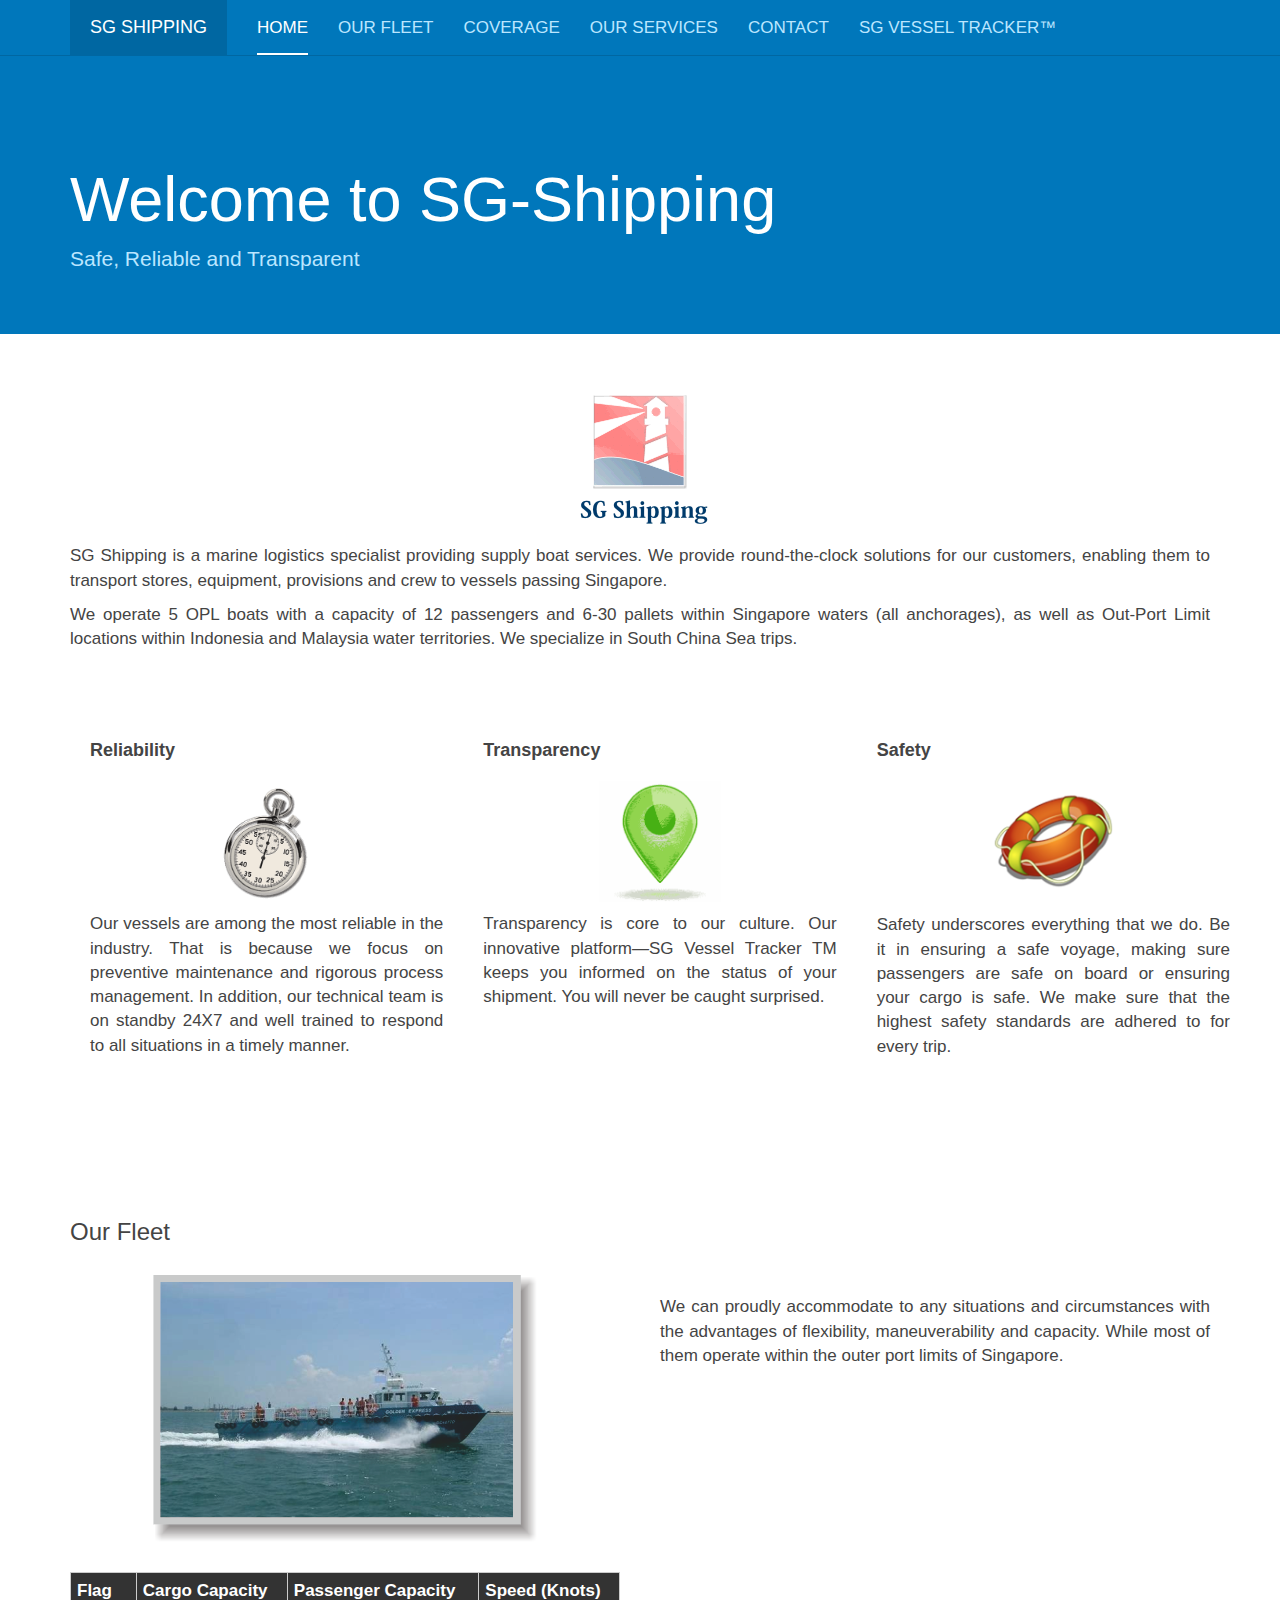
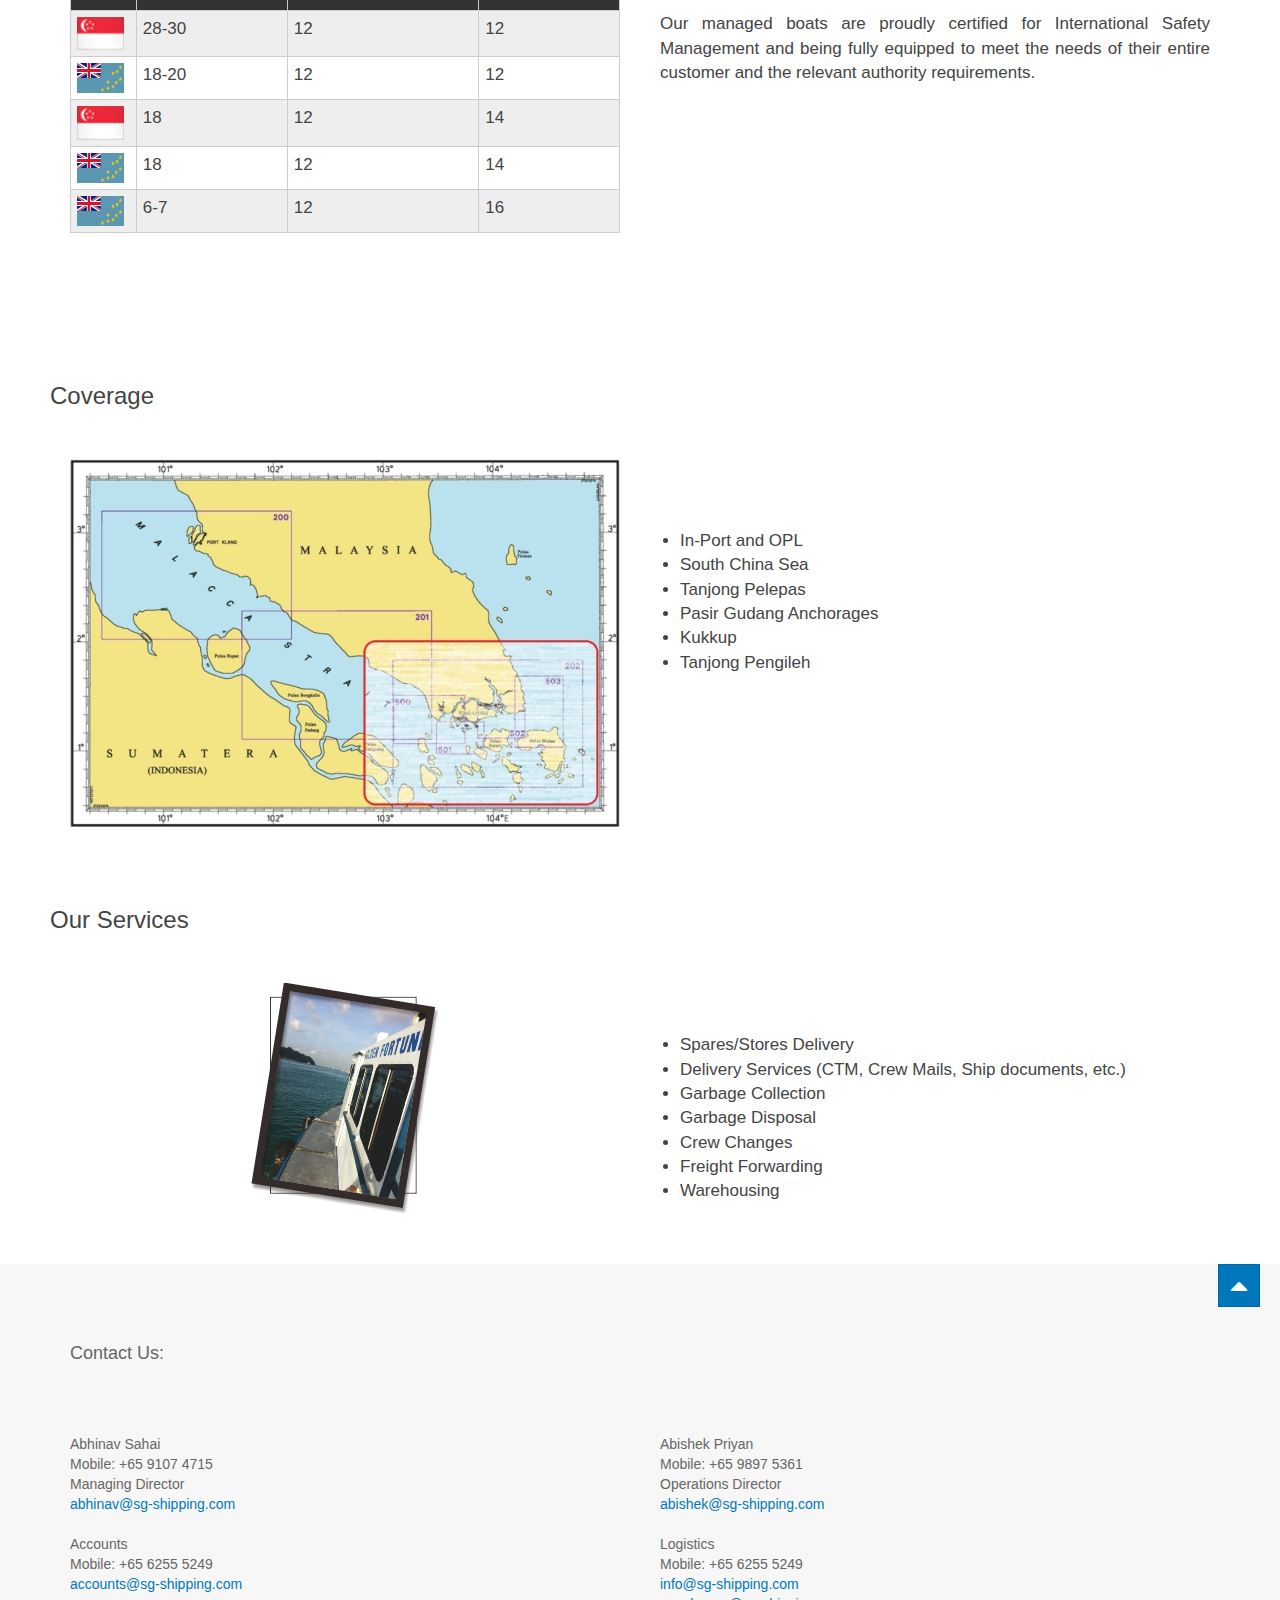
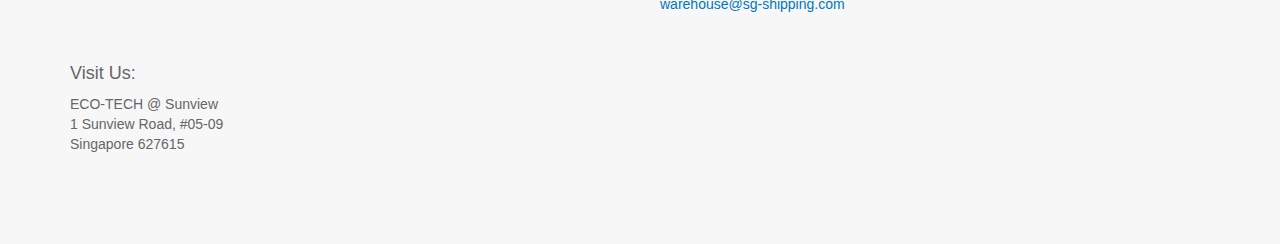
==== commit 7ef8d74f: "changed contacts" ====
--- a/index.html
+++ b/index.html
@@ -8,7 +8,26 @@
 	<meta name="generator" content="Joomla! - Open Source Content Management" />
 	<title>SG Shipping</title>
 	<!-- <link href="http://sg-shipping.com/beta/index.php" rel="canonical" /> -->
-	<link href="/beta/templates/purity_iii/favicon.ico" rel="shortcut icon" type="image/vnd.microsoft.icon" />
+	<!-- <link href="/beta/templates/purity_iii/favicon.ico" rel="shortcut icon" type="image/vnd.microsoft.icon" /> -->
+	<!-- Fav icon -->
+	<link rel="apple-touch-icon" sizes="57x57" href="fav_ico/apple-icon-57x57.png">
+<link rel="apple-touch-icon" sizes="60x60" href="fav_ico/apple-icon-60x60.png">
+<link rel="apple-touch-icon" sizes="72x72" href="fav_ico/apple-icon-72x72.png">
+<link rel="apple-touch-icon" sizes="76x76" href="fav_ico/apple-icon-76x76.png">
+<link rel="apple-touch-icon" sizes="114x114" href="fav_ico/apple-icon-114x114.png">
+<link rel="apple-touch-icon" sizes="120x120" href="fav_ico/apple-icon-120x120.png">
+<link rel="apple-touch-icon" sizes="144x144" href="fav_ico/apple-icon-144x144.png">
+<link rel="apple-touch-icon" sizes="152x152" href="fav_ico/apple-icon-152x152.png">
+<link rel="apple-touch-icon" sizes="180x180" href="fav_ico/apple-icon-180x180.png">
+<link rel="icon" type="image/png" sizes="192x192"  href="fav_ico/android-icon-192x192.png">
+<link rel="icon" type="image/png" sizes="32x32" href="fav_ico/favicon-32x32.png">
+<link rel="icon" type="image/png" sizes="96x96" href="fav_ico/favicon-96x96.png">
+<link rel="icon" type="image/png" sizes="16x16" href="fav_ico/favicon-16x16.png">
+<link rel="manifest" href="fav_ico/manifest.json">
+<meta name="msapplication-TileColor" content="#ffffff">
+<meta name="msapplication-TileImage" content="fav_ico/ms-icon-144x144.png">
+<meta name="theme-color" content="#ffffff">
+
 	<link rel="stylesheet" href="css-dbfea.css?t=766" type="text/css" />
 	<link rel="stylesheet" href="css-f6923.css?t=565" type="text/css" />
 	<script src="js-93eff.js?t=921" type="text/javascript" defer></script>
@@ -472,26 +491,18 @@
 							</div>
 							<div class="row">
 							<div class="col-md-6">
-								<br>Mani Ganesan
-								<br>Mobile: +65 9127 5044
-								<br>Technical Engineer
+								<br>Accounts
+								<br>Mobile: +65 6255 5249
+								<br><a href="mailto:accounts@sg-shipping.com">accounts@sg-shipping.com</a>
+							</div>
+							<div class="col-md-6">
+								<br>Logistics 
+								<br>Mobile: +65 6255 5249
 								<br><a href="mailto:info@sg-shipping.com">info@sg-shipping.com</a>
-							</div>
-							<div class="col-md-6">
-								<br>Ganesh 
-								<br>Mobile: +65 9242 3776
-								<br>Warehouse/Logistics Supervisor
 								<br><a href="mailto:warehouse@sg-shipping.com">warehouse@sg-shipping.com</a>
 							</div>
 							</div>
-							<div class="row">
-							<div class="col-md-6">
-								<br>Rupini 
-								<br>Mobile: +65 9114 0657
-								<br>Accounts Manager
-								<br><a href="mailto:accounts@sg-shipping.com">accounts@sg-shipping.com</a>
-							</div>
-							</div>
+						
 							<br>
 							<br>
 							<h4>Visit Us:</h4>
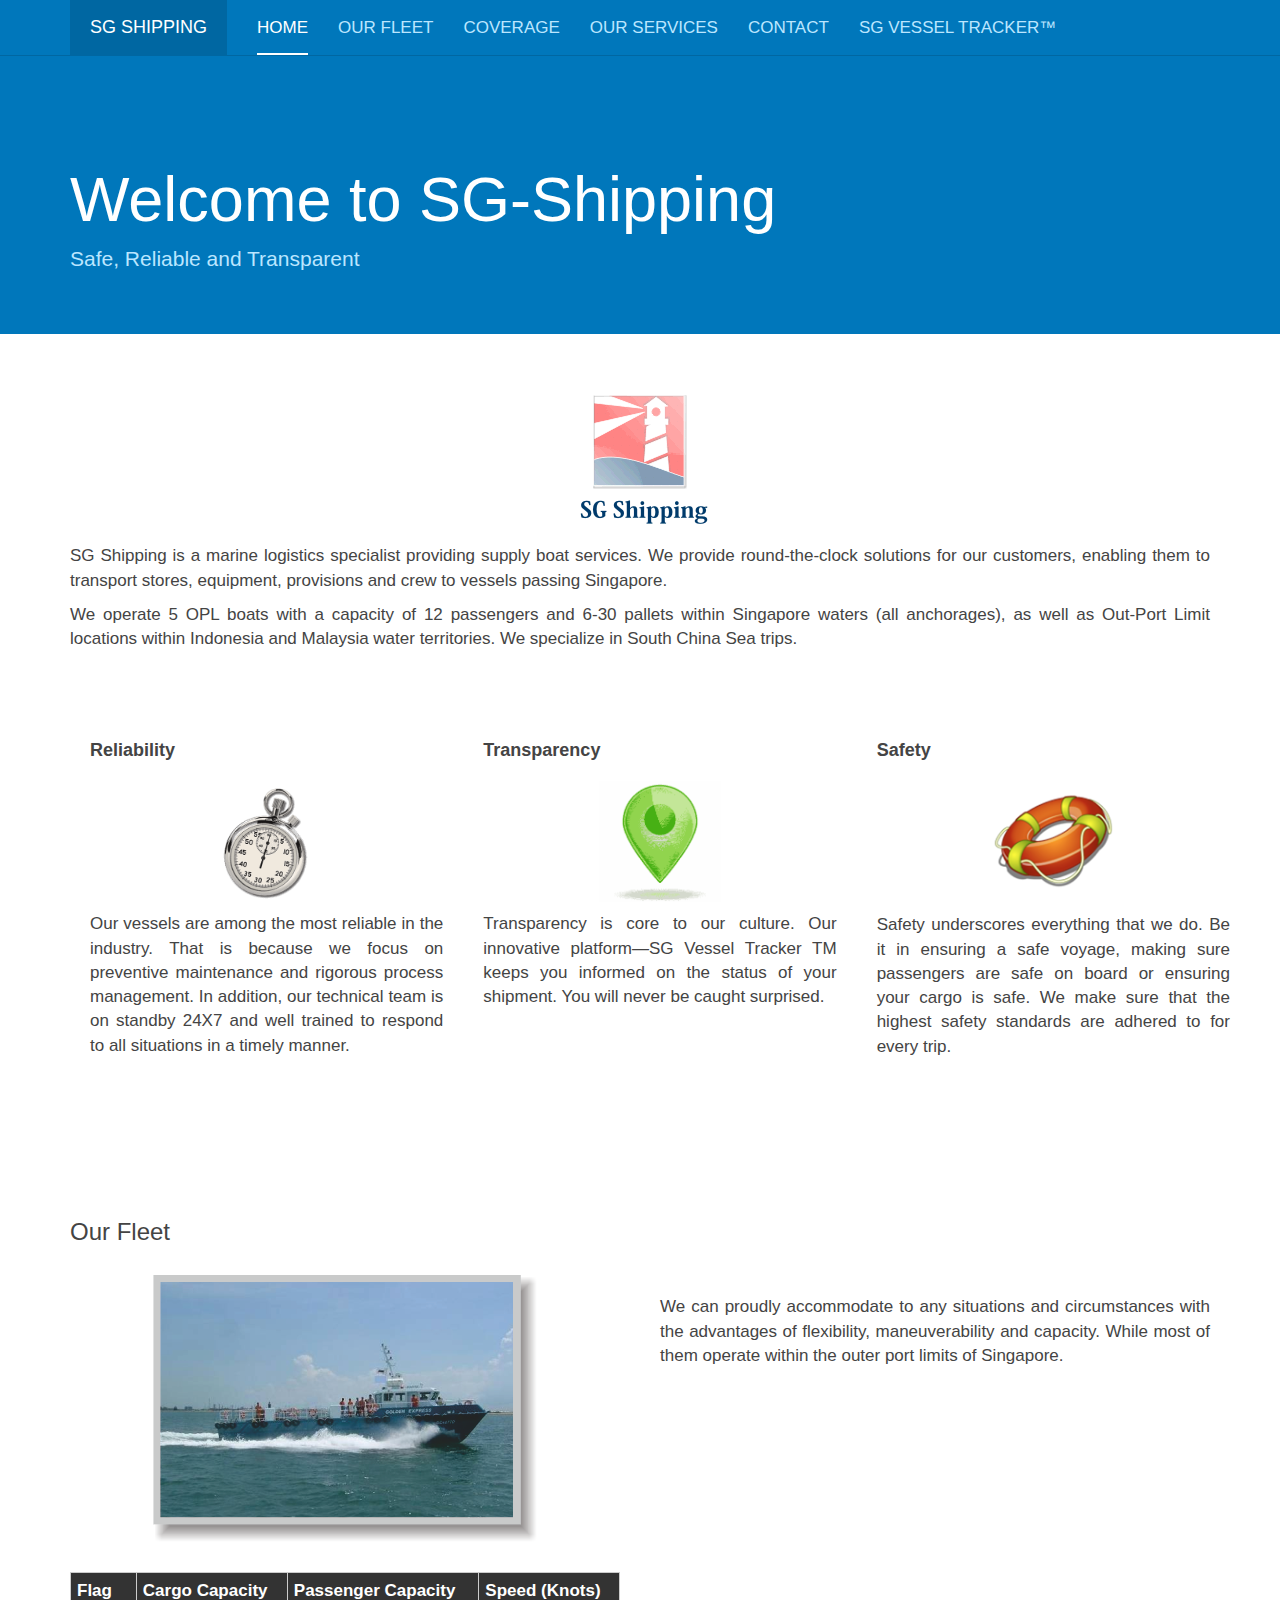
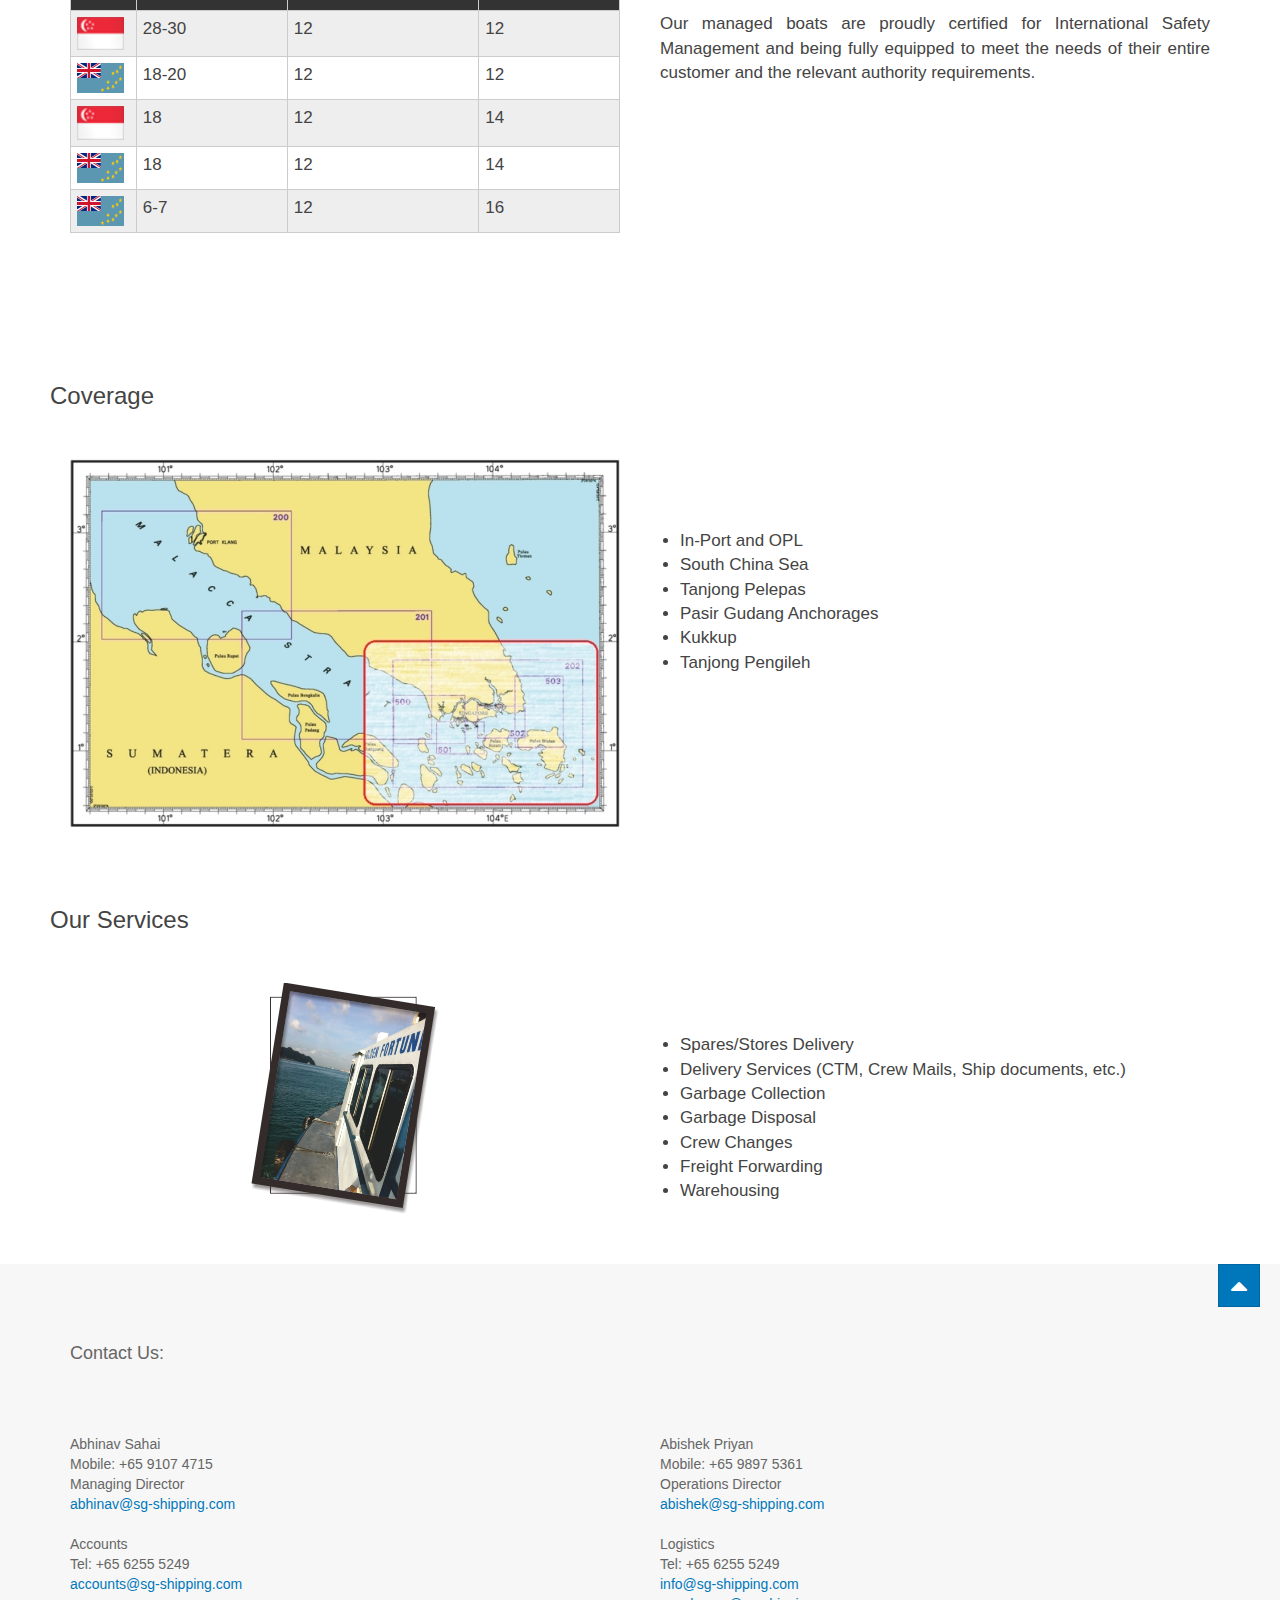
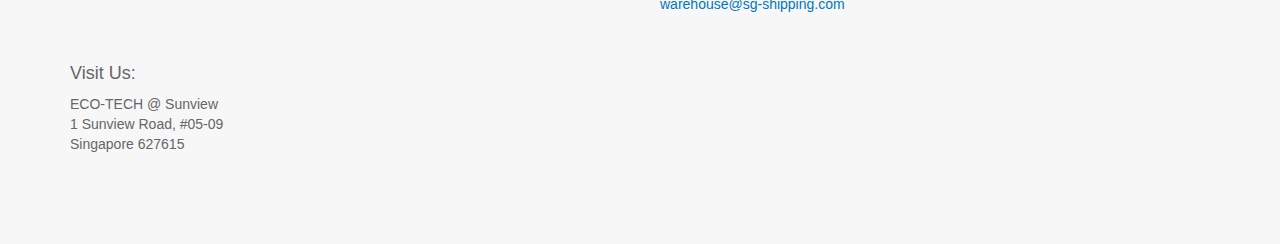
==== commit e4b82437: "Updated mobile to Tel for accounts & logistics" ====
--- a/index.html
+++ b/index.html
@@ -492,12 +492,12 @@
 							<div class="row">
 							<div class="col-md-6">
 								<br>Accounts
-								<br>Mobile: +65 6255 5249
+								<br>Tel: +65 6255 5249
 								<br><a href="mailto:accounts@sg-shipping.com">accounts@sg-shipping.com</a>
 							</div>
 							<div class="col-md-6">
 								<br>Logistics 
-								<br>Mobile: +65 6255 5249
+								<br>Tel: +65 6255 5249
 								<br><a href="mailto:info@sg-shipping.com">info@sg-shipping.com</a>
 								<br><a href="mailto:warehouse@sg-shipping.com">warehouse@sg-shipping.com</a>
 							</div>
